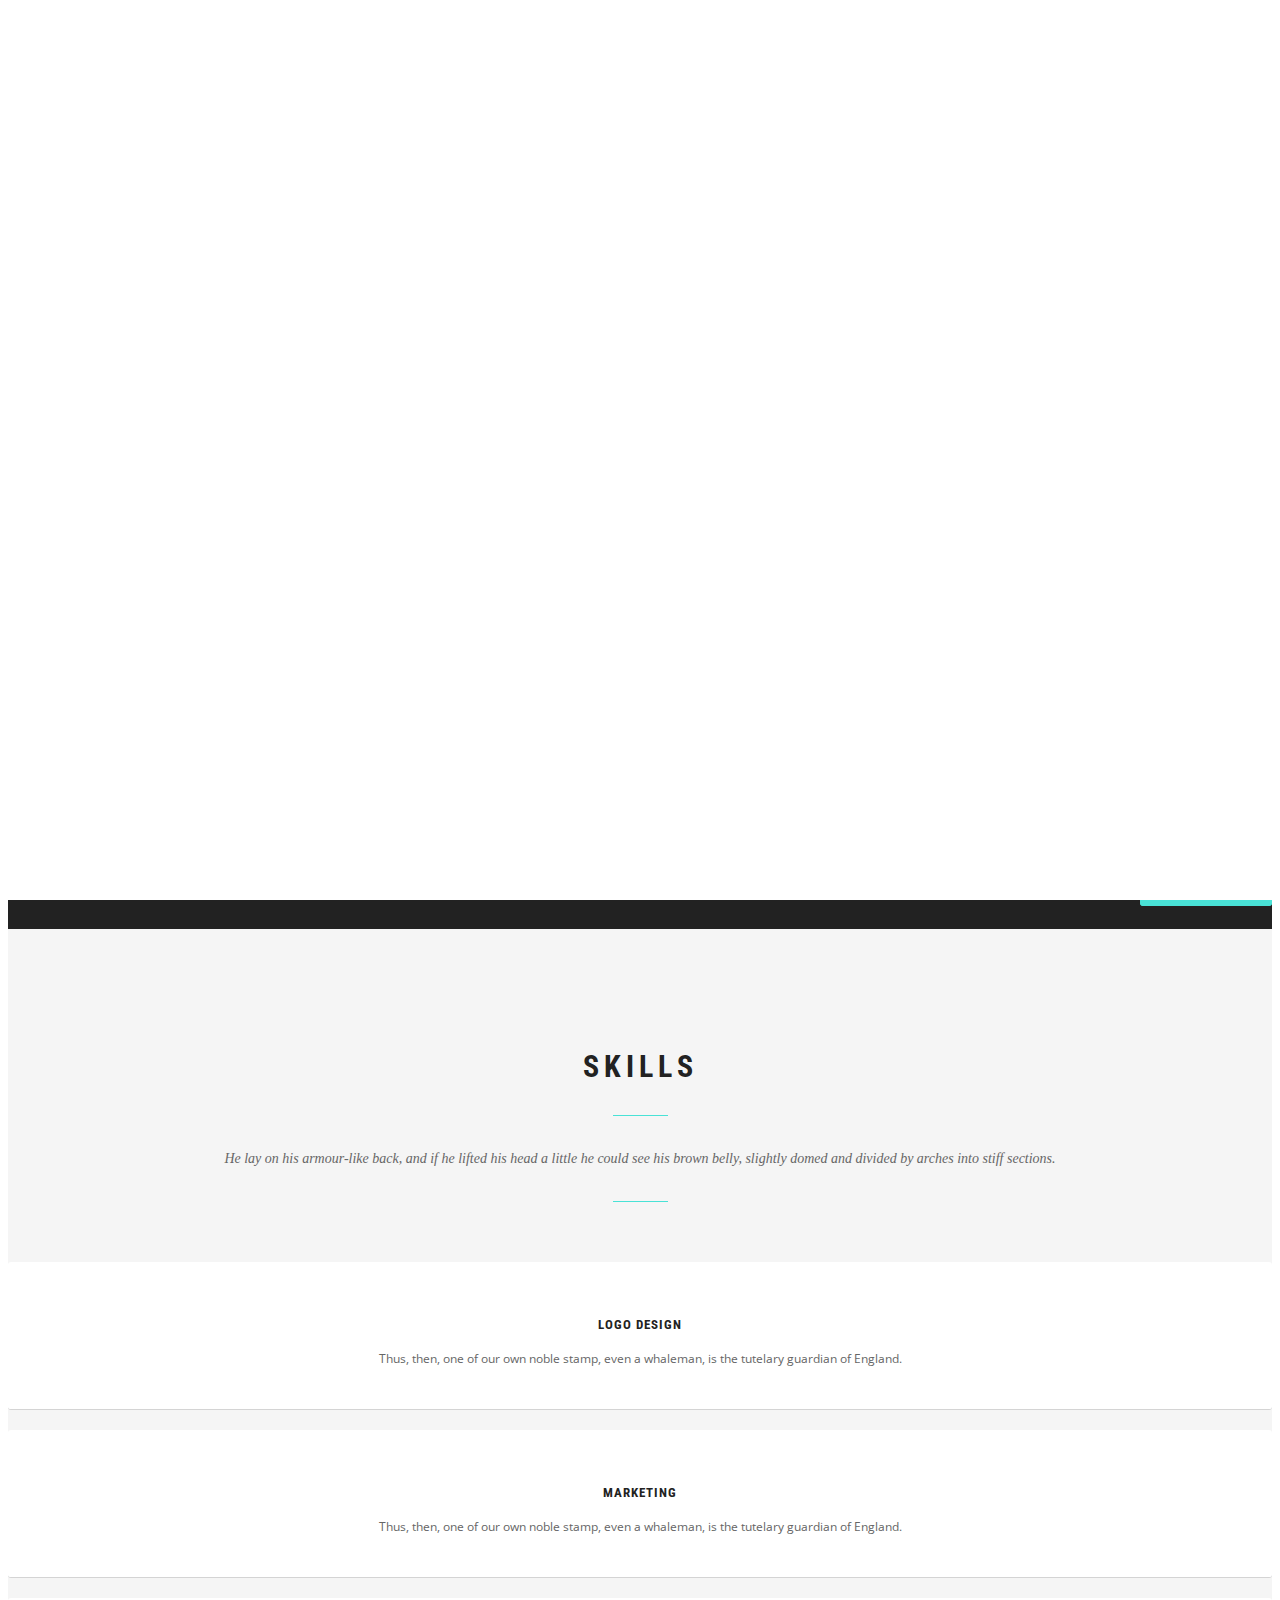
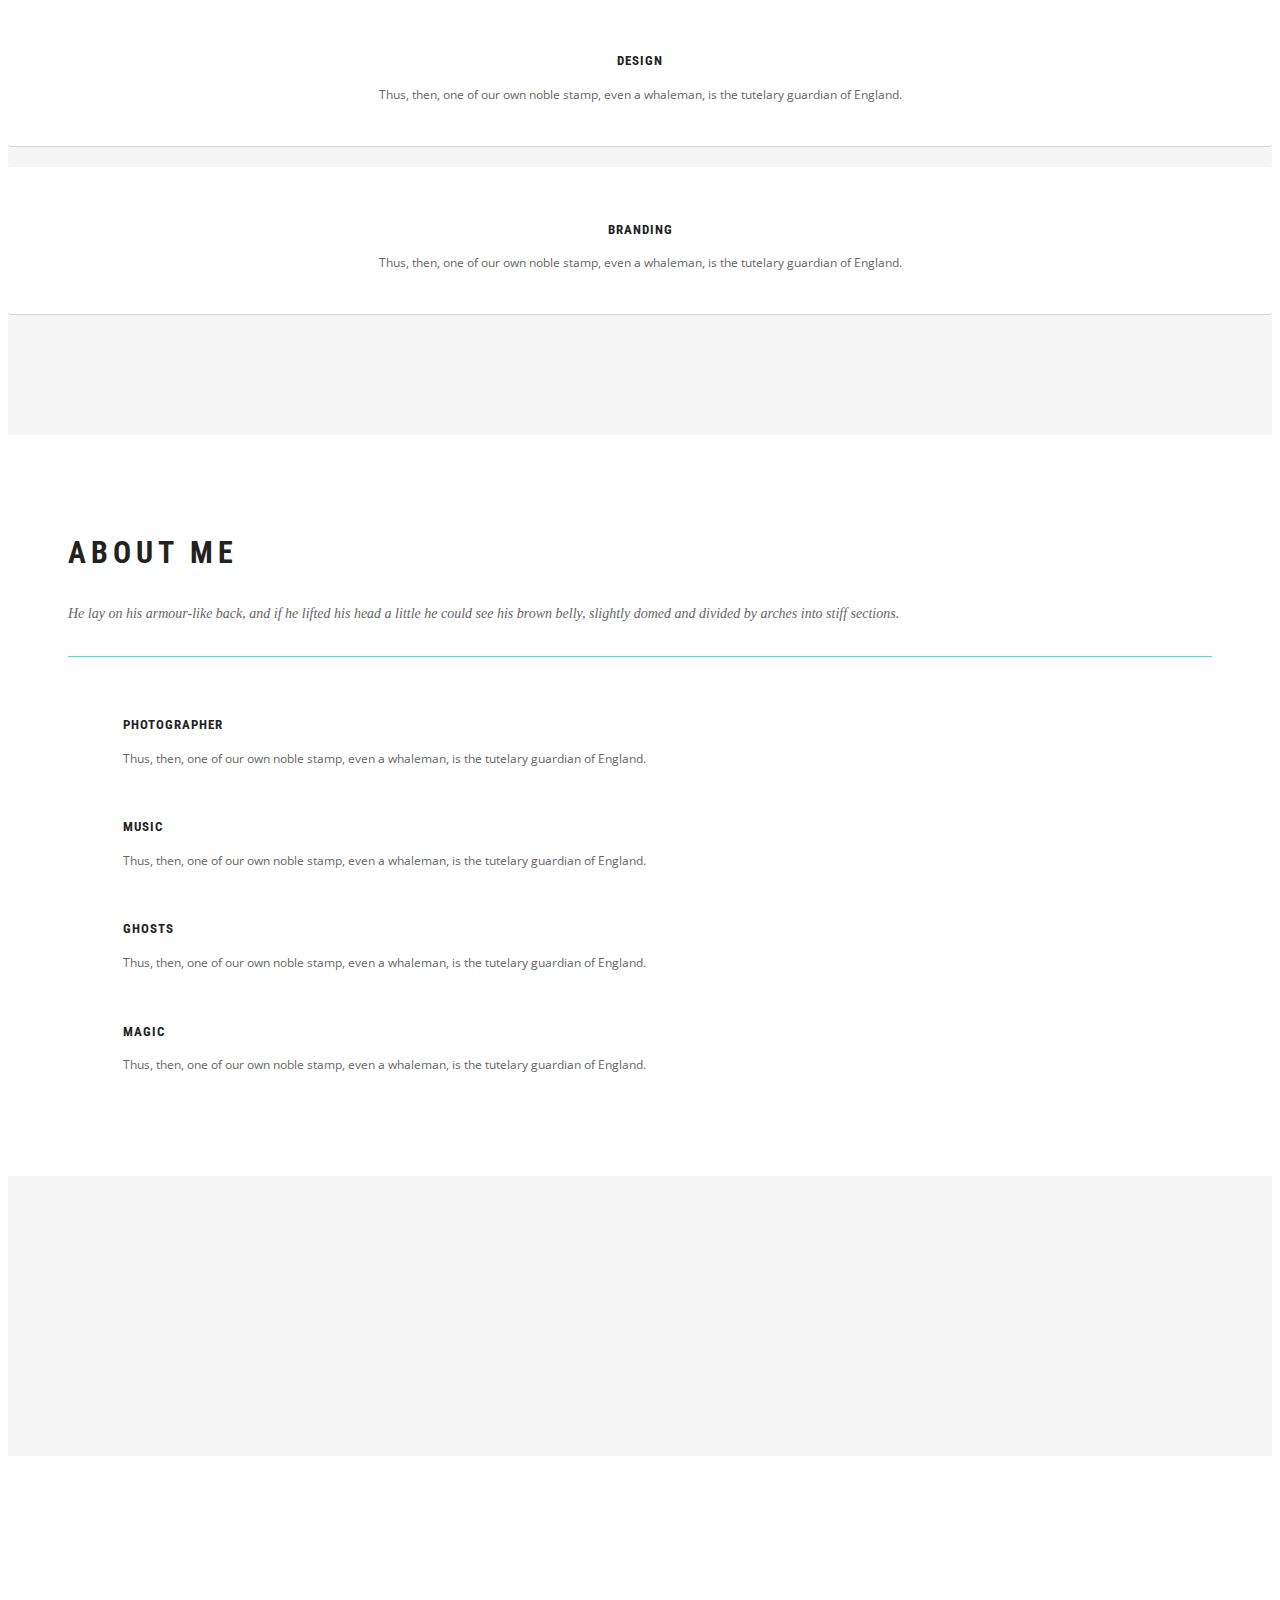
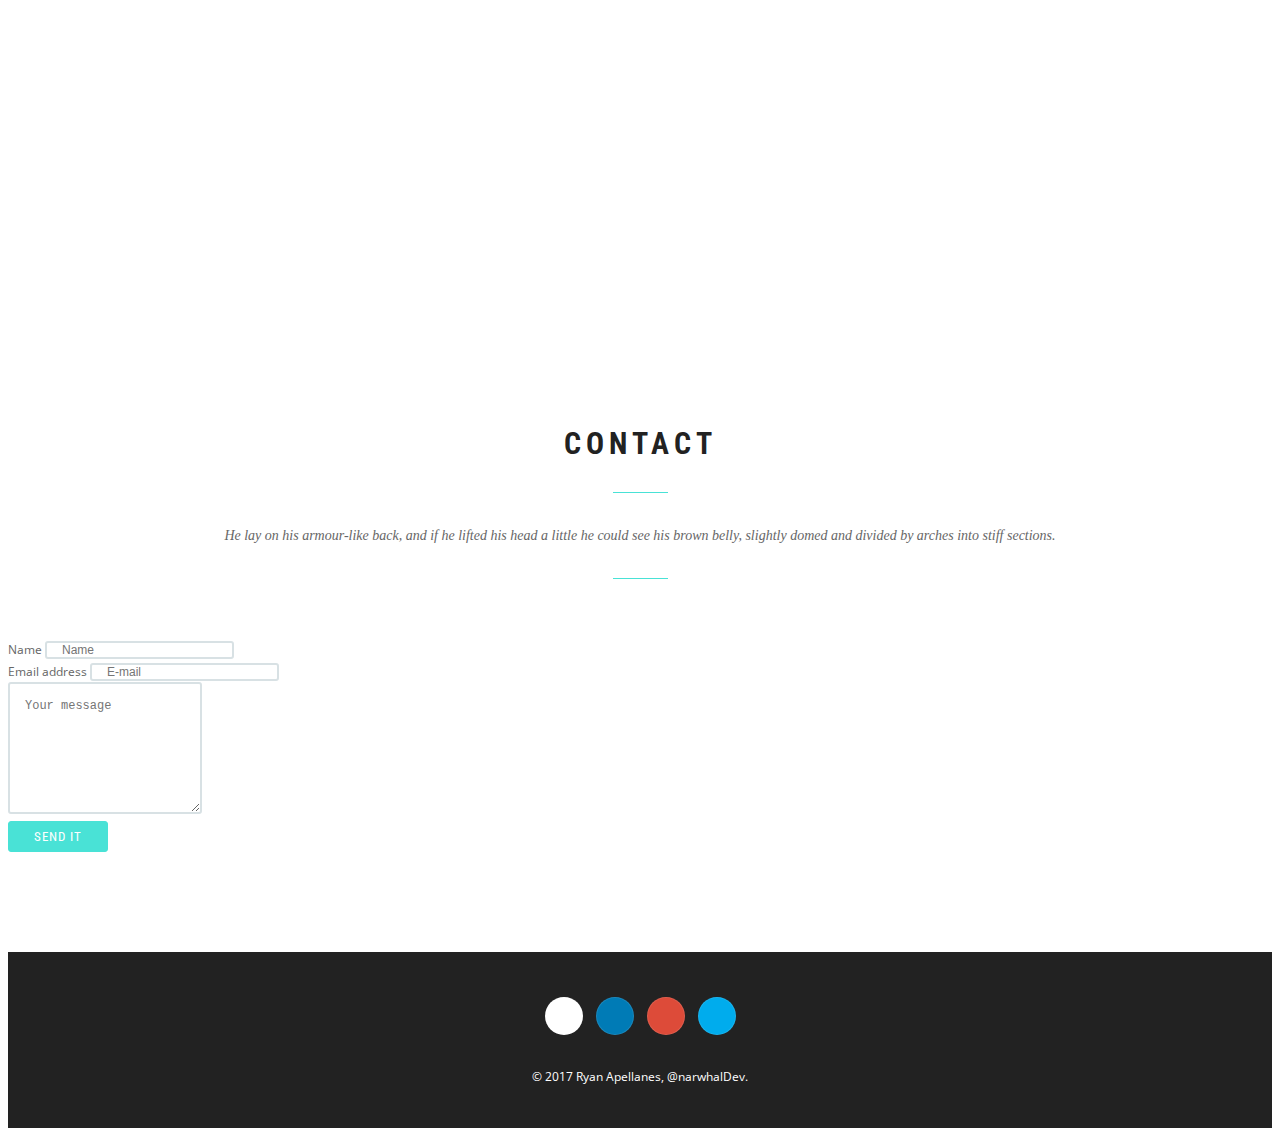
==== components/index.html @ cfd267e5 "edits to portfolio layout and content" ====
﻿<!DOCTYPE html>
<html lang="en">
<head>
	<meta charset="UTF-8">
	<meta name="viewport"
          content="width=device-width, user-scalable=no, initial-scale=1.0, maximum-scale=1.0, minimum-scale=1.0">
    <meta http-equiv="X-UA-Compatible" content="ie=edge">
	<meta name="description" content="Portfolio">
	<meta name="author" content="Ryan Apellanes">

	<title>Ryan Apellanes</title>

	<!-- CSS -->
	<!-- Bootstrap core CSS -->
	<link href="assets/bootstrap/css/bootstrap.min.css" rel="stylesheet" media="screen">

	<!-- Font Awesome CSS -->
	<link href="assets/css/font-awesome.min.css" rel="stylesheet" media="screen">

	<!-- Elegant icons CSS -->
	<link href="assets/css/simple-line-icons.css" rel="stylesheet" media="screen">

	<!--[if lte IE 7]>
		<script src="assets/js/icons-lte-ie7.js"></script>
	<![endif]-->

	<!-- Magnific-popup lightbox -->
	<link href="assets/css/magnific-popup.css" rel="stylesheet">

	<!-- Owl Carousel -->
	<link href="assets/css/owl.theme.css" rel="stylesheet">
	<link href="assets/css/owl.carousel.css" rel="stylesheet">

	<!-- Animate css -->
	<link href="assets/css/animate.css" rel="stylesheet">

	<!-- Custom styles CSS -->
	<link href="assets/css/style.css" rel="stylesheet" media="screen">
</head>
<body>

	<!-- Preloader -->

	<div id="preloader">
		<div id="status">
			<div class="status-mes"></div>
		</div>
	</div>

	<!-- Home start -->

	<section id="home" class="module-image js-height-full">

		<div class="intro">
			<h1 class="name-brand">Ryan Apellanes</h1>
			<div class="occupation">Frontend Web Developer</div>
		</div>

		<div class="mouse-icon">
			<div class="wheel"></div>
		</div>

	</section>

	<!-- Home end -->

	<!-- Navigation start -->

	<header class="header">

		<nav class="navbar navbar-custom" role="navigation">

			<div class="container">

				<div class="navbar-header">
					<button type="button" class="navbar-toggle" data-toggle="collapse" data-target="#custom-collapse">
						<span class="sr-only">Toggle navigation</span>
						<span class="icon-bar"></span>
						<span class="icon-bar"></span>
						<span class="icon-bar"></span>
					</button>
					<a class="navbar-brand" href="index.html">Ryan Apellanes</a>
				</div>

				<div class="collapse navbar-collapse" id="custom-collapse">
					<ul class="nav navbar-nav navbar-right">
						<li><a href="#home">home</a></li>
						<li><a href="#portfolio">Portfolio</a></li>
						<li><a href="#skills">Skills</a></li>
						<li><a href="#about">About</a></li>
						<li><a href="#contact">Contact</a></li>
						<li class="dropdown">
							<a href="#" class="dropdown-toggle" data-toggle="dropdown">
								UI Elements <span class="caret"></span>
							</a>
							<ul class="dropdown-menu" role="menu">
								<li><a href="icons.html">Icons</a></li>
								<li><a href="components.html">Components</a></li>
							</ul>
						</li>
					</ul>
				</div>

			</div><!-- .container -->

		</nav>

	</header>

	<!-- Navigation end -->

	<!-- Portfolio start -->

	<section id="portfolio" class="module paddingb-none">
		<div class="container">
			<div class="row">

				<div class="col-sm-6 col-sm-offset-3">

					<div class="module-header wow fadeInUp">
						<h2 class="module-title">Portfolio</h2>
						<div class="module-line"></div>
						<div class="module-subtitle">
							He lay on his armour-like back, and if he lifted his head a little he could see his brown belly, slightly domed and divided by arches into stiff sections.
						</div>
						<div class="module-line"></div>
					</div>

				</div>

			</div><!-- .row -->

			<!-- Portfolio Filter start-->

			<div class="row">

				<div class="col-sm-12">

					<ul id="filter">
						<li class="active" data-group="all">All</li>
						<li data-group="video">Web</li>
						<li data-group="slideshow">Mobile</li>
						<li data-group="image">Templates</li>
					</ul>

				</div>

			</div><!-- .row -->

			<!-- Portfolio Filter end -->

		</div><!-- .contaier -->

		<ul class="portfolio-items-container">

			<li class="portfolio-item" data-groups="all slideshow">
				<figure>
					<img src="assets/images/portfolio-item.jpg" alt="">
					<figcaption>
						<a href="portfolio/slideshow.html" class="simple-ajax-popup"></a>
						<div class="caption-inner">
							<h3 class="portfolio-item-title">Some work one</h3>
							<div class="portfolio-item-desc">Slideshow</div>
						</div>
					</figcaption>
				</figure>
			</li>

			<li class="portfolio-item" data-groups="all video">
				<figure>
					<img src="assets/images/portfolio-item.jpg" alt="">
					<figcaption>
						<a href="portfolio/video.html" class="simple-ajax-popup"></a>
						<div class="caption-inner">
							<h3 class="portfolio-item-title">Some work one</h3>
							<div class="portfolio-item-desc">Video</div>
						</div>
					</figcaption>
				</figure>
			</li>

			<li class="portfolio-item" data-groups="all image">
				<figure>
					<img src="assets/images/portfolio-item.jpg" alt="">
					<figcaption>
						<a href="portfolio/image.html" class="simple-ajax-popup"></a>
						<div class="caption-inner">
							<h3 class="portfolio-item-title">Some work one</h3>
							<div class="portfolio-item-desc">Image</div>
						</div>
					</figcaption>
				</figure>
			</li>

			<li class="portfolio-item" data-groups="all slideshow">
				<figure>
					<img src="assets/images/portfolio-item.jpg" alt="">
					<figcaption>
						<a href="portfolio/slideshow.html" class="simple-ajax-popup"></a>
						<div class="caption-inner">
							<h3 class="portfolio-item-title">Some work one</h3>
							<div class="portfolio-item-desc">Slideshow</div>
						</div>
					</figcaption>
				</figure>
			</li>

			<li class="portfolio-item" data-groups="all video">
				<figure>
					<img src="assets/images/portfolio-item.jpg" alt="">
					<figcaption>
						<a href="portfolio/video.html" class="simple-ajax-popup"></a>
						<div class="caption-inner">
							<h3 class="portfolio-item-title">Some work one</h3>
							<div class="portfolio-item-desc">Video</div>
						</div>
					</figcaption>
				</figure>
			</li>

			<li class="portfolio-item" data-groups="all image">
				<figure>
					<img src="assets/images/portfolio-item.jpg" alt="">
					<figcaption>
						<a href="portfolio/image.html" class="simple-ajax-popup"></a>
						<div class="caption-inner">
							<h3 class="portfolio-item-title">Some work one</h3>
							<div class="portfolio-item-desc">Image</div>
						</div>
					</figcaption>
				</figure>
			</li>

		</ul><!-- .projects-container -->

	</section>

	<!-- Portfolio end -->

	<!-- Callout start -->

	<section class="callout">
		<div class="container">

			<div class="row">

				<div class="col-md-8 col-lg-6 col-lg-offset-2">
					<h2>ARE YOU READY TO START?</h2>
					<div class="callout-decription">
						I'm currently available for freelance work.
					</div>
				</div>

				<div class="col-md-4 col-lg-2 callout-btn">
					<a href="#contact" class="btn btn-lg btn-block btn-custom-1">Contact me</a>
				</div>

			</div><!-- .row -->
		</div><!-- .container -->
	</section>

	<!-- Callout end -->

	<!-- Services start -->

	<section id="skills" class="module module-gray">
		<div class="container">
			<div class="row">

				<div class="col-sm-6 col-sm-offset-3">

					<div class="module-header wow fadeInUp">
						<h2 class="module-title">Skills</h2>
						<div class="module-line"></div>
						<div class="module-subtitle">
							He lay on his armour-like back, and if he lifted his head a little he could see his brown belly, slightly domed and divided by arches into stiff sections.
						</div>
						<div class="module-line"></div>
					</div>

				</div>

			</div>

			<div class="row">

				<div class="col-sm-3">

					<div class="iconbox wow bounceIn">
						<div class="iconbox-icon">
							<span class="icon-trophy"></span>
						</div>
						<div class="iconbox-text">
							<h3 class="iconbox-title">Logo Design</h3>
							<div class="iconbox-desc">
								Thus, then, one of our own noble stamp, even a whaleman, is the tutelary guardian of England.
							</div>
						</div>
					</div>

				</div>

				<div class="col-sm-3">

					<div class="iconbox wow bounceIn">
						<div class="iconbox-icon">
							<span class="icon-bubbles"></span>
						</div>
						<div class="iconbox-text">
							<h3 class="iconbox-title">Marketing</h3>
							<div class="iconbox-desc">
								Thus, then, one of our own noble stamp, even a whaleman, is the tutelary guardian of England.
							</div>
						</div>
					</div>

				</div>

				<div class="col-sm-3">

					<div class="iconbox wow bounceIn">
						<div class="iconbox-icon">
							<span class="icon-screen-desktop"></span>
						</div>
						<div class="iconbox-text">
							<h3 class="iconbox-title">Design</h3>
							<div class="iconbox-desc">
								Thus, then, one of our own noble stamp, even a whaleman, is the tutelary guardian of England.
							</div>
						</div>
					</div>

				</div>

				<div class="col-sm-3">

					<div class="iconbox wow bounceIn">
						<div class="iconbox-icon">
							<span class="icon-rocket"></span>
						</div>
						<div class="iconbox-text">
							<h3 class="iconbox-title">Branding</h3>
							<div class="iconbox-desc">
								Thus, then, one of our own noble stamp, even a whaleman, is the tutelary guardian of England.
							</div>
						</div>
					</div>

				</div>

			</div><!-- .row -->
		</div><!-- .container -->
	</section>

	<!-- Services end -->

	<!-- About start -->

	<section id="about">

		<div class="row position-relative margin-0">

			<div class="col-xs-12 col-md-6 side-image"></div>

			<div class="col-xs-12 col-md-6 col-md-offset-6 side-image-text">

				<div class="row">

					<div class="col-sm-12">

						<div class="module-header module-header-left wow fadeInUp">
							<h2 class="module-title">About me</h2>
							<div class="module-subtitle">
								He lay on his armour-like back, and if he lifted his head a little he could see his brown belly, slightly domed and divided by arches into stiff sections.
							</div>
							<div class="module-line"></div>
						</div>

					</div>

				</div><!-- .row -->

				<div class="row">

					<div class="col-sm-6">

						<div class="iconboxleft wow fadeInUp">
							<div class="iconboxleft-icon">
								<span class="icon-camera"></span>
							</div>
							<div class="iconboxleft-text">
								<h3 class="iconboxleft-title">Photographer</h3>
								<div class="iconboxleft-desc">
									Thus, then, one of our own noble stamp, even a whaleman, is the tutelary guardian of England.
								</div>
							</div>
						</div>

					</div>

					<div class="col-sm-6">

						<div class="iconboxleft wow fadeInUp" data-wow-delay=".2s">
							<div class="iconboxleft-icon">
								<span class="icon-earphones"></span>
							</div>
							<div class="iconboxleft-text">
								<h3 class="iconboxleft-title">Music</h3>
								<div class="iconboxleft-desc">
									Thus, then, one of our own noble stamp, even a whaleman, is the tutelary guardian of England.
								</div>
							</div>
						</div>

					</div>

				</div><!-- .row -->

				<div class="row">

					<div class="col-sm-6">

						<div class="iconboxleft wow fadeInUp">
							<div class="iconboxleft-icon">
								<span class="icon-ghost"></span>
							</div>
							<div class="iconboxleft-text">
								<h3 class="iconboxleft-title">Ghosts</h3>
								<div class="iconboxleft-desc">
									Thus, then, one of our own noble stamp, even a whaleman, is the tutelary guardian of England.
								</div>
							</div>
						</div>

					</div>

					<div class="col-sm-6">

						<div class="iconboxleft wow fadeInUp" data-wow-delay=".2s">
							<div class="iconboxleft-icon">
								<span class="icon-magic-wand"></span>
							</div>
							<div class="iconboxleft-text">
								<h3 class="iconboxleft-title">Magic</h3>
								<div class="iconboxleft-desc">
									Thus, then, one of our own noble stamp, even a whaleman, is the tutelary guardian of England.
								</div>
							</div>
						</div>

					</div>

				</div><!-- .row -->

			</div><!-- col-xs-12 -->

		</div><!-- .row -->
	</section>

	<!-- About end -->

	<!-- Twitter start -->

	<section id="twitter" class="module module-gray">
		<div class="container">
			<div class="row">

				<div class="col-sm-6 col-sm-offset-3">

					<div class="module-header wow fadeInUp">
						<div class="module-icon"><span class="icon-social-twitter"></span></div>
					</div>

					<div class="testimonials owl-carousel wow fadeInUp"></div>

				</div>

			</div><!-- .row -->
		</div><!-- .container -->
	</section>

	<!-- Twitter end -->

	<!-- Google Map start-->

	<section id="map-section">

		<div id="map"></div>

	</section>

	<!-- Google Map end -->

	<!-- Contact start -->

	<section id="contact" class="module">
		<div class="container">
			<div class="row">

				<div class="col-sm-6 col-sm-offset-3">

					<div class="module-header">
						<h2 class="module-title">Contact</h2>
						<div class="module-line"></div>
						<div class="module-subtitle">
							He lay on his armour-like back, and if he lifted his head a little he could see his brown belly, slightly domed and divided by arches into stiff sections.
						</div>
						<div class="module-line"></div>
					</div>

				</div>

			</div><!-- .row -->

			<div class="row">

				<div class="col-sm-6 col-sm-offset-3">

					<form id="contact-form" role="form">
						<div class="ajax-hidden">
							<div class="form-group wow fadeInUp">
								<label class="sr-only" for="c_name">Name</label>
								<input type="text" id="c_name" class="form-control" name="c_name" placeholder="Name">
							</div>

							<div class="form-group wow fadeInUp" data-wow-delay=".1s">
								<label class="sr-only" for="c_email">Email address</label>
								<input type="email" id="c_email" class="form-control" name="c_email" placeholder="E-mail">
							</div>

							<div class="form-group wow fadeInUp" data-wow-delay=".2s">
								<textarea class="form-control" id="c_message" name="c_message" rows="7" placeholder="Your message"></textarea>
							</div>

							<button type="submit" class="btn btn-block btn-custom-2 wow fadeInUp" data-wow-delay=".3s">Send it
							</button>
						</div>
						<div class="ajax-response"></div>
					</form>

				</div>

			</div><!-- .row -->
		</div><!-- .container -->
	</section>

	<!-- Contact end -->

	<!-- Footer start -->

	<footer id="footer">
		<div class="container">
			<div class="row">

				<div class="col-sm-12">

					<ul class="social-links">
						<li><a href="#" class="wow fadeInUp github"><i class="fa fa-github-alt"></i></a></li>
						<li><a href="#" class="wow fadeInUp linkedin" data-wow-delay=".3s"><i class="fa fa-linkedin"></i></a></li>
						<li><a href="#" class="wow fadeInUp google-plus" data-wow-delay=".2s"><i class="fa fa-google-plus"></i></a></li>
						<li><a href="#" class="wow fadeInUp twitter" data-wow-delay=".1s"><i class="fa fa-twitter"></i></a></li>
					</ul>

					<p class="copyright">
						© 2017 Ryan Apellanes, @narwhalDev.
					</p>

				</div>

			</div><!-- .row -->
		</div><!-- .container -->
	</footer>

	<!-- Footer end -->

	<!-- Scroll-up -->

	<div class="scroll-up">
		<a href="#home"><i class="fa fa-angle-double-up"></i></a>
	</div>

	<!-- Javascript files -->

	<script src="assets/js/jquery-1.11.1.min.js"></script>
	<script src="assets/bootstrap/js/bootstrap.min.js"></script>
	<script src="assets/js/jquery.magnific-popup.min.js"></script>
	<script src="assets/js/jquery.parallax-1.1.3.js"></script>
	<script src="assets/js/imagesloaded.pkgd.js"></script>
	<script src="assets/js/jquery.shuffle.min.js"></script>
	<script src="assets/js/twitterFetcher.js"></script>
	<script src="assets/js/owl.carousel.min.js"></script>
	<script src="assets/js/jquery.fitvids.js"></script>
	<script src="assets/js/jquery.sticky.js"></script>
	<script src="assets/js/smoothscroll.js"></script>
	<script src="assets/js/wow.min.js"></script>
	<!-- Google Maps -->
	<!-- <script src="http://maps.googleapis.com/maps/api/js?key=YOURAPIKEYHERE"></script> -->
	<script src="http://maps.google.com/maps/api/js?sensor=true"></script>
	<script src="assets/js/gmaps.js"></script>
	<!-- Custom scripts -->
	<script src="assets/js/custom.js"></script>
	<script src="assets/js/custom-shuffle-init.js"></script>

</body>
</html>
---- components/assets/css/style.css ----
/**
 * Support: web-master72@yandex.ru;
 *
/* ---------------------------------------------- /*
 * General styles
/* ---------------------------------------------- */

@import url(http://fonts.googleapis.com/css?family=Open+Sans:300,400,700);
@import url(http://fonts.googleapis.com/css?family=Roboto+Condensed:700,400,300);

body {
	font: 400 12px/1.8 'Open Sans', serif;
	color: #666;
	overflow-x: hidden;
}

img {
	max-width: 100%;
	height: auto;
}

a {
	color: #49e2d6;
}

a:hover {
	text-decoration: none;
	color: #999;
}


/* ---------------------------------------------- /*
 * Transition elsements
/* ---------------------------------------------- */


.navbar a,
.form-control {
	-webkit-transition: all 0.4s ease-in-out 0s;
	   -moz-transition: all 0.4s ease-in-out 0s;
		-ms-transition: all 0.4s ease-in-out 0s;
		 -o-transition: all 0.4s ease-in-out 0s;
			transition: all 0.4s ease-in-out 0s;
}

a,
.btn {
	-webkit-transition: all 0.125s ease-in-out 0s;
	   -moz-transition: all 0.125s ease-in-out 0s;
		-ms-transition: all 0.125s ease-in-out 0s;
		 -o-transition: all 0.125s ease-in-out 0s;
			transition: all 0.125s ease-in-out 0s;
}

/* ---------------------------------------------- /*
 * Reset box-shadow
/* ---------------------------------------------- */

.btn,
.form-control,
.form-control:hover,
.form-control:focus,
.navbar-custom .dropdown-menu {
	-webkit-box-shadow: none;
			box-shadow: none;
}

/* ---------------------------------------------- /*
 * Typography
/* ---------------------------------------------- */

h1, h2, h3, h4, h5, h6 {
	font: 700 40px/1.2 'Roboto Condensed', sans-serif;
	text-transform: uppercase;
	letter-spacing: 5px;
	margin: 5px 0 5px;
	color: #222;
}

h2 {
	font-size: 30px;
	margin: 0 0 30px;
}

h3 {
	font-size: 13px;
	letter-spacing: 1px;
	margin: 0 0 5px;
}

h4 {
	font-size: 12px;
	letter-spacing: 1px;
}

h5 {
	font-size: 12px;
	letter-spacing: 1px;
	font-weight: 400;
}

h6 {
	font-size: 11px;
	letter-spacing: 1px;
	font-weight: 400;
}

/* ---------------------------------------------- /*
 * Reset border-radius
/* ---------------------------------------------- */

.btn,
.iconbox,
.progress,
#filter li,
.scroll-up a,
.form-control,
.input-group-addon {
	-webkit-border-radius: 3px;
	   -moz-border-radius: 3px;
		 -o-border-radius: 3px;
			border-radius: 3px;
}

/* ---------------------------------------------- /*
 * Alerts style
/* ---------------------------------------------- */

.alert {
	border: 0;
}

/* ---------------------------------------------- /*
 * Progress bars
/* ---------------------------------------------- */

.progress,
.progress-bar {
	-webkit-box-shadow: none;
			box-shadow: none;
}

.progress-bar {
	background-color: #49e2d6;
}

/* ---------------------------------------------- /*
 * Tabs
/* ---------------------------------------------- */

.nav-pills, .nav-tabs {
	margin-bottom: 20px;
}

.nav-pills > li > a {
	-webkit-border-radius: 3px;
	   -moz-border-radius: 3px;
		 -o-border-radius: 3px;
			border-radius: 3px;
}

.nav-tabs > li > a {
	-webkit-border-radius: 3px 3px 0 0;
	   -moz-border-radius: 3px 3px 0 0;
		 -o-border-radius: 3px 3px 0 0;
			border-radius: 3px 3px 0 0;
}

.nav-pills > li.active > a,
.nav-pills > li.active > a:hover,
.nav-pills > li.active > a:focus {
	background: #49e2d6;
}

/* ---------------------------------------------- /*
 * Panels
/* ---------------------------------------------- */

.panel {
	border: 0;
}

.panel-body {
	background: #f5f5f5;
}

.panel-group .panel-heading + .panel-collapse > .panel-body {
	border: 0;
}

/* ---------------------------------------------- /*
 * Modal
/* ---------------------------------------------- */

.modal-content {
	border: 0;
}

/* ---------------------------------------------- /*
 * Labels
/* ---------------------------------------------- */

.label {
	padding: .2em .6em .2em;
	font-size: 70%;
}

.label-custom-1 {
	background: #49e2d6;
}

.label-custom-2 {
	background: #222;
}

/* ---------------------------------------------- /*
 * Input-group
/* ---------------------------------------------- */

.input-group .form-control {
	z-index: auto;
}

.input-group-addon {
	background: #D8E1E4;
	border: 2px solid #D8E1E4;
	padding: 6px 15px;
	font-weight: 700;
}

/* ---------------------------------------------- /*
 * Inputs styles
/* ---------------------------------------------- */

.form-control {
	background: #FFF;
	border: 2px solid #D8E1E4;
	font-size: 12px;
	padding: 0 15px;
}

.input-lg,
.form-horizontal .form-group-lg .form-control {
	height: 38px;
	font-size: 13px;
}

.input-sm,
.form-horizontal .form-group-sm .form-control {
	font-size: 11px;
	height: 30px;
}

textarea.form-control {
	padding: 15px;
}

/* ---------------------------------------------- /*
 * Custom button style
/* ---------------------------------------------- */

.btn {
	font-family: 'Roboto Condensed', sans-serif;
	text-transform: uppercase;
	letter-spacing: 1px;
	font-size: 13px;
	padding: 8px 26px;
	border: 0;
}

.btn:hover,
.btn:focus,
.btn:active,
.btn.active {
	outline: inherit !important;
}

.btn-list .btn {
	margin-bottom: 5px;
}

.btn-custom-1,
.btn-custom-2,
.btn-custom-3,
.btn-custom-4 {
	padding: 7px 25px;
}

.btn-custom-1 {
	background: #49e2d6;
	border: 1px solid #49e2d6;
	color: #fff;
}

.btn-custom-1:hover,
.btn-custom-1:focus,
.btn-custom-1:active,
.btn-custom-1.active {
	background: #fff;
	border-color: #fff;
	color: #222;
}

.btn-custom-2 {
	background: #49e2d6;
	border: 1px solid #49e2d6;
	color: #fff;
}

.btn-custom-2:hover,
.btn-custom-2:focus,
.btn-custom-2:active,
.btn-custom-2.active {
	background: #222;
	border-color: #222;
	color: #fff;
}

.btn-custom-3 {
	background: none;
	border: 1px solid #222;
	color: #222
}

.btn-custom-3:hover,
.btn-custom-3:focus,
.btn-custom-3:active,
.btn-custom-3.active {
	background: #49e2d6;
	border-color: #49e2d6;
	color: #FFF;
}

.btn-custom-4 {
	background: none;
	border: 1px solid #222;
	color: #222;
}

.btn-custom-4:hover,
.btn-custom-4:focus,
.btn-custom-4:active,
.btn-custom-4.active {
	background: #222;
	color: #FFF;
}

/* Button size */

.btn-lg,
.btn-group-lg > .btn {
	padding: 10px 25px;
	font-size: 13px;
}

.btn-sm,
.btn-group-sm > .btn {
	padding: 6px 25px;
	font-size: 11px;
}

.btn-xs,
.btn-group-xs > .btn {
	padding: 5px 25px;
	font-size: 10px;
}

.btn .icon-before {
	margin-right: 6px;
}

.btn .icon-after {
	margin-left: 6px;
}

/* ---------------------------------------------- /*
 * Main
/* ---------------------------------------------- */

.module {
	padding: 120px 0 100px;
}

.module-gray {
	background: #f5f5f5;
}

.module-image {
	padding: 0;
}

.callout h1,
.callout h2,
.callout h3,
.callout h4,
.callout h5,
.callout h6,
.module-image,
.module-image h1,
.module-image h2,
.module-image h3,
.module-image h4,
.module-image h5,
.module-image h6 {
	color: #fff;
}

.paddingb-none {
	padding-bottom: 0;
}

.module-header {
	text-align: center;
	margin: 0 0 60px;
}

.module-header-left {
	text-align: left;
}

.module-header-left .module-line {
	width: inherit;
	margin: 30px 0;
}

.module-subtitle {
	font-family: Georgia, "Times New Roman", Times, serif;
	font-style: italic;
	font-size: 14px;
}

.module-line {
	background: #49e2d6;
	width: 55px;
	height: 1px;
	margin: 30px auto;
}

.module-icon {
	font-size: 32px;
}

.callout {
	background: #222;
	padding: 30px 0;
	color: #999;
}

.callout h2 {
	font-size: 20px;
	letter-spacing: 1px;
	margin-bottom: 5px;
}

.callout-btn {
	text-align: right;
}

.callout-btn > .btn {
	margin-top: 5px;
	margin-bottom: 5px;
}

.long-down {
	margin-bottom: 40px;
}

/* ---------------------------------------------- /*
 * Home
/* ---------------------------------------------- */

#home {
	background: url(../images/hero-img.jpg);
	background-color: #222;
	background-attachment: fixed;
	background-repeat: no-repeat;
	background-position: 50% 50%;
	-webkit-background-size: cover;
	   -moz-background-size: cover;
		 -o-background-size: cover;
			background-size: cover;
	padding: 0;
}

.intro {
	position: absolute;
	width: 100%;
	top: 50%;
	left: 0;
	text-align: center;
	-webkit-transform: translate(0%, -50%);
	   -moz-transform: translate(0%, -50%);
		-ms-transform: translate(0%, -50%);
		 -o-transform: translate(0%, -50%);
			transform: translate(0%, -50%);
	padding: 0 15px;
}

.name-brand {
	font-size: 55px;
	text-shadow: 1px 1px 2px rgba(150, 150, 150, 1);
}

.occupation {
	font-family: Georgia, "Times New Roman", Times, serif;
	font-size: 23px;
	text-shadow: 1px 1px 2px rgba(150, 150, 150, 1);
	text-transform: none;
	margin: 15px 0;
}

/* ---------------------------------------------- /*
 * Servise
/* ---------------------------------------------- */

.iconbox {
	background: #fff;
	border-bottom: 1px solid #d4d4d4;
	text-align: center;
	padding: 40px 20px;
	margin: 0 0 20px;
}

.iconbox-icon {
	margin: 0 0 15px;
	font-size: 32px;
	color: #222;
}

.iconbox-title {
	margin: 0 0 15px;
	padding: 0;
}

/* ---------------------------------------------- /*
 * About
/* ---------------------------------------------- */

.margin-0 {
	margin: 0!important;
}

.position-relative {
	position: relative;
}

.side-image {
	position: absolute;
	background: url(../images/about.jpg) scroll center no-repeat;
	-webkit-background-size: cover;
	   -moz-background-size: cover;
		 -o-background-size: cover;
			background-size: cover;
	height: 100%;
}

.side-image-text {
	background: #fff;
	padding: 100px 60px 50px;
}

.iconboxleft {
	position: relative;
	margin: 0 0 50px;
}

.iconboxleft-icon {
	position: absolute;
	width: 55px;
	left: 0;
	top: 0;
	font-size: 32px;
	line-height: 1;
}

.iconboxleft-text {
	padding-left: 55px;
}

.iconboxleft-title {
	margin: 0 0 15px;
	padding: 0;
}

/* ---------------------------------------------- /*
 * Portfolio
/* ---------------------------------------------- */

/* Filter */

#filter {
	list-style-type: none;
	text-align: center;
	margin: 0 0 40px 0;
	padding: 0;
}

#filter li {
	background: #f5f5f5;
	display: inline-block;
	font: 400 13px/1.2 'Roboto Condensed', sans-serif;
	text-transform: uppercase;
	text-decoration: none;
	letter-spacing: 1px;
	padding: 6px 20px;
	margin: 5px;
	color: #222;
	cursor: pointer;
}

#filter li:hover,
#filter li.active {
	background: #222;
	color: #fff;
}

/* Grid and portfolio items */

.portfolio-items-container {
	position: relative;
	display: block;
	width: 100%;
	padding: 0;
	margin: 0;
}

.portfolio-items-container .portfolio-item {
	display: block;
	list-style: none;
	overflow: hidden;
	width: 25%;
	width: 33.333%;
	padding: 0;
}

.portfolio-items-container .portfolio-item img {
	display: block;
	width: 100%;
	height: auto;
}

.portfolio-items-container .portfolio-item {
-webkit-transition: opacity 0.35s ease 0s, transform 0.35s ease 0s;
-moz-transition: opacity 0.35s ease 0s, transform 0.35s ease 0s;
-ms-transition: opacity 0.35s ease 0s, transform 0.35s ease 0s;
-o-transition: opacity 0.35s ease 0s, transform 0.35s ease 0s;
transition: opacity 0.35s ease 0s, transform 0.35s ease 0s;
}

.portfolio-items-container .portfolio-item figcaption {
	position: absolute;
	top: 8px;
	right: 8px;
	bottom: 8px;
	left: 8px;
	padding: 25px;
	opacity: 0;
	background: rgba(255,255,255,0.8);
	text-align: center;
	-webkit-transform: scale(1.1);
	-moz-transform: scale(1.1);
	-ms-transform: scale(1.1);
	-o-transform: scale(1.1);
	transform: scale(1.1);
}

.portfolio-items-container .portfolio-item a {
	font-size: 0;
	height: 100%;
	left: 0;
	opacity: 0;
	position: absolute;
	text-indent: 200%;
	top: 0;
	width: 100%;
	z-index: 1000;
}

.portfolio-items-container .caption-inner {
	position: absolute;
	left: 0;
	top: 50%;
	width: 100%;
	margin-top: -20px;
}

.caption-inner .portfolio-item-title {
	font-size: 14px;
	font-weight: 400;
}

.caption-inner .portfolio-item-desc {
	font-family: Georgia, "Times New Roman", Times, serif;
	font-style: italic;
	font-size: 13px;
	color: #777;
}

.portfolio-items-container .portfolio-item:hover figcaption {
	opacity: 1;
	-webkit-transform: scale(1);
	-moz-transform: scale(1);
	-ms-transform: scale(1);
	-o-transform: scale(1);
	transform: scale(1);
}

/* Ajax portfolio */

.white-popup-block {
	position: relative;
	background: #fff;
	text-align: left;
	max-width: 940px;
	margin: 40px auto;
}

.mfp-bg {
	background: #000;
	opacity: 0.97;
	filter: alpha(opacity=97);
}

.popup-content,
.popup-callout {
	padding: 60px 40px;
}

.popup-callout {
	background: #f5f5f5;
	text-align: center;
}

.popup-header {
	text-align: center;
	margin: 0 0 30px;
}

.popup-title {
	margin: 0 0 5px;
}

.popup-subtitle {
	font-family: Georgia, "Times New Roman", Times, serif;
	font-style: italic;
	font-size: 14px;
}

.popup-line {
	background: #49e2d6;
	width: 55px;
	height: 1px;
	margin: 15px auto;
}

.mfp-close-btn-in .mfp-close {
	color: #fff;
}

button.mfp-close {
	position: absolute;
	border: 2px solid #fff;
	display: block;
	right: -60px;
	top: 0px;
	width: 48px;
	height: 48px;
	opacity: 1;
	filter: alpha(opacity=100);
}

.portfolio-slider .owl-controls .owl-buttons div {
	position: absolute;
	top: 50%;
	height: 40px;
	width: 40px;
	line-height: 40px;
	padding: 0;
	font-size: 16px;
}

.portfolio-slider img {
	width: 100%;
}

.portfolio-slider .owl-controls {
	margin: 0;
}

.portfolio-slider .owl-controls .owl-buttons .owl-prev {
	left: 0;
	margin: -20px 0 0 0;
	-webkit-border-radius: 0 3px 3px 0;
	   -moz-border-radius: 0 3px 3px 0;
		 -o-border-radius: 0 3px 3px 0;
			border-radius: 0 3px 3px 0;
}

.portfolio-slider .owl-controls .owl-buttons .owl-next {
	right: 0;
	margin: -20px 0 0 0;
	-webkit-border-radius: 3px 0 0 3px;
	   -moz-border-radius: 3px 0 0 3px;
		 -o-border-radius: 3px 0 0 3px;
			border-radius: 3px 0 0 3px;
}

/* ---------------------------------------------- /*
 * Twitter
/* ---------------------------------------------- */

#twitter {
	text-align: center;
}

.tweet {
	font-family: Georgia, "Times New Roman", Times, serif;
	font-style: italic;
	font-size: 16px;
}

.timePosted {
	font: 400 13px/1.8 'Roboto Condensed', sans-serif;
	text-transform: uppercase;
	letter-spacing: 1px;
	margin: 30px 0;
	color: #777;
}

.interact {
	margin: 0;
}

.interact a {
	margin-right: 10px;
}

/* ---------------------------------------------- /*
 * Contact and Map
/* ---------------------------------------------- */

#map-section {
	position: relative;
	height: 450px;
	width: 100%;
}

#map {
	height: 450px;
	width: 100%;
}

.ajax-response {
	text-align: center;
}

/* ---------------------------------------------- /*
 * Footer
/* ---------------------------------------------- */

#footer {
	background: #222;
	text-align: center;
	padding: 40px 0;
	color: #FFF;
}

.copyright {
	margin: 0;
}

.social-links {
	list-style: none;
	padding: 0;
	margin: 0 0 20px;
}

.social-links li {
	display: inline-block;
	margin: 5px;
}

.social-links a {
	width: 36px;
	height: 36px;
	display: block;
	line-height: 35px;
	text-align: center;
	border: 1px solid rgba(255, 255, 255, .1);
	-webkit-border-radius: 50%;
	   -moz-border-radius: 50%;
			border-radius: 50%;
	font-size: 14px;
	color: rgba(255, 255, 255, .2);
}

.linkedin {
	background-color: #007bb6;
}

.github {
	background-color: #ffffff;
}

.google-plus {
	background-color: #dd4b39;
}

.twitter {
	background-color: #00aced;
}

.fa-github-alt {
	color: #000;	
}
.fa-linkedin, .fa-google-plus, .fa-twitter {
	color: #ffffff;
}

.social-links a:hover {
	border: 1px solid rgba(255, 255, 255, .5);
	color: rgba(255, 255, 255, .5);
}

/* ---------------------------------------------- /*
 * Navigation
/* ---------------------------------------------- */

.header {
	border-bottom: 1px solid #f5f5f5;
	position: relative;
	width: 100%;
	z-index: 998;
}

.navbar-custom {
	border: 0;
	border-radius: 0;
	margin: 0;
	text-transform: uppercase;
	font-family: 'Roboto Condensed', sans-serif;
}

.navbar-custom,
.navbar-custom .dropdown-menu {
	background: #fff;
	padding: 0;
}

.navbar-custom .navbar-brand,
.navbar-custom .navbar-nav > li > a,
.navbar-custom .navbar-nav .dropdown-menu > li > a {
	font-size: 11px;
	letter-spacing: 3px;
	color: #222;
}

.navbar-custom .nav li.active,
.navbar-custom .nav li a:hover,
.navbar-custom .nav li a:focus,
.navbar-custom .navbar-nav > li.active a {
	background: none;
	outline: 0;
	color: #49e2d6;
}

.navbar-custom .navbar-brand {
	font-weight: 700;
	font-size: 18px;
}

.navbar-custom .dropdown-menu {
	border: 0;
	border-top: 2px solid #49e2d6;
	border-radius: 0;
}

.navbar-custom .dropdown-menu > li > a {
	padding: 10px 20px;
}

.navbar-custom .nav .open > a,
.navbar-custom .dropdown-menu > li > a:hover,
.navbar-custom .dropdown-menu > li > a:focus {
	background: #f5f5f5;
}

.navbar-custom .navbar-toggle .icon-bar {
	background: #222;
}

/* ---------------------------------------------- /*
 * Scroll to top
/* ---------------------------------------------- */

.scroll-up {
	position: fixed;
	display: none;
	z-index: 999;
	bottom: 1.8em;
	right: 1.8em;
}

.scroll-up a {
	background-color: rgba(135, 135, 135, 0.5);
	display: block;
	width: 28px;
	height: 28px;
	text-align: center;
	color: #222;
	font-size: 14px;
	line-height: 30px;
}

.scroll-up a:hover,
.scroll-up a:active {
	background-color: rgba(235, 235, 235, .8);
	color: #222;
}

/* ---------------------------------------------- /*
 * Mouse animate icon
/* ---------------------------------------------- */

.mouse-icon {
	position: absolute;
	left: 50%;
	bottom: 40px;
	border: 2px solid #fff;
	border-radius: 16px;
	height: 50px;
	width: 30px;
	margin-left: -15px;
	display: block;
	z-index: 10;
}

.mouse-icon .wheel {
	-webkit-animation-name: drop;
	-webkit-animation-duration: 1s;
	-webkit-animation-timing-function: linear;
	-webkit-animation-delay: 0s;
	-webkit-animation-iteration-count: infinite;
	-webkit-animation-play-state: running;
	animation-name: drop;
	animation-duration: 1s;
	animation-timing-function: linear;
	animation-delay: 0s;
	animation-iteration-count: infinite;
	animation-play-state: running;
}

.mouse-icon .wheel {
	position: relative;
	border-radius: 10px;
	background: #fff;
	width: 4px;
	height: 10px;
	top: 4px;
	margin-left: auto;
	margin-right: auto;
}

@-webkit-keyframes drop	{
	0%   { top:5px;  opacity: 0;}
	30%  { top:10px; opacity: 1;}
	100% { top:25px; opacity: 0;}
}

@keyframes drop	{
	0%   { top:5px;  opacity: 0;}
	30%  { top:10px; opacity: 1;}
	100% { top:25px; opacity: 0;}
}

/* ---------------------------------------------- /*
 * Preloader
/* ---------------------------------------------- */

#preloader {
	background: #FFF;
	bottom: 0;
	left: 0;
	position: fixed;
	right: 0;
	top: 0;
	z-index: 9999;
}

#status,
.status-mes {
	background-image: url(../images/preloader.gif);
	background-position: center;
	background-repeat: no-repeat;
	height: 200px;
	left: 50%;
	margin: -100px 0 0 -100px;
	position: absolute;
	top: 50%;
	width: 200px;
}

.status-mes {
	background: none;
	left: 0;
	margin: 0;
	text-align: center;
	top: 65%;
}

/* ---------------------------------------------- /*
 * Media
/* ---------------------------------------------- */

@media (max-width: 991px) {

	.side-image {
		position: relative;
		height: 300px;
	}

	.portfolio-items-container .portfolio-item {
		width: 50%;
	}

	.white-popup-block {
		margin: 80px auto;
	}

	button.mfp-close {
		position: absolute;
		right: 50%;
		margin-right: -24px;
		top: -60px;
	}

	.mfp-close:active {
		top: -59px;
	}

}

@media (max-width: 767px) {

	.portfolio-items-container .portfolio-item {
		width: 100%;
	}

	.callout {
		text-align: center;
	}

	.side-image-text {
		padding-left: 15px;
		padding-right: 15px;
	}

	.mouse-icon {
		display: none;
	}

}

@media (max-width: 480px) {

	h1 {
		font-size: 34px;
		letter-spacing: 3px;
	}

	h2 {
		font-size: 24px;
		margin: 0 0 30px;
		letter-spacing: 3px;
	}



}

.sli-examples .item:hover {
background: #f0f0f0;
color: #000;
}
.sli-examples .item {
display: block;
width: 33%;
float: left;
padding: 0;
border: 1px solid #e5e5e5;
margin: -1px 0 0 -1px;
font-size: 13px;
}.sli-examples .item > span {
display: inline-block;
margin-right: 5px;
min-width: 70px;
min-height: 70px;
border-right: 1px solid #f1f1f1;
line-height: 70px;
text-align: center;
font-size: 32px;
}
.fa-examples > div {
padding: 0;
border: 1px solid #e5e5e5;
margin: -1px 0 0 -1px;
font-size: 13px;
}.fa-examples > div > i {
display: inline-block;
margin-right: 5px;
min-width: 40px;
min-height: 40px;
border-right: 1px solid #f1f1f1;
line-height: 40px;
text-align: center;
font-size: 14px;
}
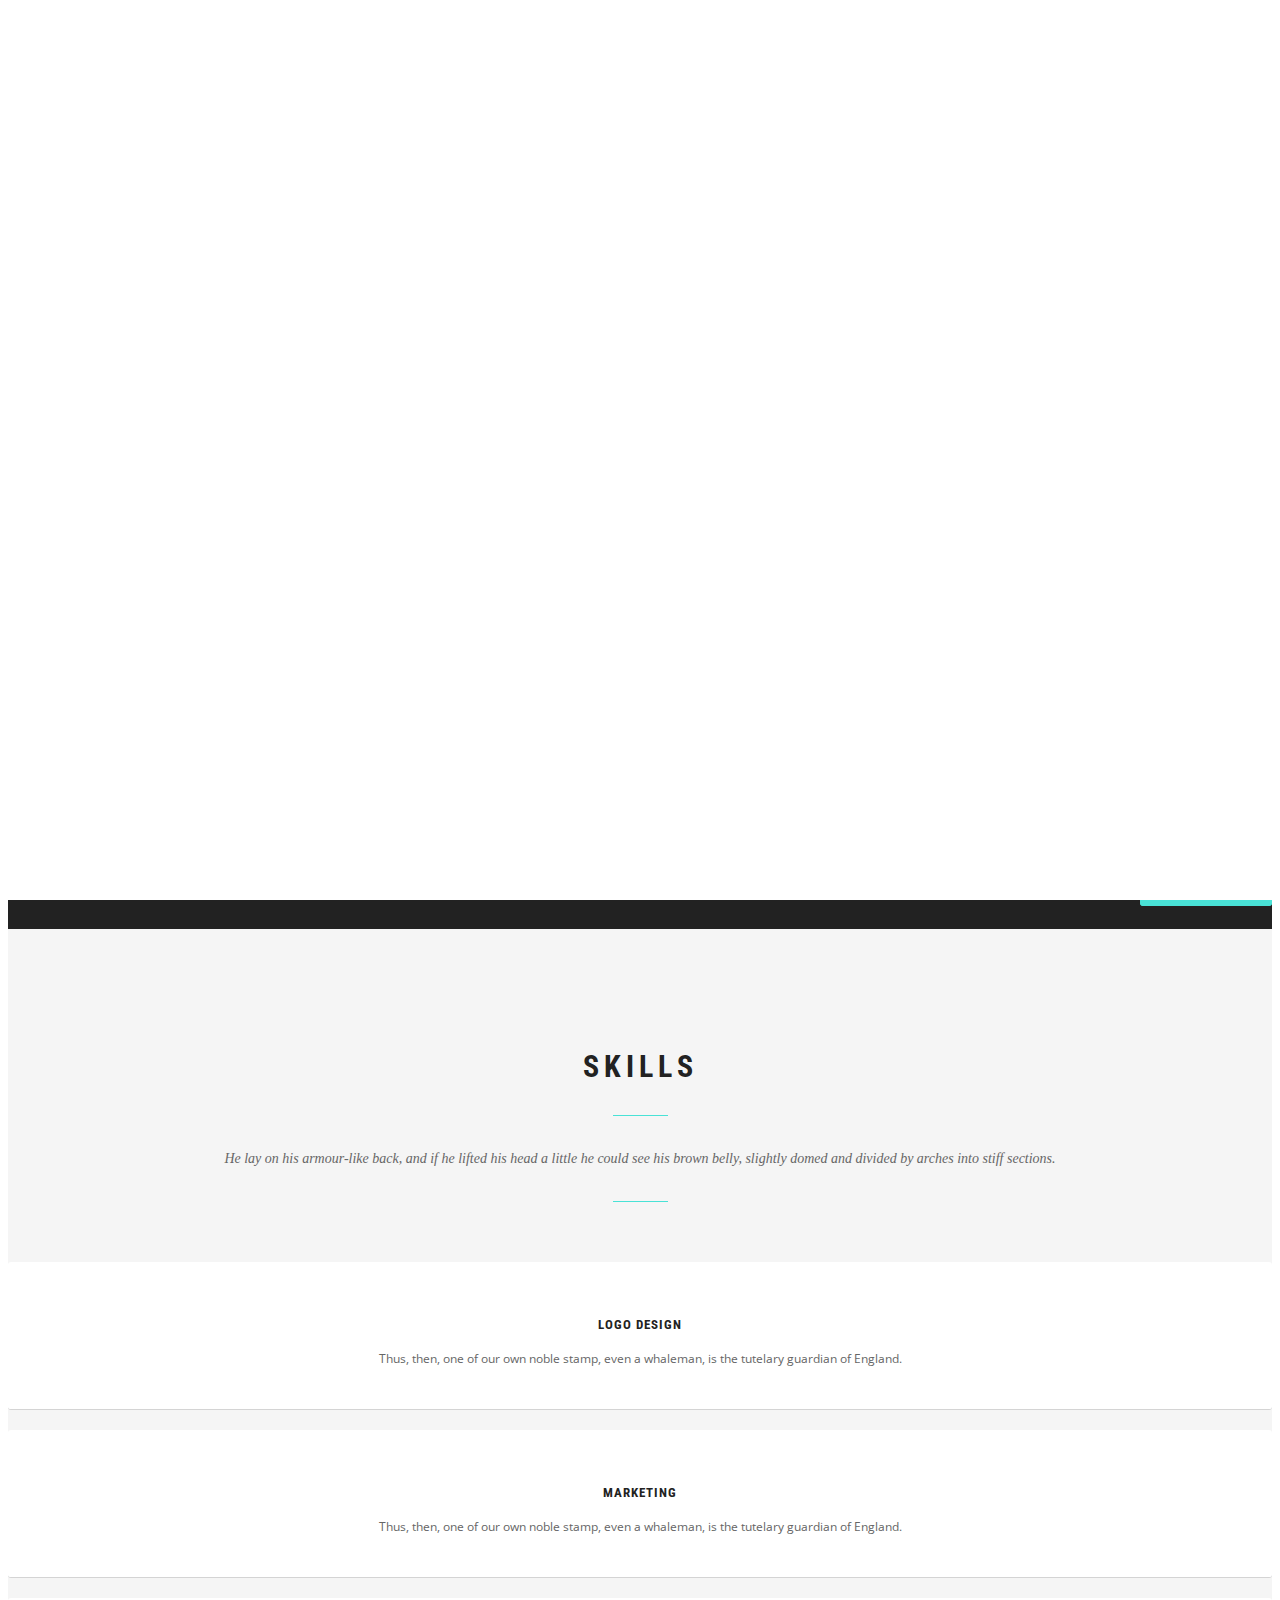
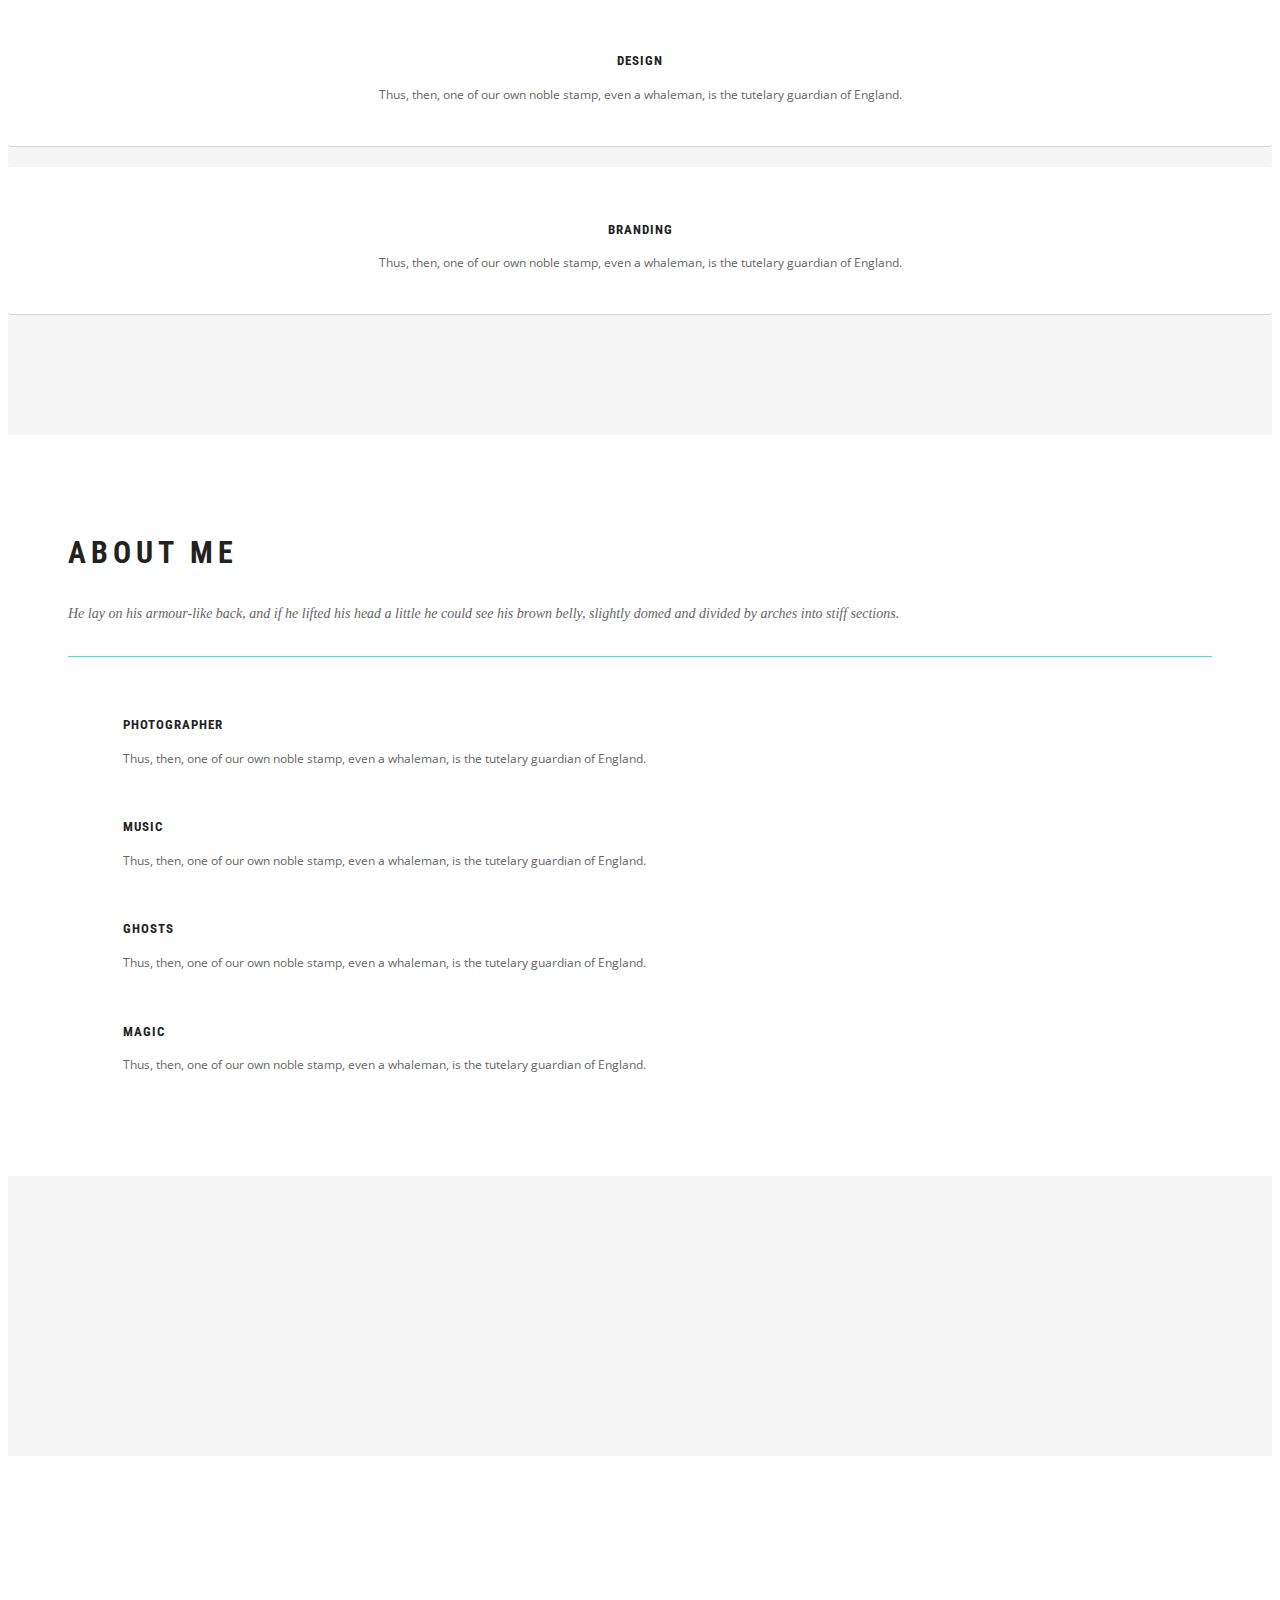
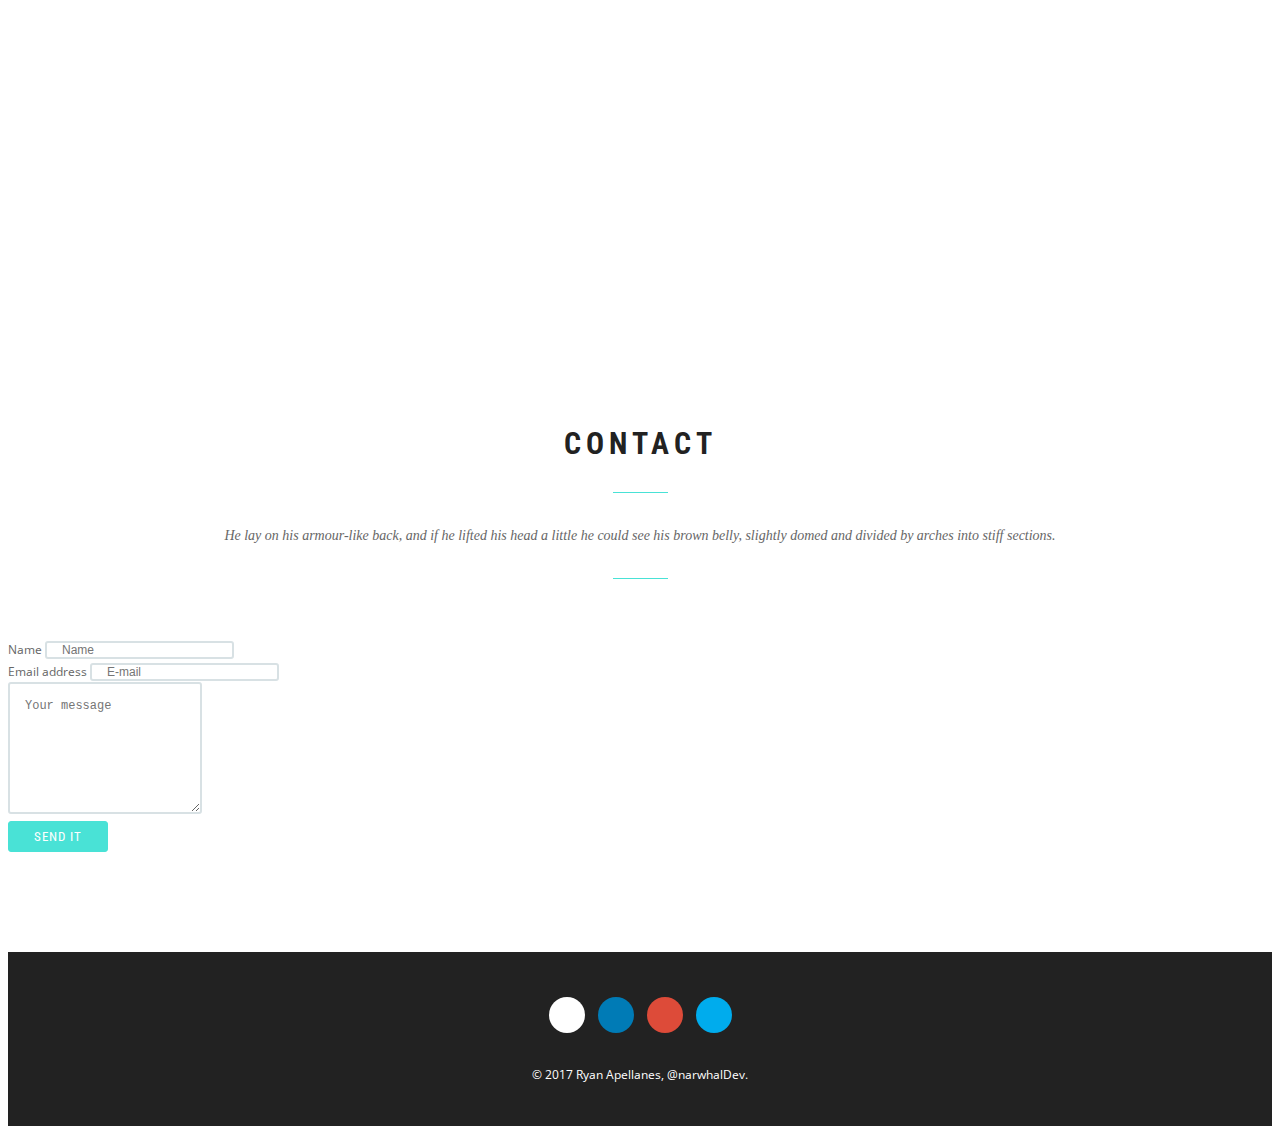
==== commit 859792b9: "will be working on structure of site" ====
--- a/components/index.html
+++ b/components/index.html
@@ -555,10 +555,10 @@
 				<div class="col-sm-12">
 
 					<ul class="social-links">
-						<li><a href="#" class="wow fadeInUp github"><i class="fa fa-github-alt"></i></a></li>
-						<li><a href="#" class="wow fadeInUp linkedin" data-wow-delay=".3s"><i class="fa fa-linkedin"></i></a></li>
+						<li><a href="https://github.com/apellanr" target="_blank" class="wow fadeInUp github"><i class="fa fa-github-alt"></i></a></li>
+						<li><a href="#" class="wow fadeInUp linkedin" data-wow-delay=".1s"><i class="fa fa-linkedin"></i></a></li>
 						<li><a href="#" class="wow fadeInUp google-plus" data-wow-delay=".2s"><i class="fa fa-google-plus"></i></a></li>
-						<li><a href="#" class="wow fadeInUp twitter" data-wow-delay=".1s"><i class="fa fa-twitter"></i></a></li>
+						<li><a href="#" class="wow fadeInUp twitter" data-wow-delay=".3s"><i class="fa fa-twitter"></i></a></li>
 					</ul>
 
 					<p class="copyright">
--- a/components/assets/css/style.css
+++ b/components/assets/css/style.css
@@ -886,7 +886,7 @@
 	display: block;
 	line-height: 35px;
 	text-align: center;
-	border: 1px solid rgba(255, 255, 255, .1);
+	/*border: 1px solid rgba(255, 255, 255, .1);*/
 	-webkit-border-radius: 50%;
 	   -moz-border-radius: 50%;
 			border-radius: 50%;
@@ -894,32 +894,32 @@
 	color: rgba(255, 255, 255, .2);
 }
 
-.linkedin {
-	background-color: #007bb6;
-}
-
-.github {
-	background-color: #ffffff;
-}
-
-.google-plus {
-	background-color: #dd4b39;
-}
-
-.twitter {
-	background-color: #00aced;
-}
-
-.fa-github-alt {
-	color: #000;	
-}
-.fa-linkedin, .fa-google-plus, .fa-twitter {
-	color: #ffffff;
-}
-
 .social-links a:hover {
 	border: 1px solid rgba(255, 255, 255, .5);
 	color: rgba(255, 255, 255, .5);
+}
+
+.linkedin {
+	background-color: #007bb6;
+}
+
+.github {
+	background-color: #ffffff;
+}
+
+.google-plus {
+	background-color: #dd4b39;
+}
+
+.twitter {
+	background-color: #00aced;
+}
+
+.fa-github-alt {
+	color: #000;	
+}
+.fa-linkedin, .fa-google-plus, .fa-twitter {
+	color: #ffffff;
 }
 
 /* ---------------------------------------------- /*
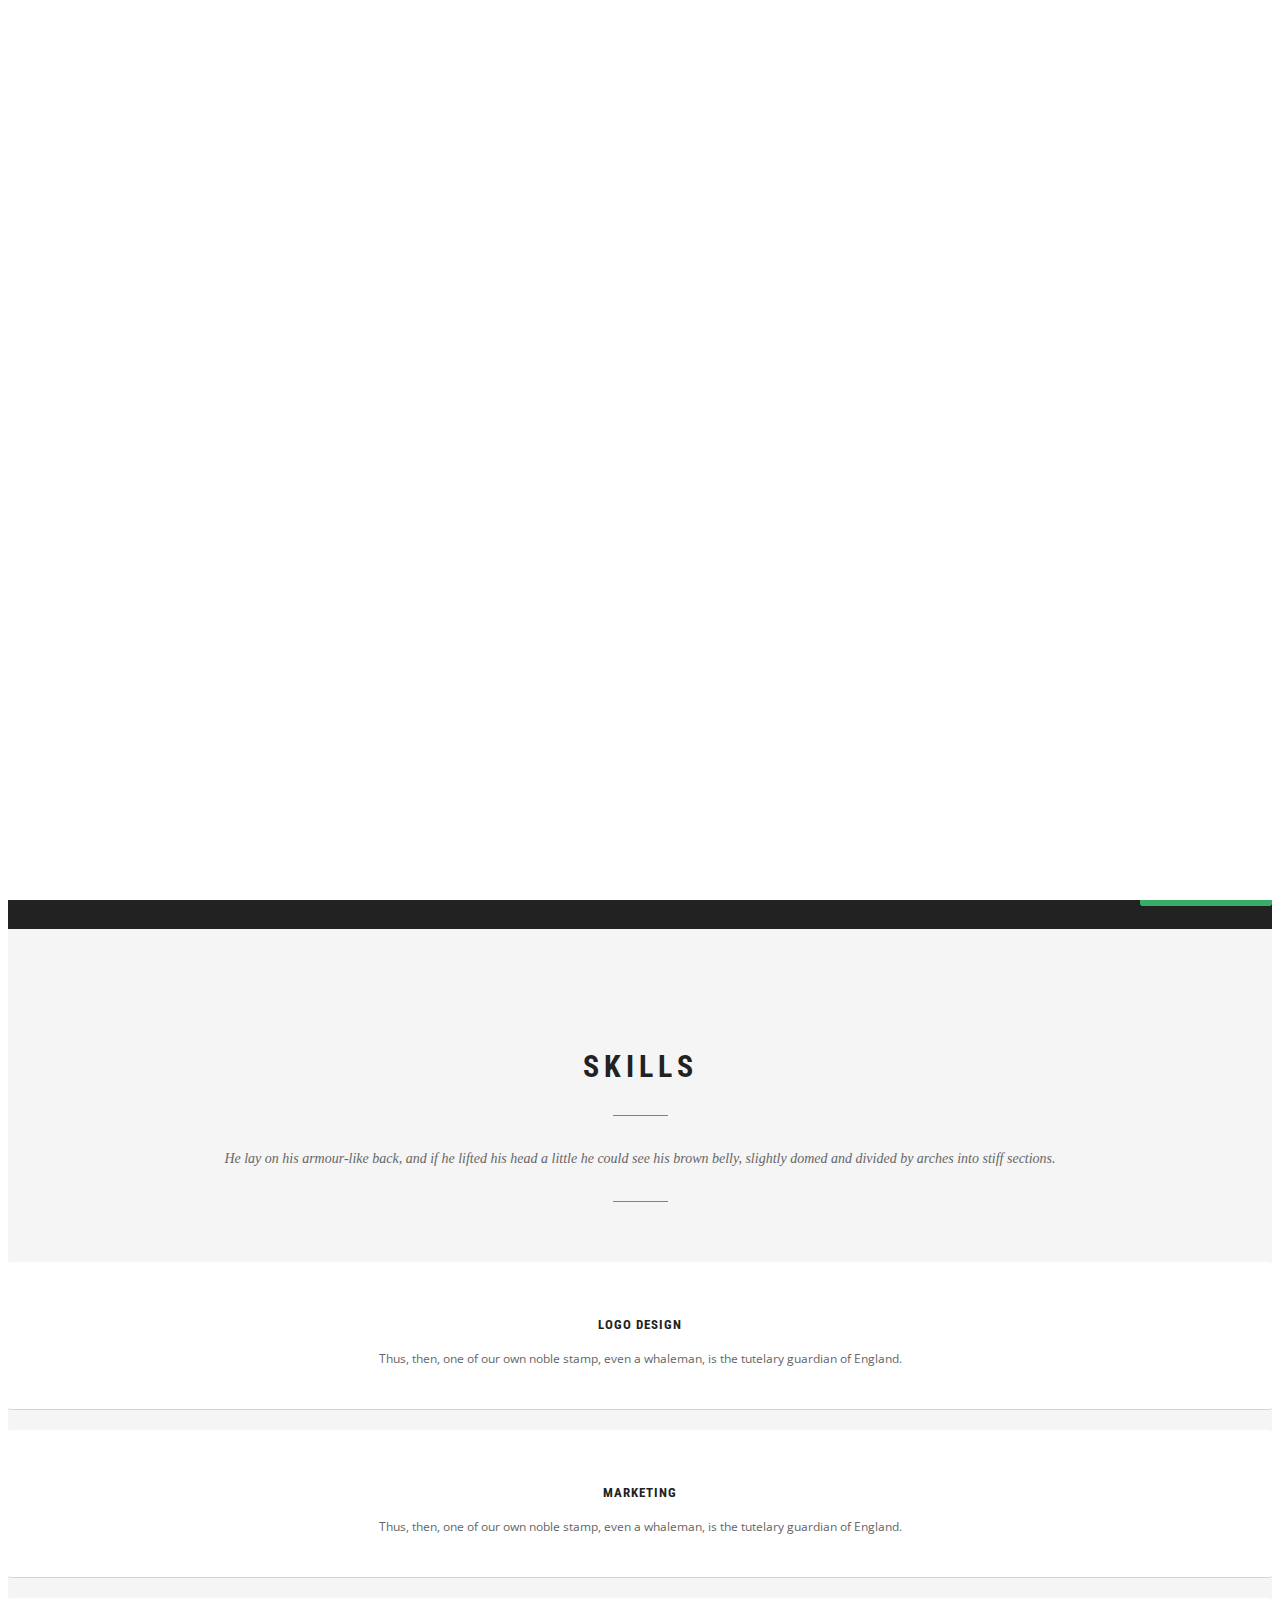
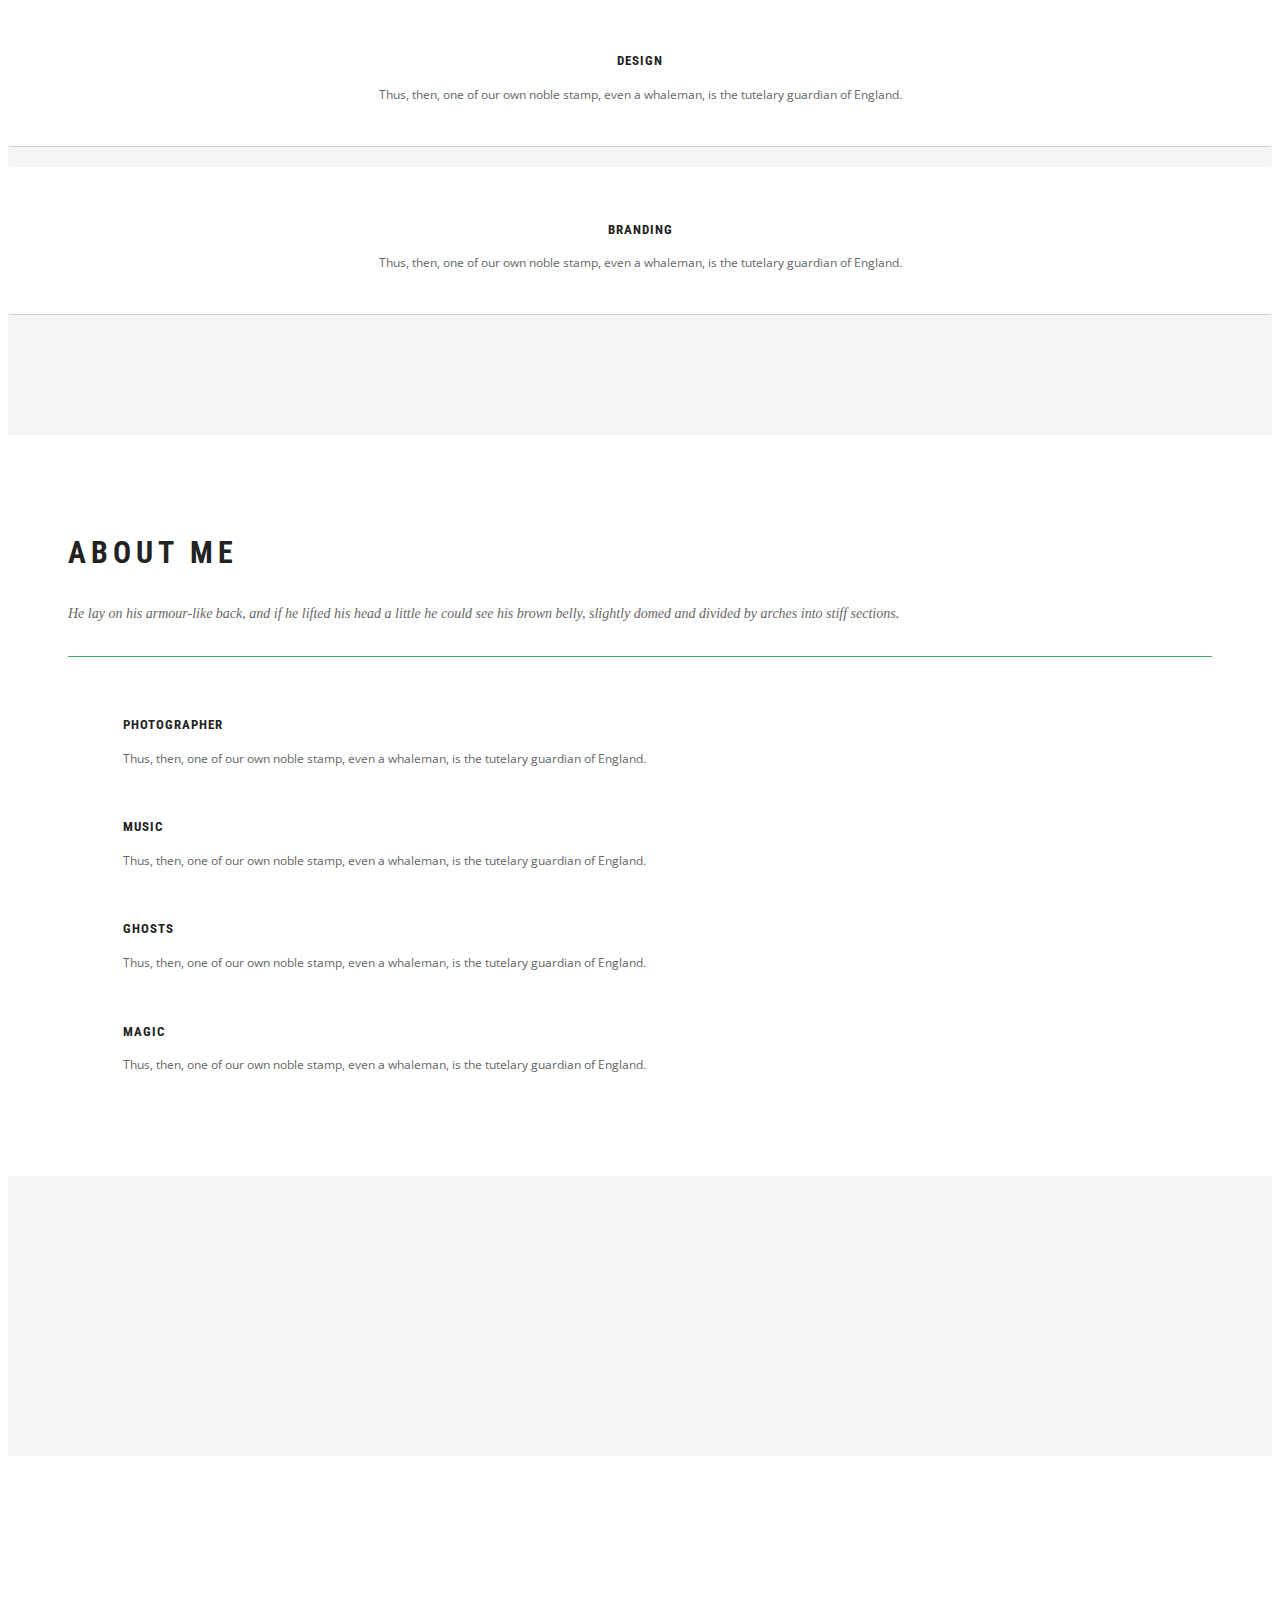
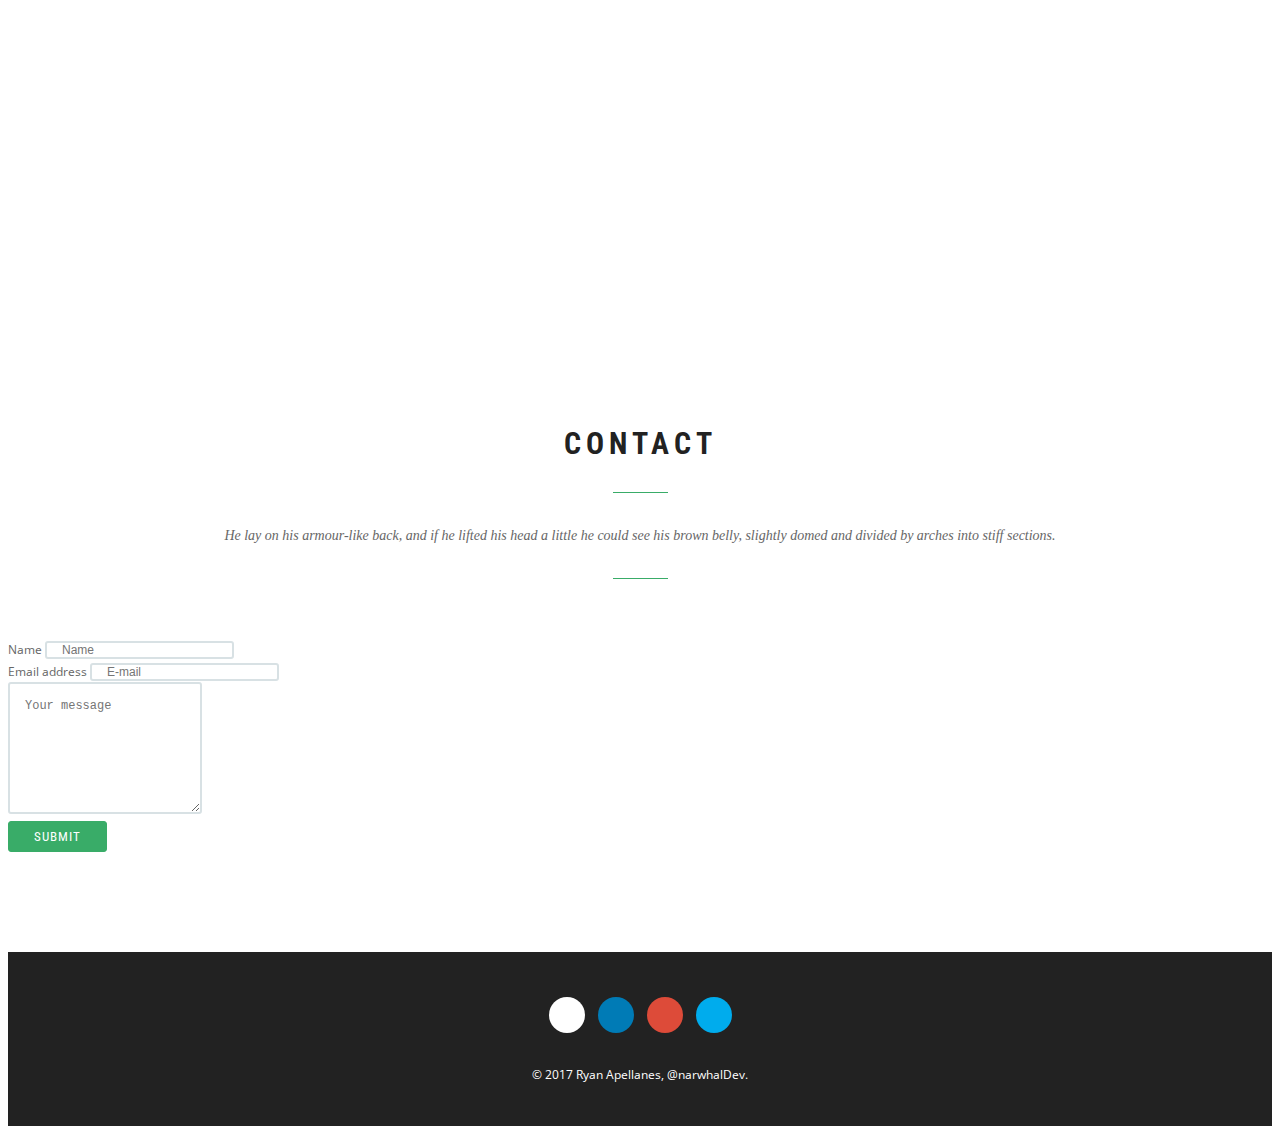
==== commit 3a97115c: "minor updates" ====
--- a/components/index.html
+++ b/components/index.html
@@ -532,7 +532,7 @@
 								<textarea class="form-control" id="c_message" name="c_message" rows="7" placeholder="Your message"></textarea>
 							</div>
 
-							<button type="submit" class="btn btn-block btn-custom-2 wow fadeInUp" data-wow-delay=".3s">Send it
+							<button type="submit" class="btn btn-block btn-custom-2 wow fadeInUp" data-wow-delay=".3s">Submit
 							</button>
 						</div>
 						<div class="ajax-response"></div>
--- a/components/assets/css/style.css
+++ b/components/assets/css/style.css
@@ -20,7 +20,7 @@
 }
 
 a {
-	color: #49e2d6;
+	color: rgb(57, 172, 104);
 }
 
 a:hover {
@@ -287,8 +287,8 @@
 }
 
 .btn-custom-1 {
-	background: #49e2d6;
-	border: 1px solid #49e2d6;
+	background: rgb(57, 172, 104);
+	border: 1px solid rgb(57, 172, 104);
 	color: #fff;
 }
 
@@ -302,8 +302,8 @@
 }
 
 .btn-custom-2 {
-	background: #49e2d6;
-	border: 1px solid #49e2d6;
+	background: rgb(57, 172, 104);
+	border: 1px solid rgb(57, 172, 104);
 	color: #fff;
 }
 
@@ -326,8 +326,8 @@
 .btn-custom-3:focus,
 .btn-custom-3:active,
 .btn-custom-3.active {
-	background: #49e2d6;
-	border-color: #49e2d6;
+	background: #4e9490;
+	border-color: #4e9490;
 	color: #FFF;
 }
 
@@ -430,7 +430,7 @@
 }
 
 .module-line {
-	background: #49e2d6;
+	background: rgb(57, 172, 104);
 	width: 55px;
 	height: 1px;
 	margin: 30px auto;
@@ -470,7 +470,7 @@
 /* ---------------------------------------------- */
 
 #home {
-	background: url(../images/hero-img.jpg);
+	background: url(../images/venice.jpg);
 	background-color: #222;
 	background-attachment: fixed;
 	background-repeat: no-repeat;
@@ -497,16 +497,16 @@
 }
 
 .name-brand {
-	font-size: 55px;
-	text-shadow: 1px 1px 2px rgba(150, 150, 150, 1);
+	font-size: 60px;
+	text-shadow: 1px 4px 13px rgba(0,0,0,.75);
 }
 
 .occupation {
 	font-family: Georgia, "Times New Roman", Times, serif;
-	font-size: 23px;
-	text-shadow: 1px 1px 2px rgba(150, 150, 150, 1);
+	font-size: 25px;
+	text-shadow: 1px 4px 13px rgba(0,0,0,.75);
 	text-transform: none;
-	margin: 15px 0;
+	margin: 10px 0;
 }
 
 /* ---------------------------------------------- /*
@@ -961,7 +961,7 @@
 .navbar-custom .navbar-nav > li.active a {
 	background: none;
 	outline: 0;
-	color: #49e2d6;
+	color: rgb(57, 172, 104);
 }
 
 .navbar-custom .navbar-brand {
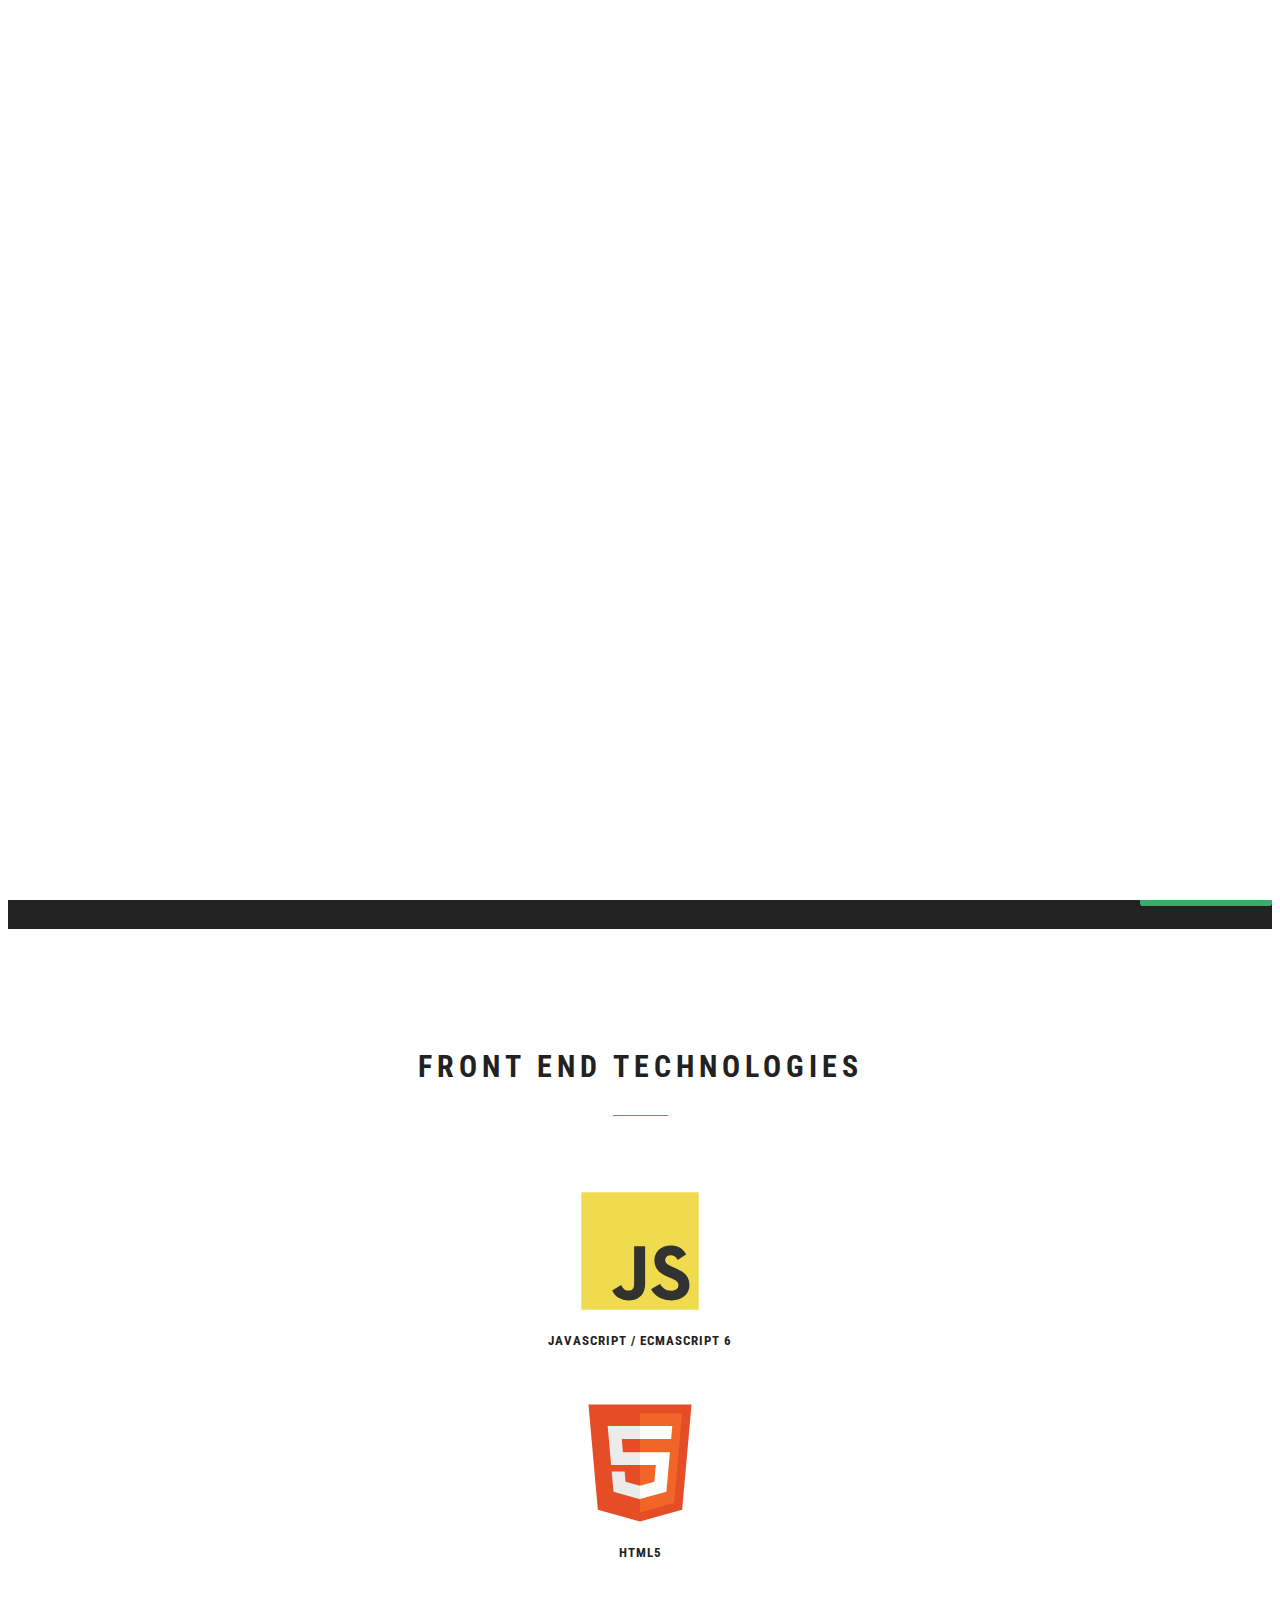
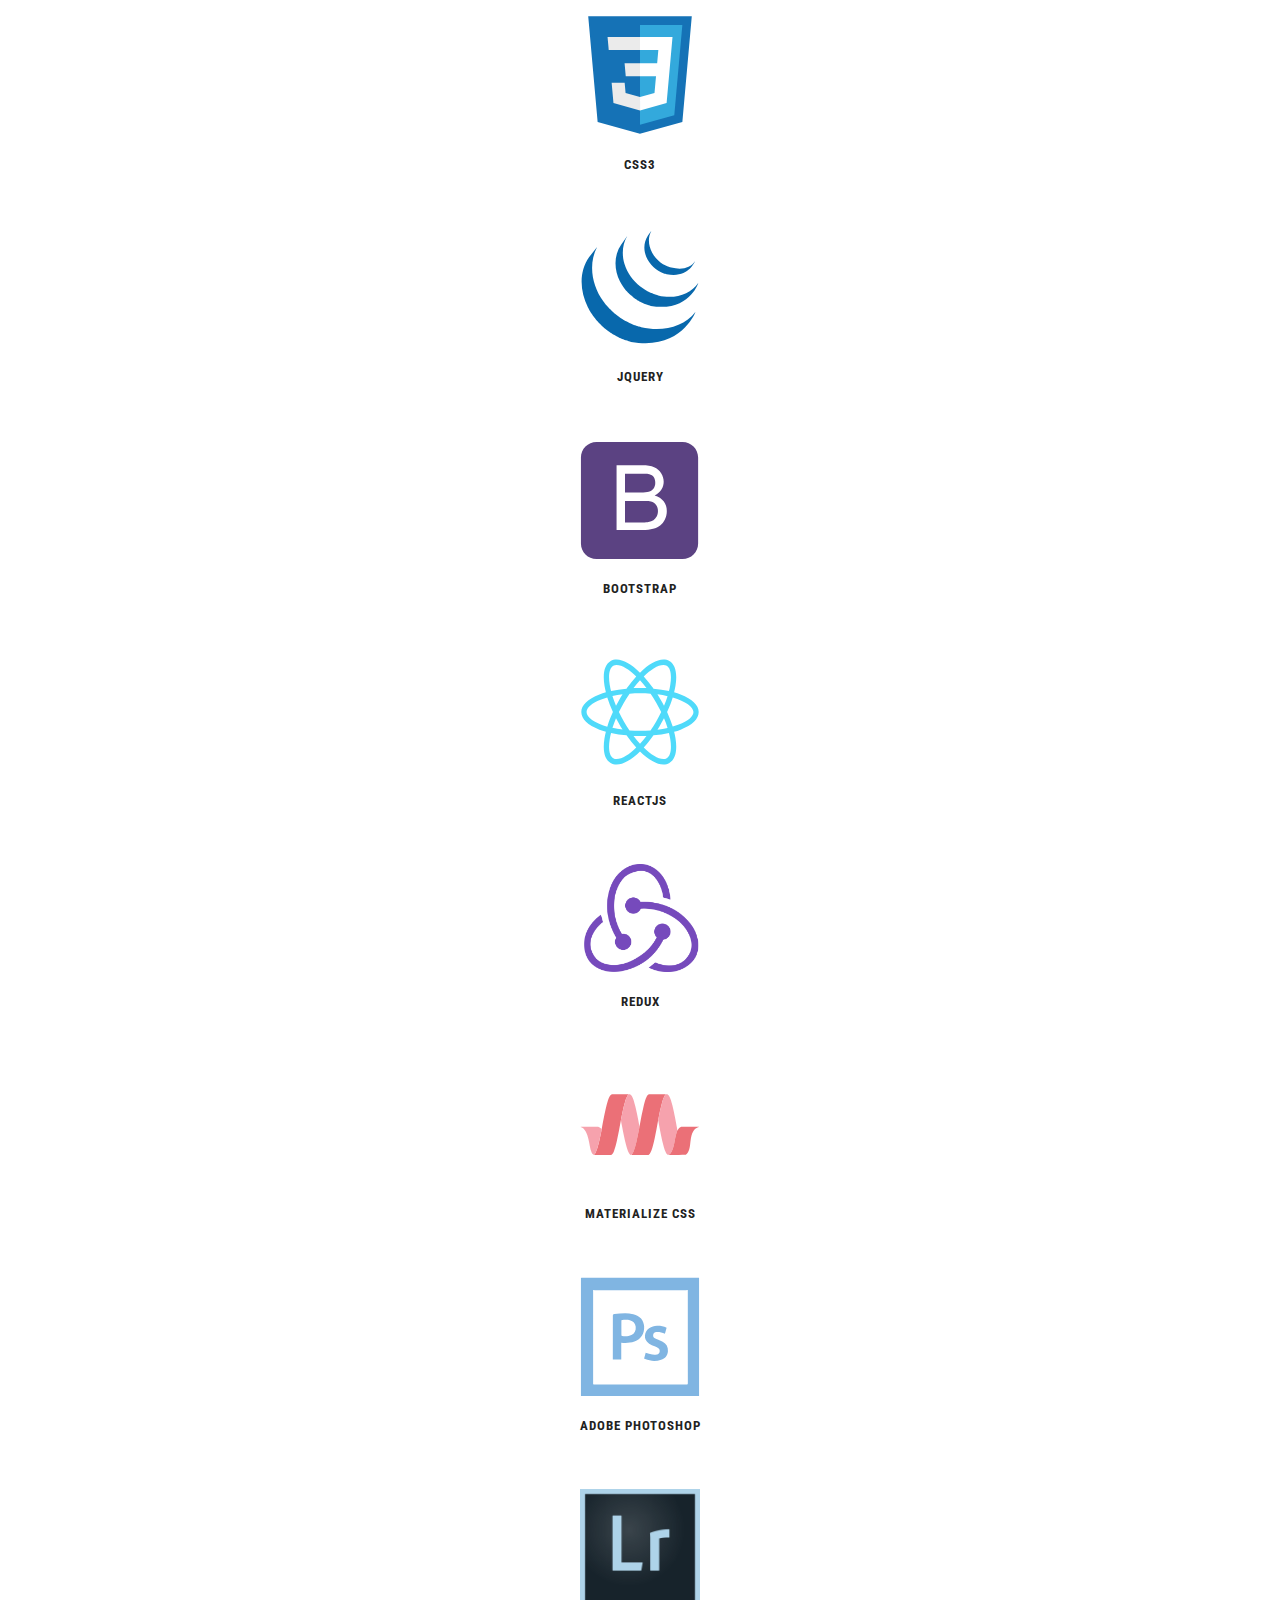
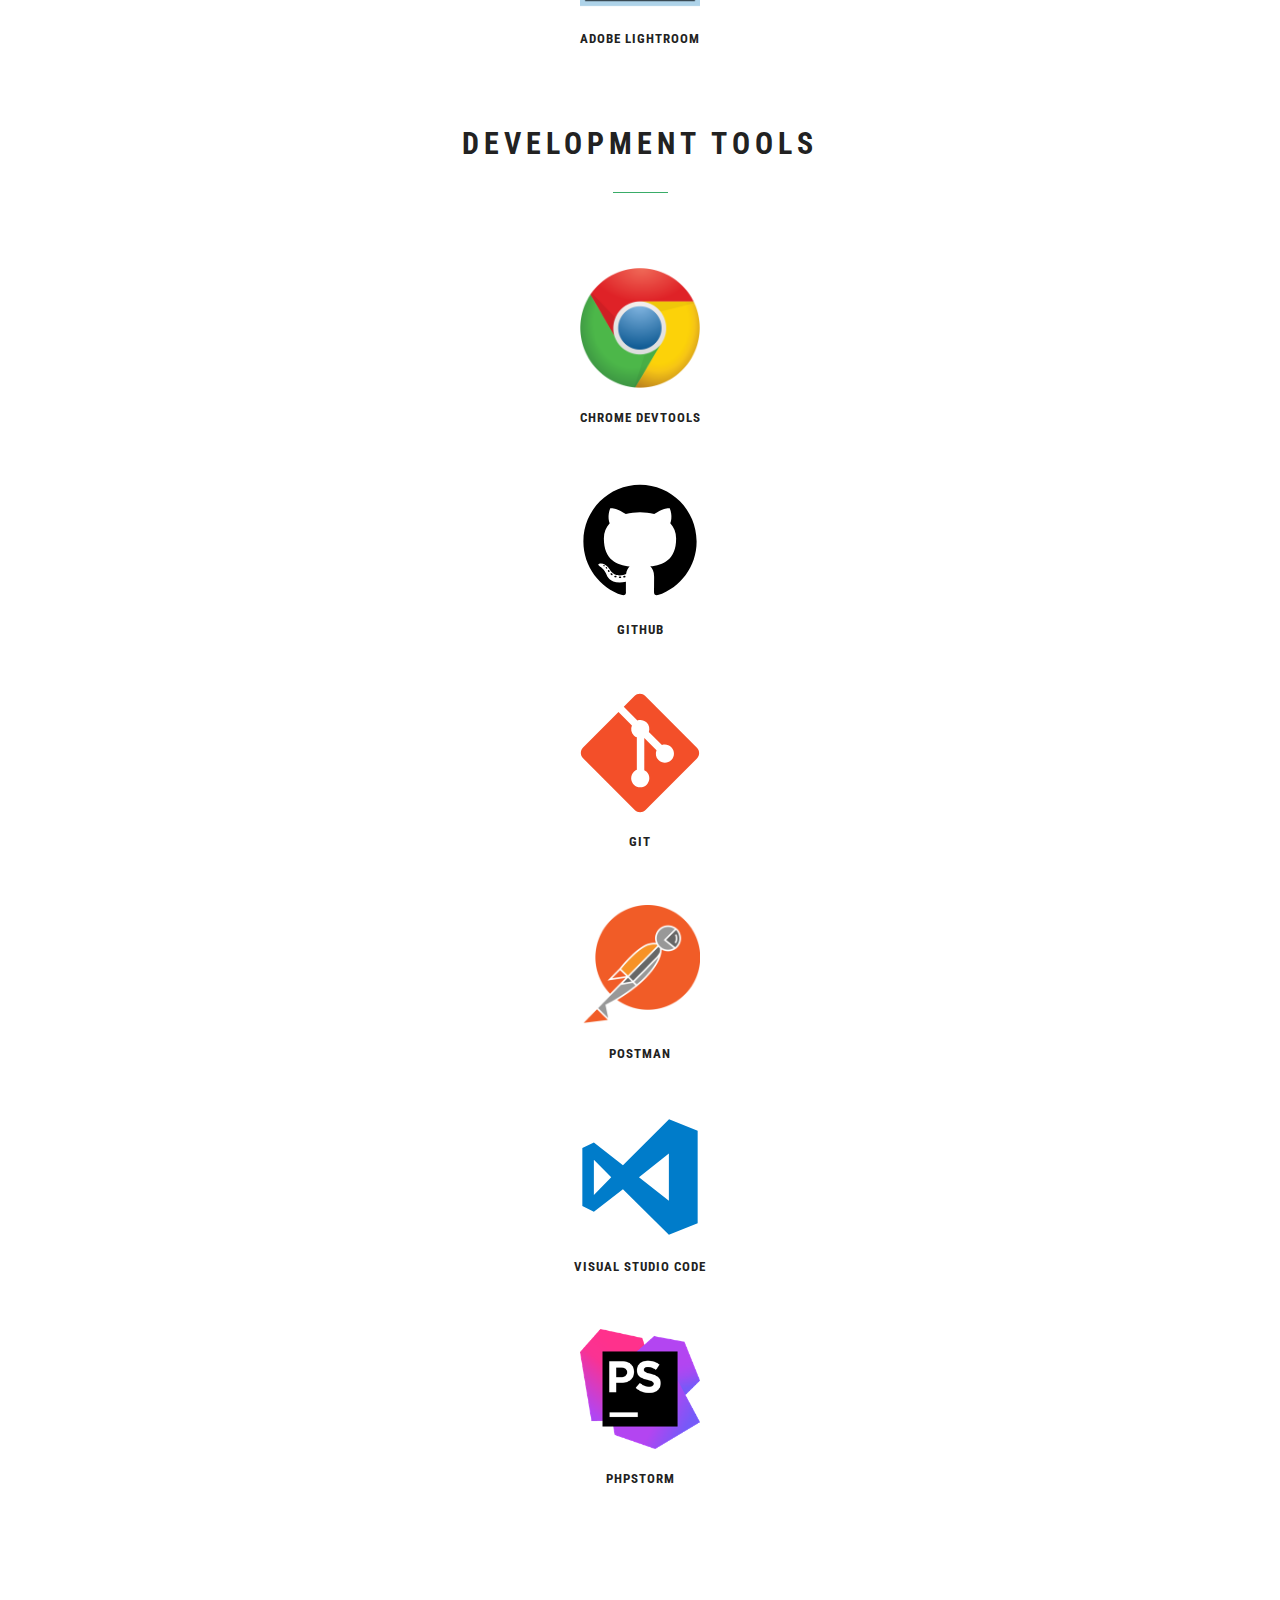
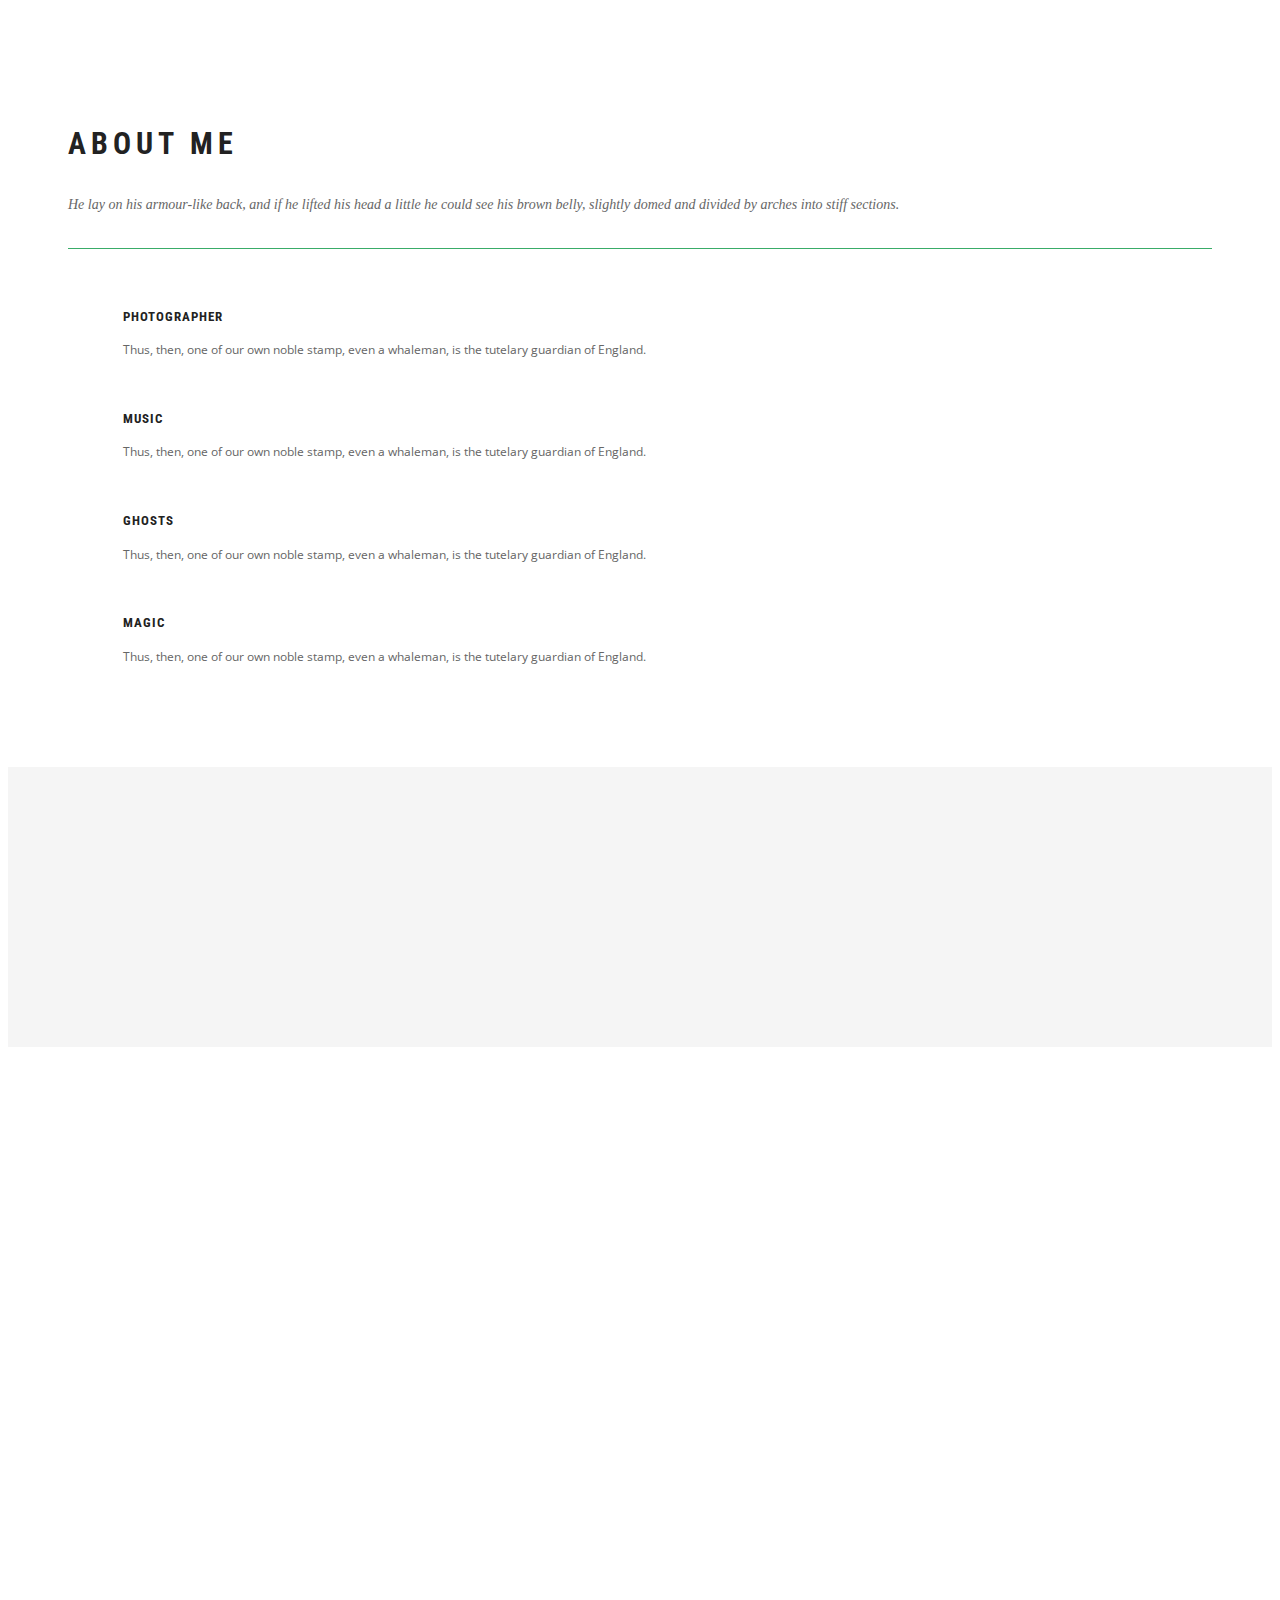
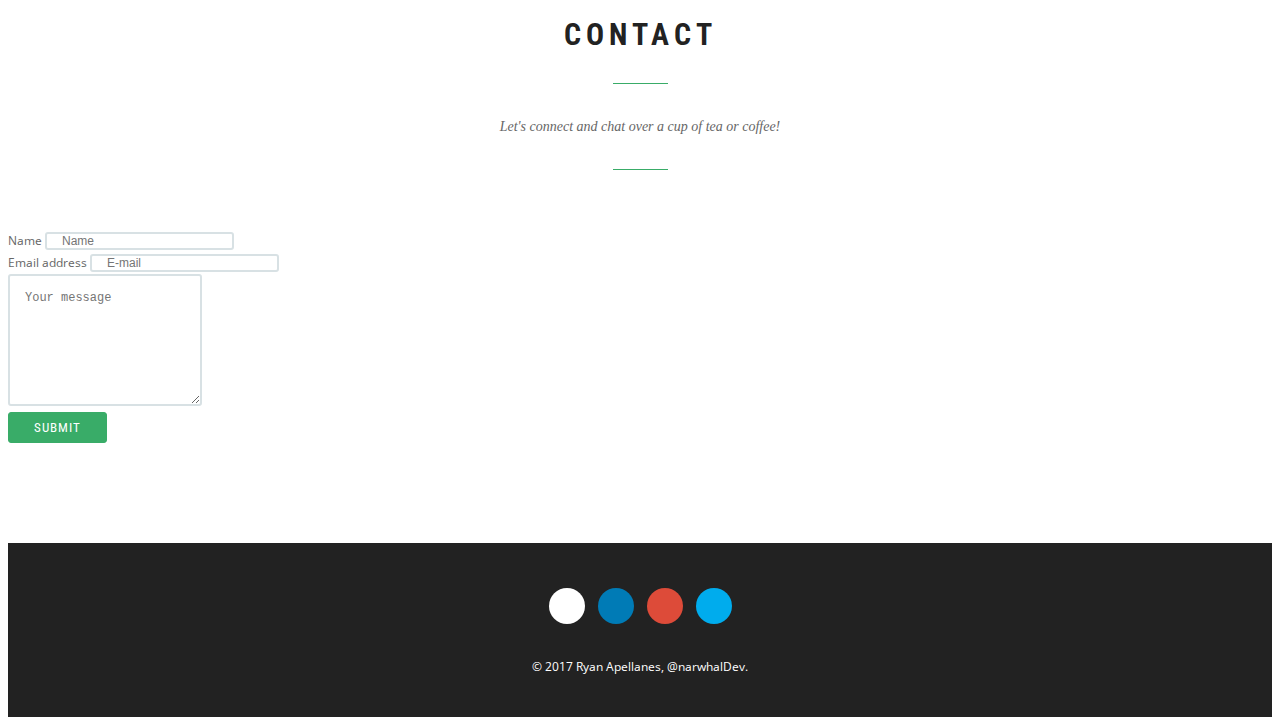
==== commit d7cac032: "skill section complete alpha version" ====
--- a/components/index.html
+++ b/components/index.html
@@ -7,10 +7,10 @@
     <meta http-equiv="X-UA-Compatible" content="ie=edge">
 	<meta name="description" content="Portfolio">
 	<meta name="author" content="Ryan Apellanes">
-
 	<title>Ryan Apellanes</title>
-
 	<!-- CSS -->
+	<link href="https://fonts.googleapis.com/css?family=Abril+Fatface" rel="stylesheet">
+	<link rel="stylesheet" href="devicon-colors.css">
 	<!-- Bootstrap core CSS -->
 	<link href="assets/bootstrap/css/bootstrap.min.css" rel="stylesheet" media="screen">
 
@@ -53,7 +53,7 @@
 
 		<div class="intro">
 			<h1 class="name-brand">Ryan Apellanes</h1>
-			<div class="occupation">Frontend Web Developer</div>
+			<div class="occupation">Front End Developer</div>
 		</div>
 
 		<div class="mouse-icon">
@@ -245,9 +245,9 @@
 			<div class="row">
 
 				<div class="col-md-8 col-lg-6 col-lg-offset-2">
-					<h2>ARE YOU READY TO START?</h2>
+					<h2>Ready to collaborate?</h2>
 					<div class="callout-decription">
-						I'm currently available for freelance work.
+						I am available for freelance work.
 					</div>
 				</div>
 
@@ -263,18 +263,23 @@
 
 	<!-- Services start -->
 
-	<section id="skills" class="module module-gray">
+	<section id="skills" class="module module-white">
 		<div class="container">
-			<div class="row">
-
+			<!--<div class="row">
 				<div class="col-sm-6 col-sm-offset-3">
-
 					<div class="module-header wow fadeInUp">
 						<h2 class="module-title">Skills</h2>
 						<div class="module-line"></div>
-						<div class="module-subtitle">
-							He lay on his armour-like back, and if he lifted his head a little he could see his brown belly, slightly domed and divided by arches into stiff sections.
-						</div>
+					</div>
+				</div>
+			</div>-->
+
+			<div class="row">
+
+				<div class="col-sm-6 col-sm-offset-3">
+
+					<div class="module-header wow fadeInUp">
+						<h2 class="module-title">Front End Technologies</h2>
 						<div class="module-line"></div>
 					</div>
 
@@ -282,73 +287,228 @@
 
 			</div>
 
-			<div class="row">
-
-				<div class="col-sm-3">
-
-					<div class="iconbox wow bounceIn">
-						<div class="iconbox-icon">
-							<span class="icon-trophy"></span>
-						</div>
-						<div class="iconbox-text">
-							<h3 class="iconbox-title">Logo Design</h3>
-							<div class="iconbox-desc">
-								Thus, then, one of our own noble stamp, even a whaleman, is the tutelary guardian of England.
-							</div>
-						</div>
-					</div>
-
-				</div>
-
-				<div class="col-sm-3">
-
-					<div class="iconbox wow bounceIn">
-						<div class="iconbox-icon">
-							<span class="icon-bubbles"></span>
-						</div>
-						<div class="iconbox-text">
-							<h3 class="iconbox-title">Marketing</h3>
-							<div class="iconbox-desc">
-								Thus, then, one of our own noble stamp, even a whaleman, is the tutelary guardian of England.
-							</div>
-						</div>
-					</div>
-
-				</div>
-
-				<div class="col-sm-3">
-
-					<div class="iconbox wow bounceIn">
-						<div class="iconbox-icon">
-							<span class="icon-screen-desktop"></span>
-						</div>
-						<div class="iconbox-text">
-							<h3 class="iconbox-title">Design</h3>
-							<div class="iconbox-desc">
-								Thus, then, one of our own noble stamp, even a whaleman, is the tutelary guardian of England.
-							</div>
-						</div>
-					</div>
-
-				</div>
-
-				<div class="col-sm-3">
-
-					<div class="iconbox wow bounceIn">
-						<div class="iconbox-icon">
-							<span class="icon-rocket"></span>
-						</div>
-						<div class="iconbox-text">
-							<h3 class="iconbox-title">Branding</h3>
-							<div class="iconbox-desc">
-								Thus, then, one of our own noble stamp, even a whaleman, is the tutelary guardian of England.
-							</div>
-						</div>
-					</div>
-
-				</div>
-
+			<div class="row icon-row">
+
+				<div class="col-sm-3">
+					<div class="iconbox wow bounceIn">
+						<div class="iconbox-icon">
+							<svg class="devicon" viewBox="0 0 128 128">
+								<path fill="#F0DB4F" d="M1.408 1.408h125.184v125.185h-125.184z"></path><path fill="#323330" d="M116.347 96.736c-.917-5.711-4.641-10.508-15.672-14.981-3.832-1.761-8.104-3.022-9.377-5.926-.452-1.69-.512-2.642-.226-3.665.821-3.32 4.784-4.355 7.925-3.403 2.023.678 3.938 2.237 5.093 4.724 5.402-3.498 5.391-3.475 9.163-5.879-1.381-2.141-2.118-3.129-3.022-4.045-3.249-3.629-7.676-5.498-14.756-5.355l-3.688.477c-3.534.893-6.902 2.748-8.877 5.235-5.926 6.724-4.236 18.492 2.975 23.335 7.104 5.332 17.54 6.545 18.873 11.531 1.297 6.104-4.486 8.08-10.234 7.378-4.236-.881-6.592-3.034-9.139-6.949-4.688 2.713-4.688 2.713-9.508 5.485 1.143 2.499 2.344 3.63 4.26 5.795 9.068 9.198 31.76 8.746 35.83-5.176.165-.478 1.261-3.666.38-8.581zm-46.885-37.793h-11.709l-.048 30.272c0 6.438.333 12.34-.714 14.149-1.713 3.558-6.152 3.117-8.175 2.427-2.059-1.012-3.106-2.451-4.319-4.485-.333-.584-.583-1.036-.667-1.071l-9.52 5.83c1.583 3.249 3.915 6.069 6.902 7.901 4.462 2.678 10.459 3.499 16.731 2.059 4.082-1.189 7.604-3.652 9.448-7.401 2.666-4.915 2.094-10.864 2.07-17.444.06-10.735.001-21.468.001-32.237z"></path>
+							</svg>
+						</div>
+						<div class="iconbox-text">
+							<h3 class="iconbox-title">Javascript / Ecmascript 6</h3>
+						</div>
+					</div>
+				</div>
+
+				<div class="col-sm-3">
+					<div class="iconbox wow bounceIn">
+						<div class="iconbox-icon">
+							<svg class="devicon" viewBox="0 0 128 128">
+								<path fill="#E44D26" d="M19.037 113.876l-10.005-112.215h109.936l-10.016 112.198-45.019 12.48z"></path><path fill="#F16529" d="M64 116.8l36.378-10.086 8.559-95.878h-44.937z"></path><path fill="#EBEBEB" d="M64 52.455h-18.212l-1.258-14.094h19.47v-13.762h-34.511l.33 3.692 3.382 37.927h30.799zM64 88.198l-.061.017-15.327-4.14-.979-10.975h-13.817l1.928 21.609 28.193 7.826.063-.017z"></path><path fill="#fff" d="M63.952 52.455v13.763h16.947l-1.597 17.849-15.35 4.143v14.319l28.215-7.82.207-2.325 3.234-36.233.335-3.696h-3.708zM63.952 24.599v13.762h33.244l.276-3.092.628-6.978.329-3.692z"></path>
+							</svg>
+						</div>
+						<div class="iconbox-text">
+							<h3 class="iconbox-title">HTML5</h3>
+						</div>
+					</div>
+				</div>
+
+				<div class="col-sm-3">
+					<div class="iconbox wow bounceIn">
+						<div class="iconbox-icon">
+							<svg class="devicon" viewBox="0 0 128 128">
+								<path fill="#1572B6" d="M18.814 114.123l-10.054-112.771h110.48l-10.064 112.754-45.243 12.543-45.119-12.526z"></path><path fill="#33A9DC" d="M64.001 117.062l36.559-10.136 8.601-96.354h-45.16v106.49z"></path><path fill="#fff" d="M64.001 51.429h18.302l1.264-14.163h-19.566v-13.831h34.681999999999995l-.332 3.711-3.4 38.114h-30.95v-13.831z"></path><path fill="#EBEBEB" d="M64.083 87.349l-.061.018-15.403-4.159-.985-11.031h-13.882l1.937 21.717 28.331 7.863.063-.018v-14.39z"></path><path fill="#fff" d="M81.127 64.675l-1.666 18.522-15.426 4.164v14.39l28.354-7.858.208-2.337 2.406-26.881h-13.876z"></path><path fill="#EBEBEB" d="M64.048 23.435v13.831000000000001h-33.407999999999994l-.277-3.108-.63-7.012-.331-3.711h34.646zM64.001 51.431v13.831000000000001h-15.209l-.277-3.108-.631-7.012-.33-3.711h16.447z"></path>
+							</svg>
+						</div>
+						<div class="iconbox-text">
+							<h3 class="iconbox-title">CSS3</h3>
+						</div>
+					</div>
+				</div>
+
+				<div class="col-sm-3">
+					<div class="iconbox wow bounceIn">
+						<div class="iconbox-icon">
+							<svg class="devicon" viewBox="0 0 128 128">
+								<path fill="#0868AC" d="M9.625 32.181c-11.029 15.851-9.656 36.476-1.231 53.32.2.404.41.801.617 1.198l.394.759.246.437.439.786c.262.461.53.92.804 1.379l.459.756c.304.491.615.976.933 1.46l.398.614c.439.655.888 1.309 1.352 1.951l.039.05.228.308c.401.553.814 1.099 1.232 1.639l.464.59c.373.469.752.935 1.138 1.399l.435.52c.518.61 1.047 1.217 1.586 1.812l.033.033.061.068c.527.575 1.066 1.137 1.612 1.699l.517.521c.423.426.853.845 1.287 1.262l.527.5c.58.547 1.166 1.083 1.764 1.607l.028.022.307.262c.527.456 1.063.909 1.603 1.353l.664.529c.441.354.887.702 1.336 1.044l.714.543c.496.365.995.724 1.499 1.075l.546.387.15.107c.478.329.967.646 1.456.963l.63.42c.75.474 1.51.943 2.279 1.396l.63.355c.565.326 1.134.646 1.71.959.312.168.632.327.946.488.407.213.811.429 1.225.636l.283.137.501.242c.641.306 1.287.607 1.94.897l.41.184c.748.327 1.502.641 2.263.941l.551.217c.704.271 1.418.539 2.135.791l.268.093c.787.275 1.581.53 2.381.779l.575.172c.814.245 1.619.538 2.458.693 53.339 9.727 68.833-32.053 68.833-32.053-13.013 16.953-36.111 21.425-57.996 16.446-.829-.187-1.633-.446-2.442-.685l-.609-.185c-.79-.242-1.573-.497-2.352-.765l-.323-.117c-.698-.245-1.387-.504-2.074-.769l-.582-.229c-.752-.297-1.5-.607-2.239-.931l-.447-.198c-.635-.288-1.263-.578-1.889-.879l-.546-.262c-.491-.239-.977-.493-1.461-.743-.324-.171-.654-.332-.975-.51-.592-.317-1.172-.646-1.751-.982l-.591-.33c-.769-.452-1.528-.921-2.28-1.397l-.615-.41c-.545-.351-1.088-.709-1.623-1.079l-.522-.367c-.516-.365-1.027-.734-1.534-1.109l-.679-.514c-.465-.355-.927-.713-1.384-1.082l-.617-.495c-.582-.479-1.156-.959-1.724-1.453l-.189-.159c-.614-.539-1.216-1.092-1.812-1.647l-.511-.491c-.441-.42-.875-.843-1.302-1.277l-.51-.509c-.543-.556-1.076-1.119-1.598-1.69l-.079-.084c-.552-.604-1.092-1.221-1.621-1.844l-.424-.504c-.394-.475-.785-.956-1.167-1.442l-.427-.532c-.459-.596-.908-1.189-1.347-1.794-12.15-16.574-16.516-39.432-6.805-58.204M43.862 18.825c-7.977 11.478-7.543 26.844-1.321 38.983 1.043 2.035 2.216 4.01 3.528 5.889 1.195 1.713 2.52 3.751 4.106 5.127.575.633 1.176 1.251 1.79 1.858l.472.465c.596.578 1.201 1.146 1.828 1.698l.074.064.018.018c.693.608 1.408 1.191 2.135 1.767l.485.378c.729.559 1.472 1.107 2.233 1.631l.065.049c.336.232.678.448 1.019.672l.483.319c.544.349 1.095.689 1.655 1.015l.235.136c.483.278.972.552 1.463.818l.521.271c.339.177.678.358 1.023.53l.155.07c.703.346 1.412.68 2.136.995l.472.194c.579.246 1.164.486 1.75.71l.75.275c.533.198 1.068.378 1.607.559l.727.233c.767.238 1.525.539 2.324.672 41.183 6.823 50.691-24.886 50.691-24.886-8.57 12.343-25.168 18.233-42.879 13.635-.787-.207-1.562-.431-2.333-.674l-.701-.227c-.548-.177-1.092-.365-1.631-.562l-.736-.274c-.592-.228-1.176-.462-1.756-.708l-.473-.2c-.727-.316-1.443-.65-2.148-.999-.363-.177-.72-.364-1.078-.548l-.622-.32c-.458-.248-.914-.506-1.363-.77l-.326-.185c-.558-.325-1.107-.661-1.651-1.008l-.498-.332c-.359-.232-.717-.469-1.069-.707-.759-.524-1.498-1.072-2.226-1.628l-.501-.395c-7.752-6.12-13.898-14.486-16.819-23.971-3.062-9.836-2.402-20.878 2.903-29.84M72.657 8.847c-4.702 6.92-5.164 15.514-1.901 23.156 3.441 8.113 10.491 14.476 18.72 17.495.339.125.679.237 1.022.354l.451.143c.485.152.966.329 1.467.424 22.74 4.394 28.908-11.669 30.549-14.034-5.402 7.779-14.482 9.646-25.623 6.942-.88-.213-1.847-.531-2.695-.832-1.088-.388-2.16-.83-3.201-1.329-1.978-.951-3.864-2.104-5.612-3.424-9.969-7.565-16.162-21.994-9.657-33.745"></path>
+							</svg>
+						</div>
+						<div class="iconbox-text">
+							<h3 class="iconbox-title">JQuery</h3>
+						</div>
+					</div>
+				</div>
+			</div>
+
+			<div class="row">
+				<div class="col-sm-3">
+					<div class="iconbox wow bounceIn">
+						<div class="iconbox-icon">
+							<svg class="devicon" viewBox="0 0 128 128">
+								<path fill="#5B4282" d="M75.701 65.603c-2.334-.768-5.694-.603-10.08-.603h-17.621v23h18.844c2.944 0 5.012-.315 6.203-.535 2.099-.376 3.854-1.104 5.264-1.982 1.409-.876 2.568-2.205 3.478-3.881.908-1.676 1.363-3.637 1.363-5.83 0-2.568-.658-4.54-1.975-6.436-1.316-1.896-3.141-2.965-5.476-3.733zM73.282 55.087c2.317-.688 4.064-1.89 5.239-3.487 1.176-1.598 1.763-3.631 1.763-6.044 0-2.286-.549-4.314-1.646-6.054s-2.662-2.413-4.699-3.056c-2.037-.641-5.53-.446-10.48-.446h-15.459v20h16.587c4.042 0 6.939-.38 8.695-.913zM126 18.625c0-9.182-7.443-16.625-16.625-16.625h-91.75c-9.182 0-16.625 7.443-16.625 16.625v91.75c0 9.182 7.443 16.625 16.625 16.625h91.75c9.182 0 16.625-7.443 16.625-16.625v-91.75zm-35.447 66.12c-1.362 2.773-3.047 4.911-5.052 6.415-2.006 1.504-4.521 2.78-7.544 3.548-3.022.769-6.728 1.292-11.113 1.292h-27.844v-69h27.42c5.264 0 9.485.609 12.665 2.002 3.181 1.395 5.671 3.497 7.474 6.395 1.801 2.898 2.702 5.907 2.702 9.071 0 2.945-.8 5.708-2.397 8.308-1.598 2.602-4.011 4.694-7.237 6.292 4.166 1.222 7.37 3.304 9.61 6.248 2.24 2.945 3.36 6.422 3.36 10.432 0 3.227-.681 6.225-2.044 8.997z"></path>
+							</svg>
+						</div>
+						<div class="iconbox-text">
+							<h3 class="iconbox-title">Bootstrap</h3>
+						</div>
+					</div>
+				</div>
+
+				<div class="col-sm-3">
+					<div class="iconbox wow bounceIn">
+						<div class="iconbox-icon">
+							<svg class="devicon react" viewBox="0 0 128 128">
+								<path d="M107.3 45.2c-2.2-.8-4.5-1.6-6.9-2.3.6-2.4 1.1-4.8 1.5-7.1 2.1-13.2-.2-22.5-6.6-26.1-1.9-1.1-4-1.6-6.4-1.6-7 0-15.9 5.2-24.9 13.9-9-8.7-17.9-13.9-24.9-13.9-2.4 0-4.5.5-6.4 1.6-6.4 3.7-8.7 13-6.6 26.1.4 2.3.9 4.7 1.5 7.1-2.4.7-4.7 1.4-6.9 2.3-12.5 4.8-19.3 11.4-19.3 18.8s6.9 14 19.3 18.8c2.2.8 4.5 1.6 6.9 2.3-.6 2.4-1.1 4.8-1.5 7.1-2.1 13.2.2 22.5 6.6 26.1 1.9 1.1 4 1.6 6.4 1.6 7.1 0 16-5.2 24.9-13.9 9 8.7 17.9 13.9 24.9 13.9 2.4 0 4.5-.5 6.4-1.6 6.4-3.7 8.7-13 6.6-26.1-.4-2.3-.9-4.7-1.5-7.1 2.4-.7 4.7-1.4 6.9-2.3 12.5-4.8 19.3-11.4 19.3-18.8s-6.8-14-19.3-18.8zm-14.8-30.5c4.1 2.4 5.5 9.8 3.8 20.3-.3 2.1-.8 4.3-1.4 6.6-5.2-1.2-10.7-2-16.5-2.5-3.4-4.8-6.9-9.1-10.4-13 7.4-7.3 14.9-12.3 21-12.3 1.3 0 2.5.3 3.5.9zm-11.2 59.3c-1.8 3.2-3.9 6.4-6.1 9.6-3.7.3-7.4.4-11.2.4-3.9 0-7.6-.1-11.2-.4-2.2-3.2-4.2-6.4-6-9.6-1.9-3.3-3.7-6.7-5.3-10 1.6-3.3 3.4-6.7 5.3-10 1.8-3.2 3.9-6.4 6.1-9.6 3.7-.3 7.4-.4 11.2-.4 3.9 0 7.6.1 11.2.4 2.2 3.2 4.2 6.4 6 9.6 1.9 3.3 3.7 6.7 5.3 10-1.7 3.3-3.4 6.6-5.3 10zm8.3-3.3c1.5 3.5 2.7 6.9 3.8 10.3-3.4.8-7 1.4-10.8 1.9 1.2-1.9 2.5-3.9 3.6-6 1.2-2.1 2.3-4.2 3.4-6.2zm-25.6 27.1c-2.4-2.6-4.7-5.4-6.9-8.3 2.3.1 4.6.2 6.9.2 2.3 0 4.6-.1 6.9-.2-2.2 2.9-4.5 5.7-6.9 8.3zm-18.6-15c-3.8-.5-7.4-1.1-10.8-1.9 1.1-3.3 2.3-6.8 3.8-10.3 1.1 2 2.2 4.1 3.4 6.1 1.2 2.2 2.4 4.1 3.6 6.1zm-7-25.5c-1.5-3.5-2.7-6.9-3.8-10.3 3.4-.8 7-1.4 10.8-1.9-1.2 1.9-2.5 3.9-3.6 6-1.2 2.1-2.3 4.2-3.4 6.2zm25.6-27.1c2.4 2.6 4.7 5.4 6.9 8.3-2.3-.1-4.6-.2-6.9-.2-2.3 0-4.6.1-6.9.2 2.2-2.9 4.5-5.7 6.9-8.3zm22.2 21l-3.6-6c3.8.5 7.4 1.1 10.8 1.9-1.1 3.3-2.3 6.8-3.8 10.3-1.1-2.1-2.2-4.2-3.4-6.2zm-54.5-16.2c-1.7-10.5-.3-17.9 3.8-20.3 1-.6 2.2-.9 3.5-.9 6 0 13.5 4.9 21 12.3-3.5 3.8-7 8.2-10.4 13-5.8.5-11.3 1.4-16.5 2.5-.6-2.3-1-4.5-1.4-6.6zm-24.7 29c0-4.7 5.7-9.7 15.7-13.4 2-.8 4.2-1.5 6.4-2.1 1.6 5 3.6 10.3 6 15.6-2.4 5.3-4.5 10.5-6 15.5-13.8-4-22.1-10-22.1-15.6zm28.5 49.3c-4.1-2.4-5.5-9.8-3.8-20.3.3-2.1.8-4.3 1.4-6.6 5.2 1.2 10.7 2 16.5 2.5 3.4 4.8 6.9 9.1 10.4 13-7.4 7.3-14.9 12.3-21 12.3-1.3 0-2.5-.3-3.5-.9zm60.8-20.3c1.7 10.5.3 17.9-3.8 20.3-1 .6-2.2.9-3.5.9-6 0-13.5-4.9-21-12.3 3.5-3.8 7-8.2 10.4-13 5.8-.5 11.3-1.4 16.5-2.5.6 2.3 1 4.5 1.4 6.6zm9-15.6c-2 .8-4.2 1.5-6.4 2.1-1.6-5-3.6-10.3-6-15.6 2.4-5.3 4.5-10.5 6-15.5 13.8 4 22.1 10 22.1 15.6 0 4.7-5.8 9.7-15.7 13.4z"></path>
+							</svg>
+						</div>
+						<div class="iconbox-text">
+							<h3 class="iconbox-title">ReactJS</h3>
+						</div>
+					</div>
+				</div>
+
+				<div class="col-sm-3">
+					<div class="iconbox wow bounceIn">
+						<div class="iconbox-icon">
+							<img class="devicon" src="./assets/images/redux.png" alt="redux">
+						</div>
+						<div class="iconbox-text">
+							<h3 class="iconbox-title">Redux</h3>
+						</div>
+					</div>
+				</div>
+
+				<div class="col-sm-3">
+					<div class="iconbox wow bounceIn">
+						<div class="iconbox-icon">
+							<img class="devicon" src="./assets/images/materializecss.svg" alt="materializecss">
+						</div>
+						<div class="iconbox-text">
+							<h3 class="iconbox-title">Materialize CSS</h3>
+						</div>
+					</div>
+				</div>
+			</div>
+
+			<div class="row">
+				<div class="col-sm-6">
+					<div class="iconbox wow bounceIn">
+						<div class="iconbox-icon">
+							<svg class="devicon" viewBox="0 0 128 128">
+								<path fill-rule="evenodd" clip-rule="evenodd" fill="#80B5E2" d="M126.216.727c-36.223-.011-72.284-.01-108.508-.01-5.181 0-10.451-.004-15.632.011-.328.001-1.076.153-1.076.236v126.036h126v-126.036c0-.083-.414-.237-.784-.237zm-12.736 113.939c-32.641-.038-65.271-.03-97.912-.03-1.576 0-1.569-.003-1.569-1.627v-97.797c.001-1.607-.015-1.212 1.578-1.212h97.798c1.638 0 1.625-.396 1.625 1.291v48.837c0 16.32-.007 32.64.036 48.959.004 1.243-.289 1.58-1.556 1.579zM56.82 39.644c-6.668-1.563-13.38-.792-20.085-.107-1.423.146-1.695.755-1.691 2.018.043 15.207-.044 30.414-.044 45.621v.824h9v-17.861c5 .375 9.576.286 14.049-1.31 7.169-2.558 10.752-8.111 10.365-16.219-.313-6.548-4.426-11.286-11.594-12.966zm-1.953 22.344c-3.194 1.557-6.59 1.52-10.005 1.058-.266-.036-.675-.511-.677-.784-.04-5.331-.03-10.661-.03-16.138 3.131-.488 6.1-.726 9.062.018 3.673.923 5.804 3.319 6.201 6.917.436 3.954-1.247 7.319-4.551 8.929zM88.168 69.094c-1.469-.805-3.08-1.347-4.606-2.053-1.41-.653-2.833-1.296-4.174-2.076-.935-.543-1.36-1.492-1.36-2.611 0-1.892 1.294-3.417 3.504-3.598 1.649-.135 3.361.035 4.994.34 1.376.256 2.681.899 4.082 1.395l1.767-6.269c-3.345-1.624-6.749-2.235-10.285-2.11-3.006.105-5.814.871-8.352 2.599-4.743 3.229-7.057 11.807.051 16.416 1.805 1.171 3.893 1.905 5.851 2.841 1.218.583 2.489 1.079 3.641 1.772 1.452.874 1.946 2.297 1.694 3.94-.247 1.615-1.33 2.638-2.836 2.874-1.68.264-3.466.435-5.118.144-2.339-.411-4.599-1.281-6.974-1.979-.426 1.59-.831 3.349-1.384 5.06-.303.938-.125 1.401.795 1.768 5.617 2.231 11.334 2.69 17.082.717 4.296-1.475 6.915-4.524 7.256-9.169.332-4.527-1.708-7.851-5.628-10.001z"></path>
+							</svg>
+						</div>
+						<div class="iconbox-text">
+							<h3 class="iconbox-title">Adobe Photoshop</h3>
+						</div>
+					</div>
+				</div>
+
+				<div class="col-sm-6">
+					<div class="iconbox wow bounceIn">
+						<div class="iconbox-icon">
+							<img class="devicon" src="./assets/images/lightroom.png" alt="lightroom">
+						</div>
+						<div class="iconbox-text">
+							<h3 class="iconbox-title">Adobe Lightroom</h3>
+						</div>
+					</div>
+				</div>
 			</div><!-- .row -->
+
+			<div class="row devtools">
+
+				<div class="col-sm-6 col-sm-offset-3">
+
+					<div class="module-header wow fadeInUp">
+						<h2 class="module-title">Development Tools</h2>
+						<div class="module-line"></div>
+					</div>
+
+				</div>
+
+			</div> <!-- .row for dev tools -->
+
+			<div class="row">
+
+				<div class="col-sm-3">
+					<div class="iconbox wow bounceIn">
+						<div class="iconbox-icon">
+							<img class="devicon" src="./assets/images/chrome.png" alt="chrome">
+						</div>
+						<div class="iconbox-text">
+							<h3 class="iconbox-title">Chrome DevTools</h3>
+						</div>
+					</div>
+				</div>
+
+				<div class="col-sm-3">
+					<div class="iconbox wow bounceIn">
+						<div class="iconbox-icon">
+							<svg class="devicon" viewBox="0 0 128 128">
+								<path fill-rule="evenodd" clip-rule="evenodd" d="M64 5.103c-33.347 0-60.388 27.035-60.388 60.388 0 26.682 17.303 49.317 41.297 57.303 3.017.56 4.125-1.31 4.125-2.905 0-1.44-.056-6.197-.082-11.243-16.8 3.653-20.345-7.125-20.345-7.125-2.747-6.98-6.705-8.836-6.705-8.836-5.48-3.748.413-3.67.413-3.67 6.063.425 9.257 6.223 9.257 6.223 5.386 9.23 14.127 6.562 17.573 5.02.542-3.903 2.107-6.568 3.834-8.076-13.413-1.525-27.514-6.704-27.514-29.843 0-6.593 2.36-11.98 6.223-16.21-.628-1.52-2.695-7.662.584-15.98 0 0 5.07-1.623 16.61 6.19C53.7 35 58.867 34.327 64 34.304c5.13.023 10.3.694 15.127 2.033 11.526-7.813 16.59-6.19 16.59-6.19 3.287 8.317 1.22 14.46.593 15.98 3.872 4.23 6.215 9.617 6.215 16.21 0 23.194-14.127 28.3-27.574 29.796 2.167 1.874 4.097 5.55 4.097 11.183 0 8.08-.07 14.583-.07 16.572 0 1.607 1.088 3.49 4.148 2.897 23.98-7.994 41.263-30.622 41.263-57.294C124.388 32.14 97.35 5.104 64 5.104z"></path><path d="M26.484 91.806c-.133.3-.605.39-1.035.185-.44-.196-.685-.605-.543-.906.13-.31.603-.395 1.04-.188.44.197.69.61.537.91zm-.743-.55M28.93 94.535c-.287.267-.85.143-1.232-.28-.396-.42-.47-.983-.177-1.254.298-.266.844-.14 1.24.28.394.426.472.984.17 1.255zm-.575-.618M31.312 98.012c-.37.258-.976.017-1.35-.52-.37-.538-.37-1.183.01-1.44.373-.258.97-.025 1.35.507.368.545.368 1.19-.01 1.452zm0 0M34.573 101.373c-.33.365-1.036.267-1.552-.23-.527-.487-.674-1.18-.343-1.544.336-.366 1.045-.264 1.564.23.527.486.686 1.18.333 1.543zm0 0M39.073 103.324c-.147.473-.825.688-1.51.486-.683-.207-1.13-.76-.99-1.238.14-.477.823-.7 1.512-.485.683.206 1.13.756.988 1.237zm0 0M44.016 103.685c.017.498-.563.91-1.28.92-.723.017-1.308-.387-1.315-.877 0-.503.568-.91 1.29-.924.717-.013 1.306.387 1.306.88zm0 0M48.614 102.903c.086.485-.413.984-1.126 1.117-.7.13-1.35-.172-1.44-.653-.086-.498.422-.997 1.122-1.126.714-.123 1.354.17 1.444.663zm0 0"></path>
+							</svg>
+						</div>
+						<div class="iconbox-text">
+							<h3 class="iconbox-title">Github</h3>
+						</div>
+					</div>
+				</div>
+
+				<div class="col-sm-3">
+					<div class="iconbox wow bounceIn">
+						<div class="iconbox-icon">
+							<svg class="devicon" viewBox="0 0 128 128">
+								<path fill="#F34F29" d="M124.737 58.378l-55.116-55.114c-3.172-3.174-8.32-3.174-11.497 0l-11.444 11.446 14.518 14.518c3.375-1.139 7.243-.375 9.932 2.314 2.703 2.706 3.461 6.607 2.294 9.993l13.992 13.993c3.385-1.167 7.292-.413 9.994 2.295 3.78 3.777 3.78 9.9 0 13.679-3.78 3.78-9.901 3.78-13.683 0-2.842-2.844-3.545-7.019-2.105-10.521l-13.048-13.048-.002 34.341c.922.455 1.791 1.063 2.559 1.828 3.778 3.777 3.778 9.898 0 13.683-3.779 3.777-9.904 3.777-13.679 0-3.778-3.784-3.778-9.905 0-13.683.934-.933 2.014-1.638 3.167-2.11v-34.659c-1.153-.472-2.231-1.172-3.167-2.111-2.862-2.86-3.551-7.06-2.083-10.576l-14.313-14.313-37.792 37.79c-3.175 3.177-3.175 8.325 0 11.5l55.117 55.114c3.174 3.174 8.32 3.174 11.499 0l54.858-54.858c3.174-3.176 3.174-8.327-.001-11.501z"></path>
+							</svg>
+						</div>
+						<div class="iconbox-text">
+							<h3 class="iconbox-title">Git</h3>
+						</div>
+					</div>
+				</div>
+
+				<div class="col-sm-3">
+					<div class="iconbox wow bounceIn">
+						<div class="iconbox-icon">
+							<img class="devicon" src="./assets/images/postman.png" alt="postman">
+						</div>
+						<div class="iconbox-text">
+							<h3 class="iconbox-title">Postman</h3>
+						</div>
+					</div>
+				</div>
+			</div>
+
+			<div class="row">
+				<div class="col-sm-6">
+					<div class="iconbox wow bounceIn">
+						<div class="iconbox-icon">
+							<svg class="devicon" viewBox="0 0 128 128">
+								<path class="a"  fill="rgb(0, 124, 202)" d="M95 2.3l30.5 12.3v98.7L94.8 125.7 45.8 77l-31 24.1L2.5 94.9V33.1l12.3-5.9 31 24.3ZM14.8 45.7V83.2l18.5-19Zm48.1 18.5L94.8 89.3V39Z"></path>
+							</svg>
+						</div>
+						<div class="iconbox-text">
+							<h3 class="iconbox-title">Visual Studio Code</h3>
+						</div>
+					</div>
+				</div>
+
+				<div class="col-sm-6">
+					<div class="iconbox wow bounceIn">
+						<div class="iconbox-icon">
+							<img class="devicon" src="./assets/images/phpstorm.png" alt="phpstorm">
+						</div>
+						<div class="iconbox-text">
+							<h3 class="iconbox-title">PhpStorm</h3>
+						</div>
+					</div>
+				</div>
+
+			</div>
+
 		</div><!-- .container -->
 	</section>
 
@@ -503,7 +663,7 @@
 						<h2 class="module-title">Contact</h2>
 						<div class="module-line"></div>
 						<div class="module-subtitle">
-							He lay on his armour-like back, and if he lifted his head a little he could see his brown belly, slightly domed and divided by arches into stiff sections.
+							Let's connect and chat over a cup of tea or coffee!
 						</div>
 						<div class="module-line"></div>
 					</div>
--- a/components/assets/css/style.css
+++ b/components/assets/css/style.css
@@ -497,39 +497,51 @@
 }
 
 .name-brand {
-	font-size: 60px;
+	font-size: 57px;
 	text-shadow: 1px 4px 13px rgba(0,0,0,.75);
+	font-family: 'Abril Fatface', cursive;
 }
 
 .occupation {
-	font-family: Georgia, "Times New Roman", Times, serif;
-	font-size: 25px;
+	font-family: "Roboto Condensed", sans-serif;
+	font-size: 30px;
 	text-shadow: 1px 4px 13px rgba(0,0,0,.75);
-	text-transform: none;
+	text-transform: uppercase;
 	margin: 10px 0;
 }
 
 /* ---------------------------------------------- /*
- * Servise
+ * Skills
 /* ---------------------------------------------- */
 
 .iconbox {
-	background: #fff;
-	border-bottom: 1px solid #d4d4d4;
-	text-align: center;
-	padding: 40px 20px;
-	margin: 0 0 20px;
+	/* background: #fff; */
+    /* border-bottom: 1px solid #d4d4d4; */
+    text-align: center;
+    padding: 15px 20px;
+    margin: 0 0 20px;
 }
 
 .iconbox-icon {
 	margin: 0 0 15px;
-	font-size: 32px;
 	color: #222;
 }
 
 .iconbox-title {
-	margin: 0 0 15px;
+	/*margin: 0 0 15px;*/
 	padding: 0;
+}
+
+.devicon {
+	max-width: 10em;
+}
+
+.react {
+	fill: rgb(79, 218, 250);
+}
+
+.devtools {
+	margin-top: 60px;
 }
 
 /* ---------------------------------------------- /*
@@ -546,7 +558,7 @@
 
 .side-image {
 	position: absolute;
-	background: url(../images/about.jpg) scroll center no-repeat;
+	background: url(../images/about-img.jpg) scroll top center no-repeat;
 	-webkit-background-size: cover;
 	   -moz-background-size: cover;
 		 -o-background-size: cover;
@@ -1174,7 +1186,13 @@
 		letter-spacing: 3px;
 	}
 
-
+	.name-brand {
+		font-size: 50px;
+	}
+
+	.occupation {
+		font-size: 25px;
+	}
 
 }
 
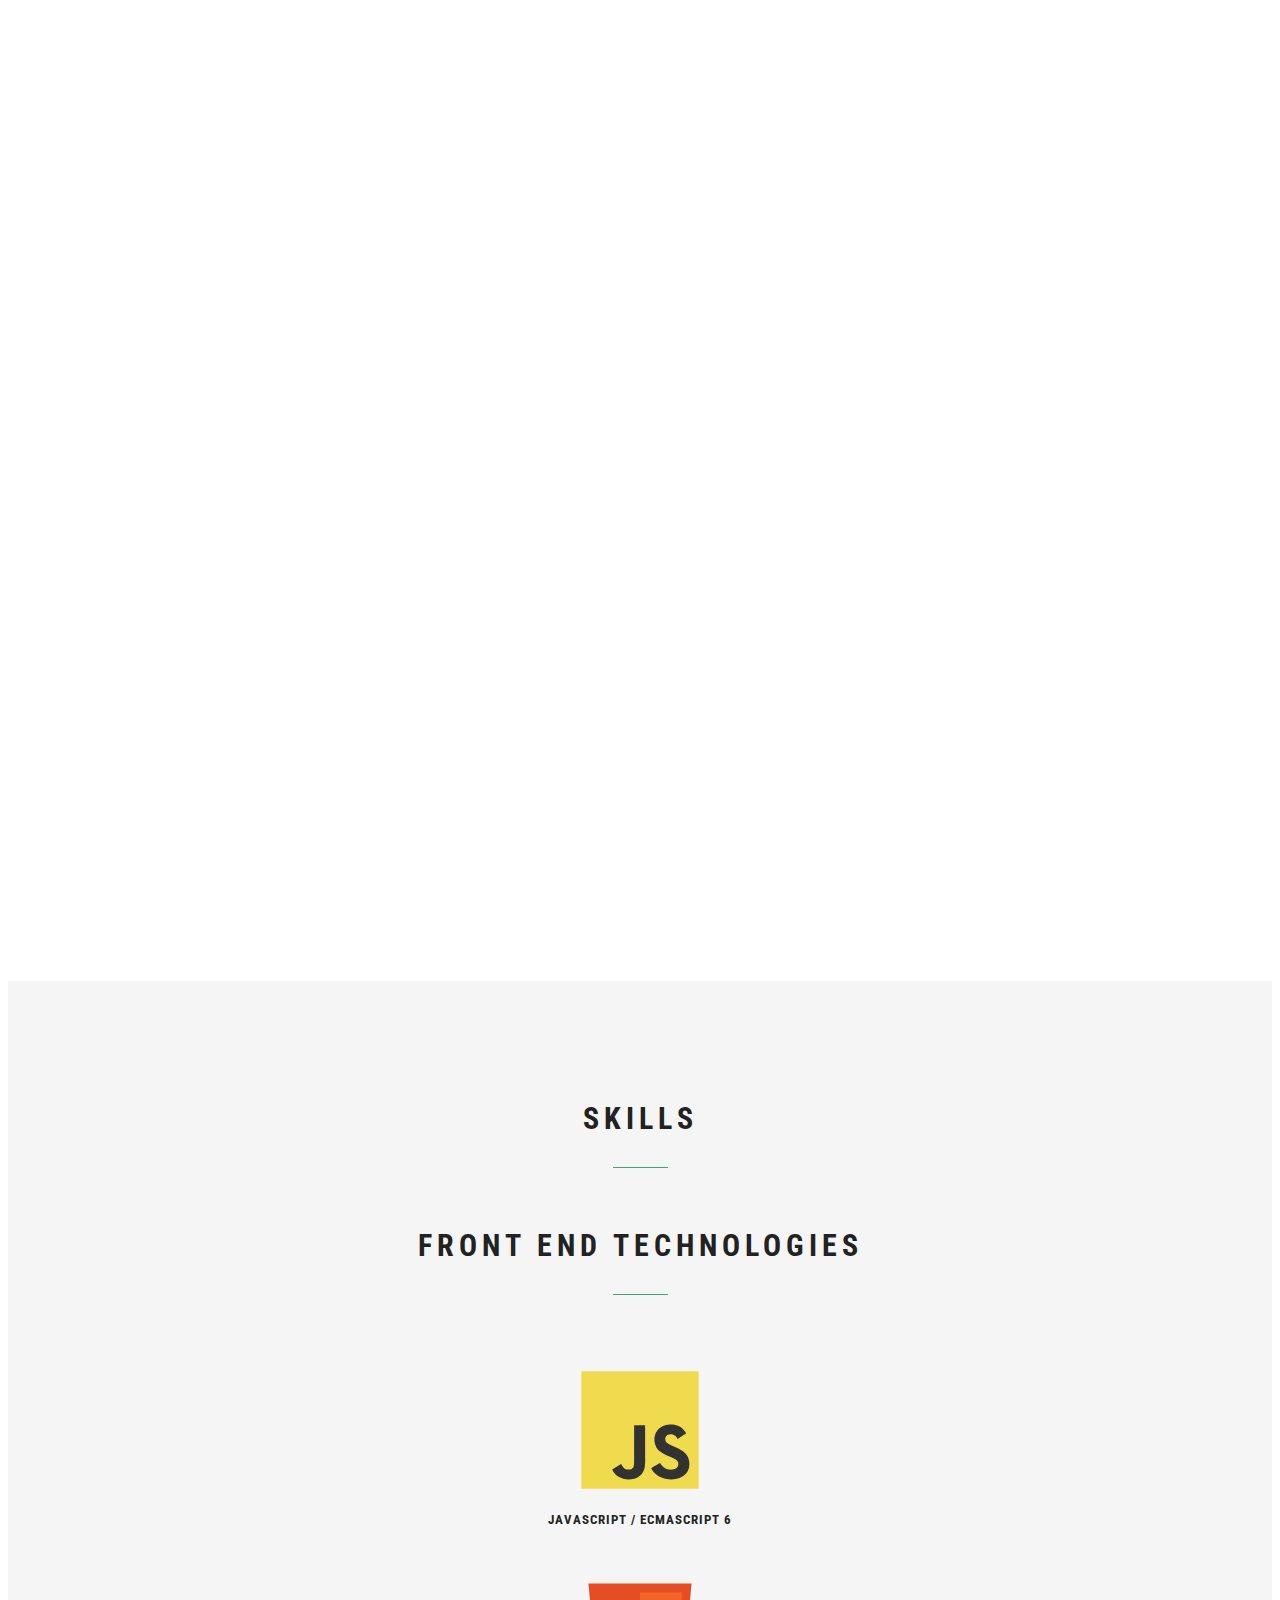
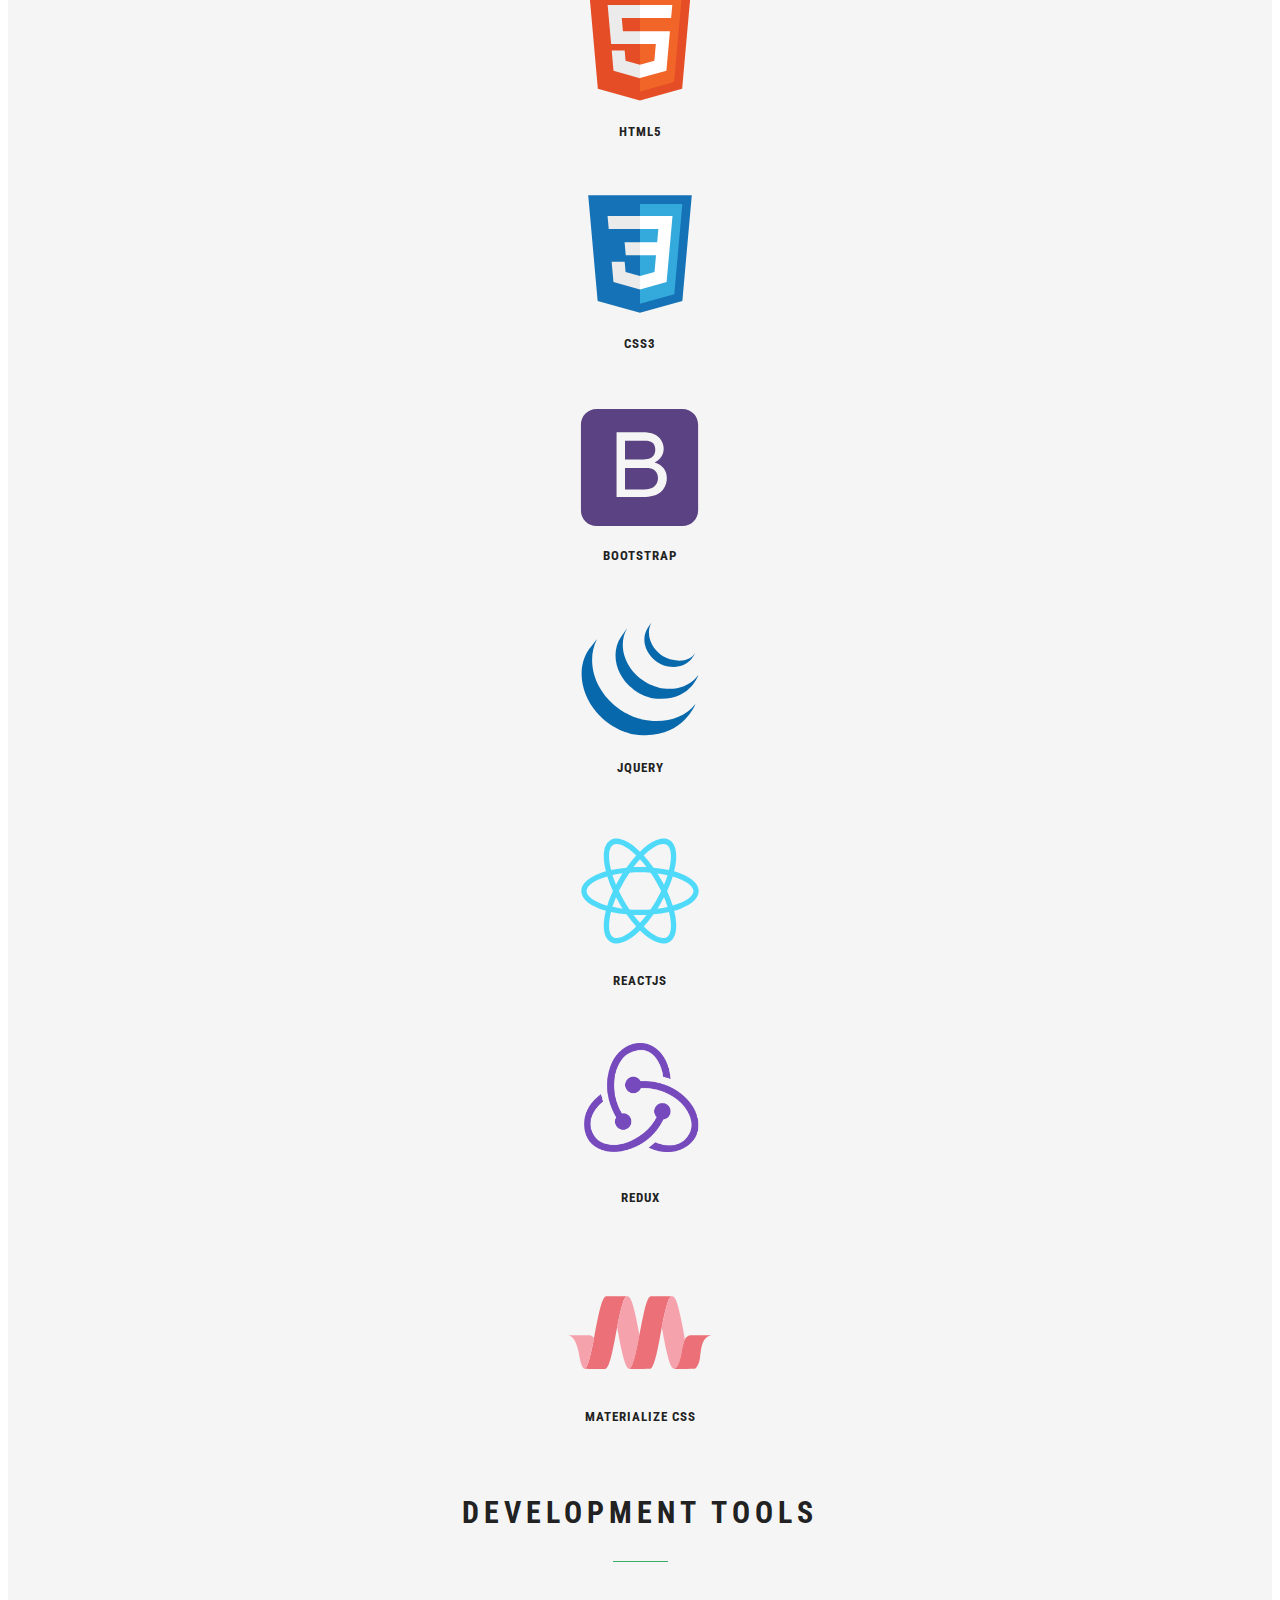
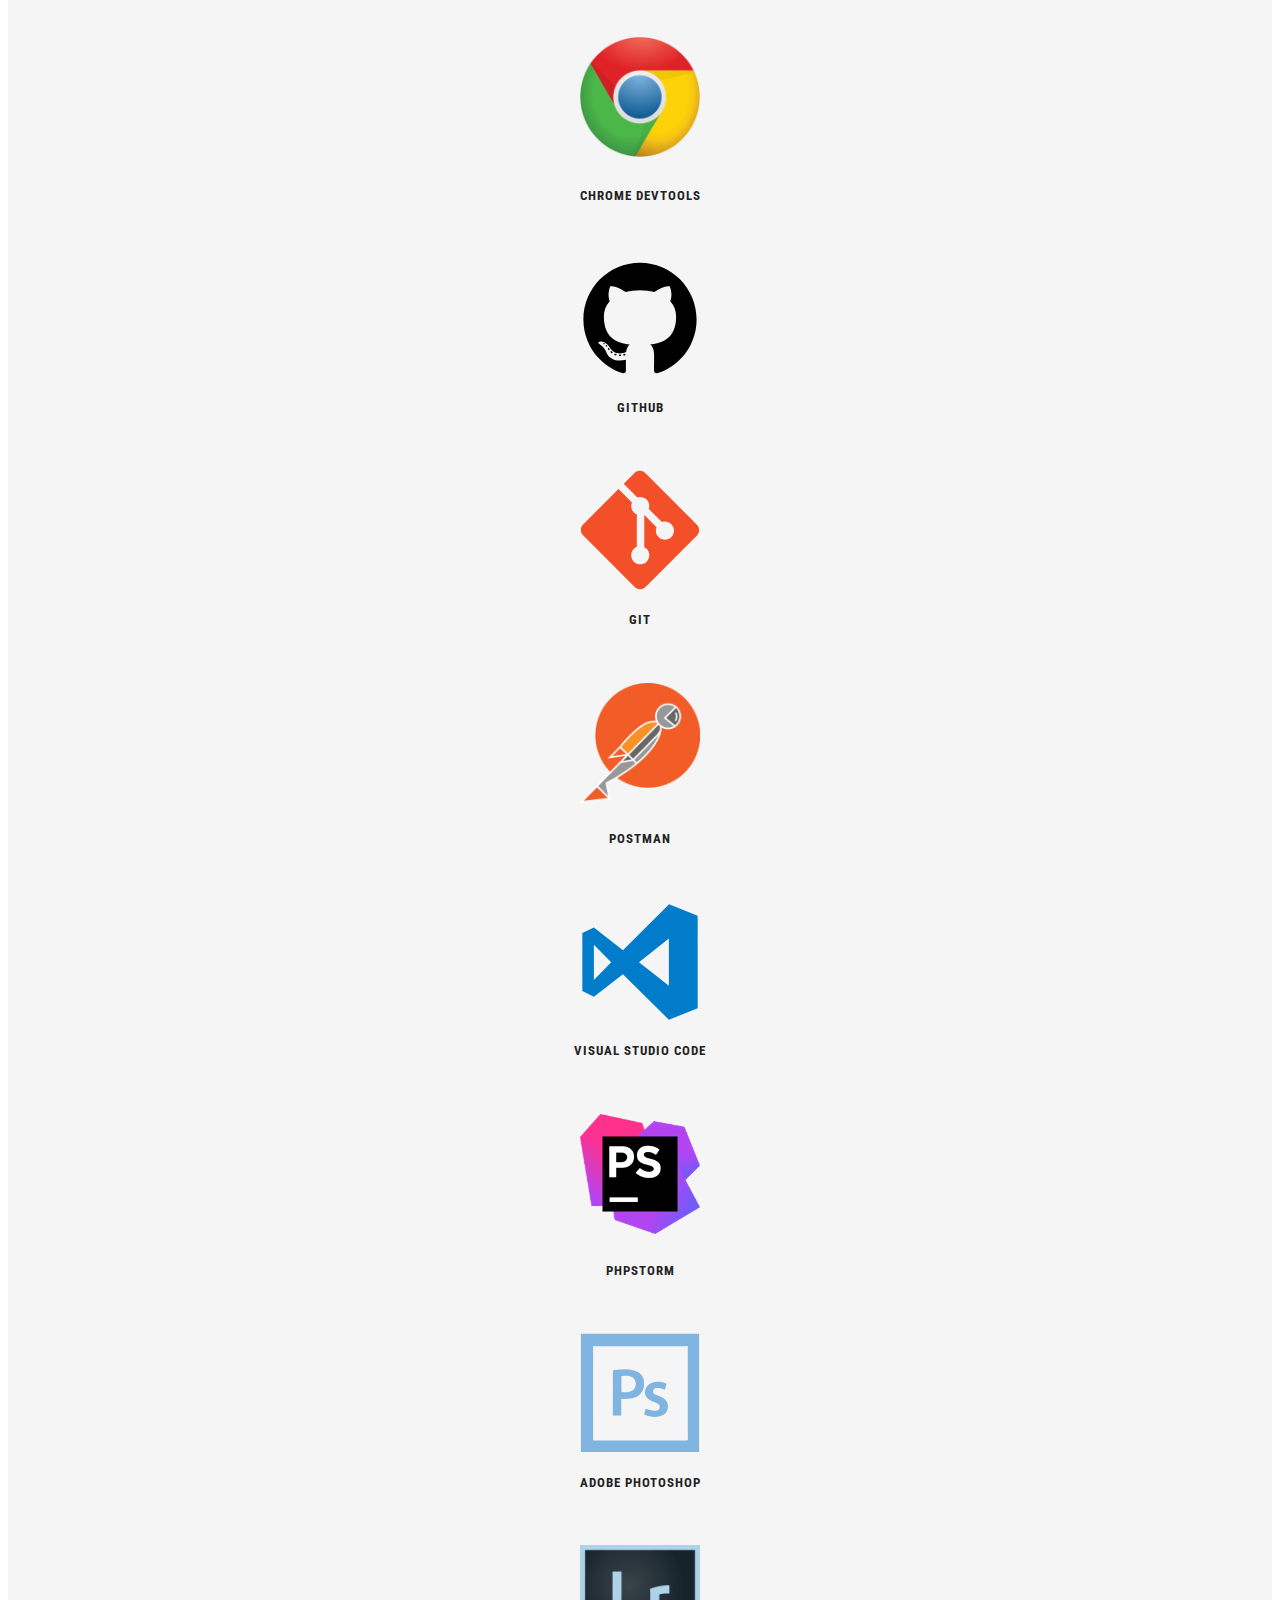
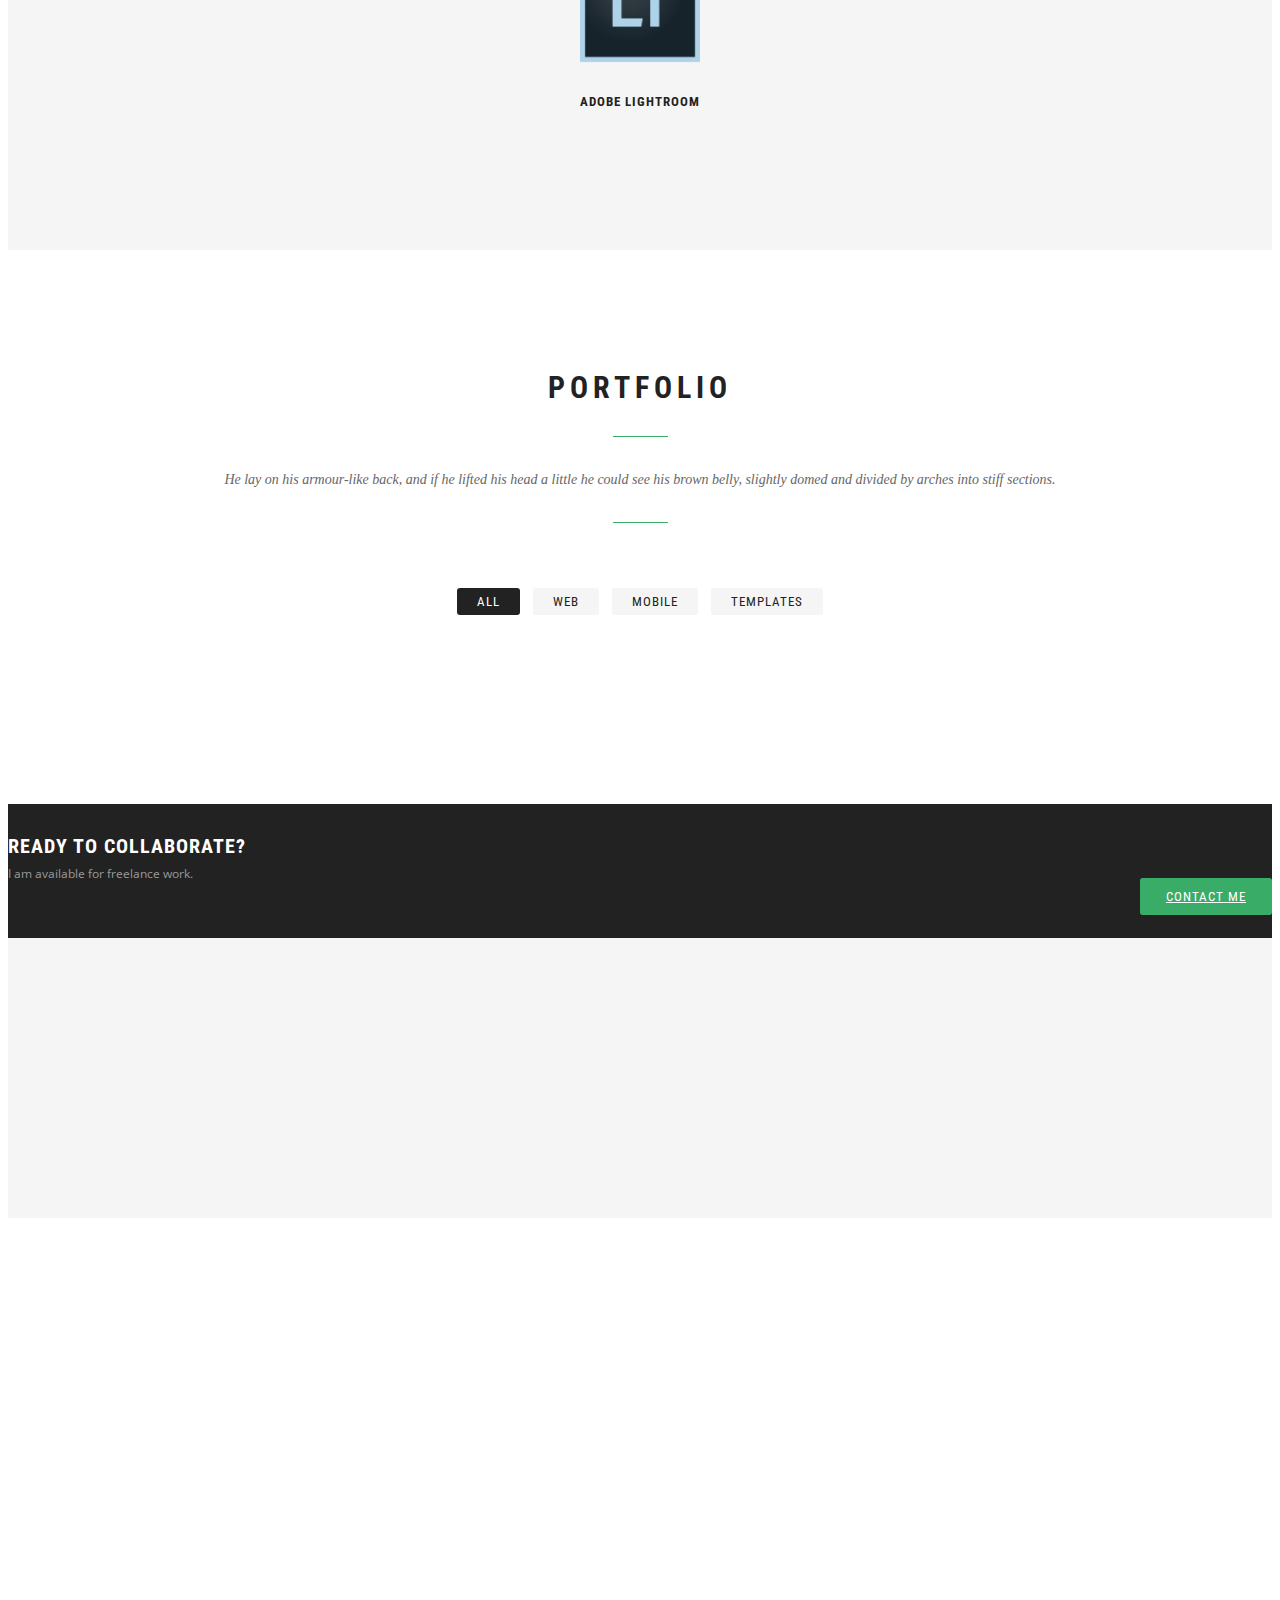
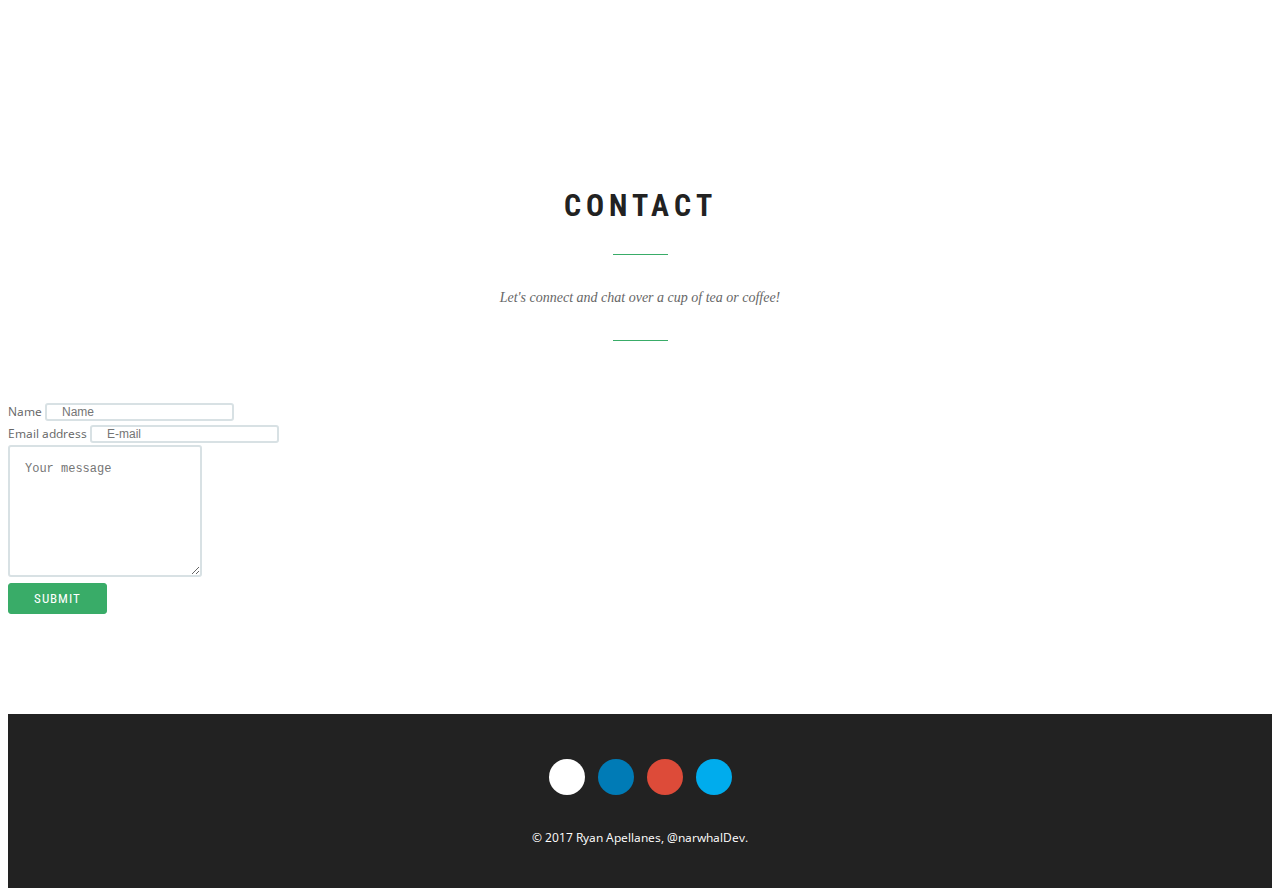
==== commit 5cbf9461: "Merge pull request #4 from apellanr/section_order" ====
--- a/components/index.html
+++ b/components/index.html
@@ -84,10 +84,10 @@
 
 				<div class="collapse navbar-collapse" id="custom-collapse">
 					<ul class="nav navbar-nav navbar-right">
-						<li><a href="#home">home</a></li>
+						<li><a href="#home">Home</a></li>
+						<li><a href="#about">About</a></li>
+						<li><a href="#skills">Skills</a></li>
 						<li><a href="#portfolio">Portfolio</a></li>
-						<li><a href="#skills">Skills</a></li>
-						<li><a href="#about">About</a></li>
 						<li><a href="#contact">Contact</a></li>
 						<li class="dropdown">
 							<a href="#" class="dropdown-toggle" data-toggle="dropdown">
@@ -109,7 +109,366 @@
 
 	<!-- Navigation end -->
 
-	<!-- Portfolio start -->
+	<!-- About start -->
+
+	<section id="about">
+
+		<div class="row position-relative margin-0">
+
+			<div class="col-xs-12 col-md-6 side-image"></div>
+
+			<div class="col-xs-12 col-md-6 col-md-offset-6 side-image-text">
+
+				<div class="row">
+
+					<div class="col-sm-12">
+
+						<div class="module-header module-header-left wow fadeInUp">
+							<h2 class="module-title">About me</h2>
+							<div class="module-subtitle">
+								He lay on his armour-like back, and if he lifted his head a little he could see his brown belly, slightly domed and divided by arches into stiff sections.
+							</div>
+							<div class="module-line"></div>
+						</div>
+
+					</div>
+
+				</div><!-- .row -->
+
+				<div class="row">
+
+					<div class="col-sm-6">
+
+						<div class="iconboxleft wow fadeInUp">
+							<div class="iconboxleft-icon">
+								<span class="icon-camera"></span>
+							</div>
+							<div class="iconboxleft-text">
+								<h3 class="iconboxleft-title">Photographer</h3>
+								<div class="iconboxleft-desc">
+									Thus, then, one of our own noble stamp, even a whaleman, is the tutelary guardian of England.
+								</div>
+							</div>
+						</div>
+
+					</div>
+
+					<div class="col-sm-6">
+
+						<div class="iconboxleft wow fadeInUp" data-wow-delay=".2s">
+							<div class="iconboxleft-icon">
+								<span class="icon-earphones"></span>
+							</div>
+							<div class="iconboxleft-text">
+								<h3 class="iconboxleft-title">Music</h3>
+								<div class="iconboxleft-desc">
+									Thus, then, one of our own noble stamp, even a whaleman, is the tutelary guardian of England.
+								</div>
+							</div>
+						</div>
+
+					</div>
+
+				</div><!-- .row -->
+
+				<div class="row">
+
+					<div class="col-sm-6">
+
+						<div class="iconboxleft wow fadeInUp">
+							<div class="iconboxleft-icon">
+								<span class="icon-ghost"></span>
+							</div>
+							<div class="iconboxleft-text">
+								<h3 class="iconboxleft-title">Ghosts</h3>
+								<div class="iconboxleft-desc">
+									Thus, then, one of our own noble stamp, even a whaleman, is the tutelary guardian of England.
+								</div>
+							</div>
+						</div>
+
+					</div>
+
+					<div class="col-sm-6">
+
+						<div class="iconboxleft wow fadeInUp" data-wow-delay=".2s">
+							<div class="iconboxleft-icon">
+								<span class="icon-magic-wand"></span>
+							</div>
+							<div class="iconboxleft-text">
+								<h3 class="iconboxleft-title">Magic</h3>
+								<div class="iconboxleft-desc">
+									Thus, then, one of our own noble stamp, even a whaleman, is the tutelary guardian of England.
+								</div>
+							</div>
+						</div>
+
+					</div>
+
+				</div><!-- .row -->
+
+			</div><!-- col-xs-12 -->
+
+		</div><!-- .row -->
+	</section>
+
+	<!-- About end -->
+
+	<!-- Skills Start -->
+
+	<section id="skills" class="module module-gray">
+		<div class="container">
+			<div class="row">
+				<div class="col-sm-6 col-sm-offset-3">
+					<div class="module-header wow fadeInUp">
+						<h2 class="module-title">Skills</h2>
+						<div class="module-line"></div>
+					</div>
+				</div>
+			</div>
+
+			<div class="row">
+
+				<div class="col-sm-6 col-sm-offset-3">
+
+					<div class="module-header wow fadeInUp">
+						<h2 class="module-title">Front End Technologies</h2>
+						<div class="module-line"></div>
+					</div>
+
+				</div>
+
+			</div>
+
+			<div class="row icon-row">
+
+				<div class="col-sm-3">
+					<div class="iconbox wow bounceIn">
+						<div class="iconbox-icon">
+							<svg class="devicon" viewBox="0 0 128 128">
+								<path fill="#F0DB4F" d="M1.408 1.408h125.184v125.185h-125.184z"></path><path fill="#323330" d="M116.347 96.736c-.917-5.711-4.641-10.508-15.672-14.981-3.832-1.761-8.104-3.022-9.377-5.926-.452-1.69-.512-2.642-.226-3.665.821-3.32 4.784-4.355 7.925-3.403 2.023.678 3.938 2.237 5.093 4.724 5.402-3.498 5.391-3.475 9.163-5.879-1.381-2.141-2.118-3.129-3.022-4.045-3.249-3.629-7.676-5.498-14.756-5.355l-3.688.477c-3.534.893-6.902 2.748-8.877 5.235-5.926 6.724-4.236 18.492 2.975 23.335 7.104 5.332 17.54 6.545 18.873 11.531 1.297 6.104-4.486 8.08-10.234 7.378-4.236-.881-6.592-3.034-9.139-6.949-4.688 2.713-4.688 2.713-9.508 5.485 1.143 2.499 2.344 3.63 4.26 5.795 9.068 9.198 31.76 8.746 35.83-5.176.165-.478 1.261-3.666.38-8.581zm-46.885-37.793h-11.709l-.048 30.272c0 6.438.333 12.34-.714 14.149-1.713 3.558-6.152 3.117-8.175 2.427-2.059-1.012-3.106-2.451-4.319-4.485-.333-.584-.583-1.036-.667-1.071l-9.52 5.83c1.583 3.249 3.915 6.069 6.902 7.901 4.462 2.678 10.459 3.499 16.731 2.059 4.082-1.189 7.604-3.652 9.448-7.401 2.666-4.915 2.094-10.864 2.07-17.444.06-10.735.001-21.468.001-32.237z"></path>
+							</svg>
+						</div>
+						<div class="iconbox-text">
+							<h3 class="iconbox-title">Javascript / Ecmascript 6</h3>
+						</div>
+					</div>
+				</div>
+
+				<div class="col-sm-3">
+					<div class="iconbox wow bounceIn">
+						<div class="iconbox-icon">
+							<svg class="devicon" viewBox="0 0 128 128">
+								<path fill="#E44D26" d="M19.037 113.876l-10.005-112.215h109.936l-10.016 112.198-45.019 12.48z"></path><path fill="#F16529" d="M64 116.8l36.378-10.086 8.559-95.878h-44.937z"></path><path fill="#EBEBEB" d="M64 52.455h-18.212l-1.258-14.094h19.47v-13.762h-34.511l.33 3.692 3.382 37.927h30.799zM64 88.198l-.061.017-15.327-4.14-.979-10.975h-13.817l1.928 21.609 28.193 7.826.063-.017z"></path><path fill="#fff" d="M63.952 52.455v13.763h16.947l-1.597 17.849-15.35 4.143v14.319l28.215-7.82.207-2.325 3.234-36.233.335-3.696h-3.708zM63.952 24.599v13.762h33.244l.276-3.092.628-6.978.329-3.692z"></path>
+							</svg>
+						</div>
+						<div class="iconbox-text">
+							<h3 class="iconbox-title">HTML5</h3>
+						</div>
+					</div>
+				</div>
+
+				<div class="col-sm-3">
+					<div class="iconbox wow bounceIn">
+						<div class="iconbox-icon">
+							<svg class="devicon" viewBox="0 0 128 128">
+								<path fill="#1572B6" d="M18.814 114.123l-10.054-112.771h110.48l-10.064 112.754-45.243 12.543-45.119-12.526z"></path><path fill="#33A9DC" d="M64.001 117.062l36.559-10.136 8.601-96.354h-45.16v106.49z"></path><path fill="#fff" d="M64.001 51.429h18.302l1.264-14.163h-19.566v-13.831h34.681999999999995l-.332 3.711-3.4 38.114h-30.95v-13.831z"></path><path fill="#EBEBEB" d="M64.083 87.349l-.061.018-15.403-4.159-.985-11.031h-13.882l1.937 21.717 28.331 7.863.063-.018v-14.39z"></path><path fill="#fff" d="M81.127 64.675l-1.666 18.522-15.426 4.164v14.39l28.354-7.858.208-2.337 2.406-26.881h-13.876z"></path><path fill="#EBEBEB" d="M64.048 23.435v13.831000000000001h-33.407999999999994l-.277-3.108-.63-7.012-.331-3.711h34.646zM64.001 51.431v13.831000000000001h-15.209l-.277-3.108-.631-7.012-.33-3.711h16.447z"></path>
+							</svg>
+						</div>
+						<div class="iconbox-text">
+							<h3 class="iconbox-title">CSS3</h3>
+						</div>
+					</div>
+				</div>
+
+				<div class="col-sm-3">
+					<div class="iconbox wow bounceIn">
+						<div class="iconbox-icon">
+							<svg class="devicon" viewBox="0 0 128 128">
+								<path fill="#5B4282" d="M75.701 65.603c-2.334-.768-5.694-.603-10.08-.603h-17.621v23h18.844c2.944 0 5.012-.315 6.203-.535 2.099-.376 3.854-1.104 5.264-1.982 1.409-.876 2.568-2.205 3.478-3.881.908-1.676 1.363-3.637 1.363-5.83 0-2.568-.658-4.54-1.975-6.436-1.316-1.896-3.141-2.965-5.476-3.733zM73.282 55.087c2.317-.688 4.064-1.89 5.239-3.487 1.176-1.598 1.763-3.631 1.763-6.044 0-2.286-.549-4.314-1.646-6.054s-2.662-2.413-4.699-3.056c-2.037-.641-5.53-.446-10.48-.446h-15.459v20h16.587c4.042 0 6.939-.38 8.695-.913zM126 18.625c0-9.182-7.443-16.625-16.625-16.625h-91.75c-9.182 0-16.625 7.443-16.625 16.625v91.75c0 9.182 7.443 16.625 16.625 16.625h91.75c9.182 0 16.625-7.443 16.625-16.625v-91.75zm-35.447 66.12c-1.362 2.773-3.047 4.911-5.052 6.415-2.006 1.504-4.521 2.78-7.544 3.548-3.022.769-6.728 1.292-11.113 1.292h-27.844v-69h27.42c5.264 0 9.485.609 12.665 2.002 3.181 1.395 5.671 3.497 7.474 6.395 1.801 2.898 2.702 5.907 2.702 9.071 0 2.945-.8 5.708-2.397 8.308-1.598 2.602-4.011 4.694-7.237 6.292 4.166 1.222 7.37 3.304 9.61 6.248 2.24 2.945 3.36 6.422 3.36 10.432 0 3.227-.681 6.225-2.044 8.997z"></path>
+							</svg>
+						</div>
+						<div class="iconbox-text">
+							<h3 class="iconbox-title">Bootstrap</h3>
+						</div>
+					</div>
+				</div>
+			</div>
+
+			<div class="row">
+				<div class="col-sm-3">
+					<div class="iconbox wow bounceIn">
+						<div class="iconbox-icon">
+							<svg class="devicon" viewBox="0 0 128 128">
+								<path fill="#0868AC" d="M9.625 32.181c-11.029 15.851-9.656 36.476-1.231 53.32.2.404.41.801.617 1.198l.394.759.246.437.439.786c.262.461.53.92.804 1.379l.459.756c.304.491.615.976.933 1.46l.398.614c.439.655.888 1.309 1.352 1.951l.039.05.228.308c.401.553.814 1.099 1.232 1.639l.464.59c.373.469.752.935 1.138 1.399l.435.52c.518.61 1.047 1.217 1.586 1.812l.033.033.061.068c.527.575 1.066 1.137 1.612 1.699l.517.521c.423.426.853.845 1.287 1.262l.527.5c.58.547 1.166 1.083 1.764 1.607l.028.022.307.262c.527.456 1.063.909 1.603 1.353l.664.529c.441.354.887.702 1.336 1.044l.714.543c.496.365.995.724 1.499 1.075l.546.387.15.107c.478.329.967.646 1.456.963l.63.42c.75.474 1.51.943 2.279 1.396l.63.355c.565.326 1.134.646 1.71.959.312.168.632.327.946.488.407.213.811.429 1.225.636l.283.137.501.242c.641.306 1.287.607 1.94.897l.41.184c.748.327 1.502.641 2.263.941l.551.217c.704.271 1.418.539 2.135.791l.268.093c.787.275 1.581.53 2.381.779l.575.172c.814.245 1.619.538 2.458.693 53.339 9.727 68.833-32.053 68.833-32.053-13.013 16.953-36.111 21.425-57.996 16.446-.829-.187-1.633-.446-2.442-.685l-.609-.185c-.79-.242-1.573-.497-2.352-.765l-.323-.117c-.698-.245-1.387-.504-2.074-.769l-.582-.229c-.752-.297-1.5-.607-2.239-.931l-.447-.198c-.635-.288-1.263-.578-1.889-.879l-.546-.262c-.491-.239-.977-.493-1.461-.743-.324-.171-.654-.332-.975-.51-.592-.317-1.172-.646-1.751-.982l-.591-.33c-.769-.452-1.528-.921-2.28-1.397l-.615-.41c-.545-.351-1.088-.709-1.623-1.079l-.522-.367c-.516-.365-1.027-.734-1.534-1.109l-.679-.514c-.465-.355-.927-.713-1.384-1.082l-.617-.495c-.582-.479-1.156-.959-1.724-1.453l-.189-.159c-.614-.539-1.216-1.092-1.812-1.647l-.511-.491c-.441-.42-.875-.843-1.302-1.277l-.51-.509c-.543-.556-1.076-1.119-1.598-1.69l-.079-.084c-.552-.604-1.092-1.221-1.621-1.844l-.424-.504c-.394-.475-.785-.956-1.167-1.442l-.427-.532c-.459-.596-.908-1.189-1.347-1.794-12.15-16.574-16.516-39.432-6.805-58.204M43.862 18.825c-7.977 11.478-7.543 26.844-1.321 38.983 1.043 2.035 2.216 4.01 3.528 5.889 1.195 1.713 2.52 3.751 4.106 5.127.575.633 1.176 1.251 1.79 1.858l.472.465c.596.578 1.201 1.146 1.828 1.698l.074.064.018.018c.693.608 1.408 1.191 2.135 1.767l.485.378c.729.559 1.472 1.107 2.233 1.631l.065.049c.336.232.678.448 1.019.672l.483.319c.544.349 1.095.689 1.655 1.015l.235.136c.483.278.972.552 1.463.818l.521.271c.339.177.678.358 1.023.53l.155.07c.703.346 1.412.68 2.136.995l.472.194c.579.246 1.164.486 1.75.71l.75.275c.533.198 1.068.378 1.607.559l.727.233c.767.238 1.525.539 2.324.672 41.183 6.823 50.691-24.886 50.691-24.886-8.57 12.343-25.168 18.233-42.879 13.635-.787-.207-1.562-.431-2.333-.674l-.701-.227c-.548-.177-1.092-.365-1.631-.562l-.736-.274c-.592-.228-1.176-.462-1.756-.708l-.473-.2c-.727-.316-1.443-.65-2.148-.999-.363-.177-.72-.364-1.078-.548l-.622-.32c-.458-.248-.914-.506-1.363-.77l-.326-.185c-.558-.325-1.107-.661-1.651-1.008l-.498-.332c-.359-.232-.717-.469-1.069-.707-.759-.524-1.498-1.072-2.226-1.628l-.501-.395c-7.752-6.12-13.898-14.486-16.819-23.971-3.062-9.836-2.402-20.878 2.903-29.84M72.657 8.847c-4.702 6.92-5.164 15.514-1.901 23.156 3.441 8.113 10.491 14.476 18.72 17.495.339.125.679.237 1.022.354l.451.143c.485.152.966.329 1.467.424 22.74 4.394 28.908-11.669 30.549-14.034-5.402 7.779-14.482 9.646-25.623 6.942-.88-.213-1.847-.531-2.695-.832-1.088-.388-2.16-.83-3.201-1.329-1.978-.951-3.864-2.104-5.612-3.424-9.969-7.565-16.162-21.994-9.657-33.745"></path>
+							</svg>
+						</div>
+						<div class="iconbox-text">
+							<h3 class="iconbox-title">JQuery</h3>
+						</div>
+					</div>
+				</div>
+
+				<div class="col-sm-3">
+					<div class="iconbox wow bounceIn">
+						<div class="iconbox-icon">
+							<svg class="devicon react" viewBox="0 0 128 128">
+								<path fill="rgb(79, 218, 250)" d="M107.3 45.2c-2.2-.8-4.5-1.6-6.9-2.3.6-2.4 1.1-4.8 1.5-7.1 2.1-13.2-.2-22.5-6.6-26.1-1.9-1.1-4-1.6-6.4-1.6-7 0-15.9 5.2-24.9 13.9-9-8.7-17.9-13.9-24.9-13.9-2.4 0-4.5.5-6.4 1.6-6.4 3.7-8.7 13-6.6 26.1.4 2.3.9 4.7 1.5 7.1-2.4.7-4.7 1.4-6.9 2.3-12.5 4.8-19.3 11.4-19.3 18.8s6.9 14 19.3 18.8c2.2.8 4.5 1.6 6.9 2.3-.6 2.4-1.1 4.8-1.5 7.1-2.1 13.2.2 22.5 6.6 26.1 1.9 1.1 4 1.6 6.4 1.6 7.1 0 16-5.2 24.9-13.9 9 8.7 17.9 13.9 24.9 13.9 2.4 0 4.5-.5 6.4-1.6 6.4-3.7 8.7-13 6.6-26.1-.4-2.3-.9-4.7-1.5-7.1 2.4-.7 4.7-1.4 6.9-2.3 12.5-4.8 19.3-11.4 19.3-18.8s-6.8-14-19.3-18.8zm-14.8-30.5c4.1 2.4 5.5 9.8 3.8 20.3-.3 2.1-.8 4.3-1.4 6.6-5.2-1.2-10.7-2-16.5-2.5-3.4-4.8-6.9-9.1-10.4-13 7.4-7.3 14.9-12.3 21-12.3 1.3 0 2.5.3 3.5.9zm-11.2 59.3c-1.8 3.2-3.9 6.4-6.1 9.6-3.7.3-7.4.4-11.2.4-3.9 0-7.6-.1-11.2-.4-2.2-3.2-4.2-6.4-6-9.6-1.9-3.3-3.7-6.7-5.3-10 1.6-3.3 3.4-6.7 5.3-10 1.8-3.2 3.9-6.4 6.1-9.6 3.7-.3 7.4-.4 11.2-.4 3.9 0 7.6.1 11.2.4 2.2 3.2 4.2 6.4 6 9.6 1.9 3.3 3.7 6.7 5.3 10-1.7 3.3-3.4 6.6-5.3 10zm8.3-3.3c1.5 3.5 2.7 6.9 3.8 10.3-3.4.8-7 1.4-10.8 1.9 1.2-1.9 2.5-3.9 3.6-6 1.2-2.1 2.3-4.2 3.4-6.2zm-25.6 27.1c-2.4-2.6-4.7-5.4-6.9-8.3 2.3.1 4.6.2 6.9.2 2.3 0 4.6-.1 6.9-.2-2.2 2.9-4.5 5.7-6.9 8.3zm-18.6-15c-3.8-.5-7.4-1.1-10.8-1.9 1.1-3.3 2.3-6.8 3.8-10.3 1.1 2 2.2 4.1 3.4 6.1 1.2 2.2 2.4 4.1 3.6 6.1zm-7-25.5c-1.5-3.5-2.7-6.9-3.8-10.3 3.4-.8 7-1.4 10.8-1.9-1.2 1.9-2.5 3.9-3.6 6-1.2 2.1-2.3 4.2-3.4 6.2zm25.6-27.1c2.4 2.6 4.7 5.4 6.9 8.3-2.3-.1-4.6-.2-6.9-.2-2.3 0-4.6.1-6.9.2 2.2-2.9 4.5-5.7 6.9-8.3zm22.2 21l-3.6-6c3.8.5 7.4 1.1 10.8 1.9-1.1 3.3-2.3 6.8-3.8 10.3-1.1-2.1-2.2-4.2-3.4-6.2zm-54.5-16.2c-1.7-10.5-.3-17.9 3.8-20.3 1-.6 2.2-.9 3.5-.9 6 0 13.5 4.9 21 12.3-3.5 3.8-7 8.2-10.4 13-5.8.5-11.3 1.4-16.5 2.5-.6-2.3-1-4.5-1.4-6.6zm-24.7 29c0-4.7 5.7-9.7 15.7-13.4 2-.8 4.2-1.5 6.4-2.1 1.6 5 3.6 10.3 6 15.6-2.4 5.3-4.5 10.5-6 15.5-13.8-4-22.1-10-22.1-15.6zm28.5 49.3c-4.1-2.4-5.5-9.8-3.8-20.3.3-2.1.8-4.3 1.4-6.6 5.2 1.2 10.7 2 16.5 2.5 3.4 4.8 6.9 9.1 10.4 13-7.4 7.3-14.9 12.3-21 12.3-1.3 0-2.5-.3-3.5-.9zm60.8-20.3c1.7 10.5.3 17.9-3.8 20.3-1 .6-2.2.9-3.5.9-6 0-13.5-4.9-21-12.3 3.5-3.8 7-8.2 10.4-13 5.8-.5 11.3-1.4 16.5-2.5.6 2.3 1 4.5 1.4 6.6zm9-15.6c-2 .8-4.2 1.5-6.4 2.1-1.6-5-3.6-10.3-6-15.6 2.4-5.3 4.5-10.5 6-15.5 13.8 4 22.1 10 22.1 15.6 0 4.7-5.8 9.7-15.7 13.4z"></path>
+							</svg>
+						</div>
+						<div class="iconbox-text">
+							<h3 class="iconbox-title">ReactJS</h3>
+						</div>
+					</div>
+				</div>
+
+				<div class="col-sm-3">
+					<div class="iconbox wow bounceIn">
+						<div class="iconbox-icon img-icon">
+							<img class="devicon redux" src="./assets/images/redux.png" alt="redux">
+						</div>
+						<div class="iconbox-text">
+							<h3 class="iconbox-title">Redux</h3>
+						</div>
+					</div>
+				</div>
+
+				<div class="col-sm-3">
+					<div class="iconbox wow bounceIn">
+						<div class="iconbox-icon">
+							<img class="devicon materialize" src="./assets/images/materializecss.svg" alt="materializecss">
+						</div>
+						<div class="iconbox-text">
+							<h3 class="iconbox-title">Materialize CSS</h3>
+						</div>
+					</div>
+				</div>
+			</div>
+
+			<div class="row">
+				
+			</div><!-- .row -->
+
+			<div class="row devtools">
+
+				<div class="col-sm-6 col-sm-offset-3">
+
+					<div class="module-header wow fadeInUp">
+						<h2 class="module-title">Development Tools</h2>
+						<div class="module-line"></div>
+					</div>
+
+				</div>
+
+			</div> <!-- .row for dev tools -->
+
+			<div class="row">
+
+				<div class="col-sm-3">
+					<div class="iconbox wow bounceIn">
+						<div class="iconbox-icon">
+							<img class="devicon" src="./assets/images/chrome.png" alt="chrome">
+						</div>
+						<div class="iconbox-text chrome">
+							<h3 class="iconbox-title">Chrome DevTools</h3>
+						</div>
+					</div>
+				</div>
+
+				<div class="col-sm-3">
+					<div class="iconbox wow bounceIn">
+						<div class="iconbox-icon">
+							<svg class="devicon" viewBox="0 0 128 128">
+								<path fill-rule="evenodd" clip-rule="evenodd" d="M64 5.103c-33.347 0-60.388 27.035-60.388 60.388 0 26.682 17.303 49.317 41.297 57.303 3.017.56 4.125-1.31 4.125-2.905 0-1.44-.056-6.197-.082-11.243-16.8 3.653-20.345-7.125-20.345-7.125-2.747-6.98-6.705-8.836-6.705-8.836-5.48-3.748.413-3.67.413-3.67 6.063.425 9.257 6.223 9.257 6.223 5.386 9.23 14.127 6.562 17.573 5.02.542-3.903 2.107-6.568 3.834-8.076-13.413-1.525-27.514-6.704-27.514-29.843 0-6.593 2.36-11.98 6.223-16.21-.628-1.52-2.695-7.662.584-15.98 0 0 5.07-1.623 16.61 6.19C53.7 35 58.867 34.327 64 34.304c5.13.023 10.3.694 15.127 2.033 11.526-7.813 16.59-6.19 16.59-6.19 3.287 8.317 1.22 14.46.593 15.98 3.872 4.23 6.215 9.617 6.215 16.21 0 23.194-14.127 28.3-27.574 29.796 2.167 1.874 4.097 5.55 4.097 11.183 0 8.08-.07 14.583-.07 16.572 0 1.607 1.088 3.49 4.148 2.897 23.98-7.994 41.263-30.622 41.263-57.294C124.388 32.14 97.35 5.104 64 5.104z"></path><path d="M26.484 91.806c-.133.3-.605.39-1.035.185-.44-.196-.685-.605-.543-.906.13-.31.603-.395 1.04-.188.44.197.69.61.537.91zm-.743-.55M28.93 94.535c-.287.267-.85.143-1.232-.28-.396-.42-.47-.983-.177-1.254.298-.266.844-.14 1.24.28.394.426.472.984.17 1.255zm-.575-.618M31.312 98.012c-.37.258-.976.017-1.35-.52-.37-.538-.37-1.183.01-1.44.373-.258.97-.025 1.35.507.368.545.368 1.19-.01 1.452zm0 0M34.573 101.373c-.33.365-1.036.267-1.552-.23-.527-.487-.674-1.18-.343-1.544.336-.366 1.045-.264 1.564.23.527.486.686 1.18.333 1.543zm0 0M39.073 103.324c-.147.473-.825.688-1.51.486-.683-.207-1.13-.76-.99-1.238.14-.477.823-.7 1.512-.485.683.206 1.13.756.988 1.237zm0 0M44.016 103.685c.017.498-.563.91-1.28.92-.723.017-1.308-.387-1.315-.877 0-.503.568-.91 1.29-.924.717-.013 1.306.387 1.306.88zm0 0M48.614 102.903c.086.485-.413.984-1.126 1.117-.7.13-1.35-.172-1.44-.653-.086-.498.422-.997 1.122-1.126.714-.123 1.354.17 1.444.663zm0 0"></path>
+							</svg>
+						</div>
+						<div class="iconbox-text">
+							<h3 class="iconbox-title">Github</h3>
+						</div>
+					</div>
+				</div>
+
+				<div class="col-sm-3">
+					<div class="iconbox wow bounceIn">
+						<div class="iconbox-icon">
+							<svg class="devicon" viewBox="0 0 128 128">
+								<path fill="#F34F29" d="M124.737 58.378l-55.116-55.114c-3.172-3.174-8.32-3.174-11.497 0l-11.444 11.446 14.518 14.518c3.375-1.139 7.243-.375 9.932 2.314 2.703 2.706 3.461 6.607 2.294 9.993l13.992 13.993c3.385-1.167 7.292-.413 9.994 2.295 3.78 3.777 3.78 9.9 0 13.679-3.78 3.78-9.901 3.78-13.683 0-2.842-2.844-3.545-7.019-2.105-10.521l-13.048-13.048-.002 34.341c.922.455 1.791 1.063 2.559 1.828 3.778 3.777 3.778 9.898 0 13.683-3.779 3.777-9.904 3.777-13.679 0-3.778-3.784-3.778-9.905 0-13.683.934-.933 2.014-1.638 3.167-2.11v-34.659c-1.153-.472-2.231-1.172-3.167-2.111-2.862-2.86-3.551-7.06-2.083-10.576l-14.313-14.313-37.792 37.79c-3.175 3.177-3.175 8.325 0 11.5l55.117 55.114c3.174 3.174 8.32 3.174 11.499 0l54.858-54.858c3.174-3.176 3.174-8.327-.001-11.501z"></path>
+							</svg>
+						</div>
+						<div class="iconbox-text">
+							<h3 class="iconbox-title">Git</h3>
+						</div>
+					</div>
+				</div>
+
+				<div class="col-sm-3">
+					<div class="iconbox wow bounceIn">
+						<div class="iconbox-icon">
+							<img class="devicon" src="./assets/images/postman.png" alt="postman">
+						</div>
+						<div class="iconbox-text postman">
+							<h3 class="iconbox-title">Postman</h3>
+						</div>
+					</div>
+				</div>
+			</div>
+
+			<div class="row">
+				<div class="col-sm-3">
+					<div class="iconbox wow bounceIn">
+						<div class="iconbox-icon">
+							<svg class="devicon" viewBox="0 0 128 128">
+								<path class="a"  fill="rgb(0, 124, 202)" d="M95 2.3l30.5 12.3v98.7L94.8 125.7 45.8 77l-31 24.1L2.5 94.9V33.1l12.3-5.9 31 24.3ZM14.8 45.7V83.2l18.5-19Zm48.1 18.5L94.8 89.3V39Z"></path>
+							</svg>
+						</div>
+						<div class="iconbox-text">
+							<h3 class="iconbox-title">Visual Studio Code</h3>
+						</div>
+					</div>
+				</div>
+
+				<div class="col-sm-3">
+					<div class="iconbox wow bounceIn">
+						<div class="iconbox-icon">
+							<img class="devicon" src="./assets/images/phpstorm.png" alt="phpstorm">
+						</div>
+						<div class="iconbox-text phpstorm">
+							<h3 class="iconbox-title">PhpStorm</h3>
+						</div>
+					</div>
+				</div>
+
+				<div class="col-sm-3">
+					<div class="iconbox wow bounceIn">
+						<div class="iconbox-icon">
+							<svg class="devicon" viewBox="0 0 128 128">
+								<path fill-rule="evenodd" clip-rule="evenodd" fill="#80B5E2" d="M126.216.727c-36.223-.011-72.284-.01-108.508-.01-5.181 0-10.451-.004-15.632.011-.328.001-1.076.153-1.076.236v126.036h126v-126.036c0-.083-.414-.237-.784-.237zm-12.736 113.939c-32.641-.038-65.271-.03-97.912-.03-1.576 0-1.569-.003-1.569-1.627v-97.797c.001-1.607-.015-1.212 1.578-1.212h97.798c1.638 0 1.625-.396 1.625 1.291v48.837c0 16.32-.007 32.64.036 48.959.004 1.243-.289 1.58-1.556 1.579zM56.82 39.644c-6.668-1.563-13.38-.792-20.085-.107-1.423.146-1.695.755-1.691 2.018.043 15.207-.044 30.414-.044 45.621v.824h9v-17.861c5 .375 9.576.286 14.049-1.31 7.169-2.558 10.752-8.111 10.365-16.219-.313-6.548-4.426-11.286-11.594-12.966zm-1.953 22.344c-3.194 1.557-6.59 1.52-10.005 1.058-.266-.036-.675-.511-.677-.784-.04-5.331-.03-10.661-.03-16.138 3.131-.488 6.1-.726 9.062.018 3.673.923 5.804 3.319 6.201 6.917.436 3.954-1.247 7.319-4.551 8.929zM88.168 69.094c-1.469-.805-3.08-1.347-4.606-2.053-1.41-.653-2.833-1.296-4.174-2.076-.935-.543-1.36-1.492-1.36-2.611 0-1.892 1.294-3.417 3.504-3.598 1.649-.135 3.361.035 4.994.34 1.376.256 2.681.899 4.082 1.395l1.767-6.269c-3.345-1.624-6.749-2.235-10.285-2.11-3.006.105-5.814.871-8.352 2.599-4.743 3.229-7.057 11.807.051 16.416 1.805 1.171 3.893 1.905 5.851 2.841 1.218.583 2.489 1.079 3.641 1.772 1.452.874 1.946 2.297 1.694 3.94-.247 1.615-1.33 2.638-2.836 2.874-1.68.264-3.466.435-5.118.144-2.339-.411-4.599-1.281-6.974-1.979-.426 1.59-.831 3.349-1.384 5.06-.303.938-.125 1.401.795 1.768 5.617 2.231 11.334 2.69 17.082.717 4.296-1.475 6.915-4.524 7.256-9.169.332-4.527-1.708-7.851-5.628-10.001z"></path>
+							</svg>
+						</div>
+						<div class="iconbox-text">
+							<h3 class="iconbox-title">Adobe Photoshop</h3>
+						</div>
+					</div>
+				</div>
+
+				<div class="col-sm-3">
+					<div class="iconbox wow bounceIn">
+						<div class="iconbox-icon">
+							<img class="devicon" src="./assets/images/lightroom.png" alt="lightroom">
+						</div>
+						<div class="iconbox-text lightroom">
+							<h3 class="iconbox-title">Adobe Lightroom</h3>
+						</div>
+					</div>
+				</div>
+			</div>
+
+		</div><!-- .container -->
+	</section>
+
+	<!-- Skills end -->
+
+		<!-- Portfolio start -->
 
 	<section id="portfolio" class="module paddingb-none">
 		<div class="container">
@@ -260,364 +619,6 @@
 	</section>
 
 	<!-- Callout end -->
-
-	<!-- Services start -->
-
-	<section id="skills" class="module module-white">
-		<div class="container">
-			<!--<div class="row">
-				<div class="col-sm-6 col-sm-offset-3">
-					<div class="module-header wow fadeInUp">
-						<h2 class="module-title">Skills</h2>
-						<div class="module-line"></div>
-					</div>
-				</div>
-			</div>-->
-
-			<div class="row">
-
-				<div class="col-sm-6 col-sm-offset-3">
-
-					<div class="module-header wow fadeInUp">
-						<h2 class="module-title">Front End Technologies</h2>
-						<div class="module-line"></div>
-					</div>
-
-				</div>
-
-			</div>
-
-			<div class="row icon-row">
-
-				<div class="col-sm-3">
-					<div class="iconbox wow bounceIn">
-						<div class="iconbox-icon">
-							<svg class="devicon" viewBox="0 0 128 128">
-								<path fill="#F0DB4F" d="M1.408 1.408h125.184v125.185h-125.184z"></path><path fill="#323330" d="M116.347 96.736c-.917-5.711-4.641-10.508-15.672-14.981-3.832-1.761-8.104-3.022-9.377-5.926-.452-1.69-.512-2.642-.226-3.665.821-3.32 4.784-4.355 7.925-3.403 2.023.678 3.938 2.237 5.093 4.724 5.402-3.498 5.391-3.475 9.163-5.879-1.381-2.141-2.118-3.129-3.022-4.045-3.249-3.629-7.676-5.498-14.756-5.355l-3.688.477c-3.534.893-6.902 2.748-8.877 5.235-5.926 6.724-4.236 18.492 2.975 23.335 7.104 5.332 17.54 6.545 18.873 11.531 1.297 6.104-4.486 8.08-10.234 7.378-4.236-.881-6.592-3.034-9.139-6.949-4.688 2.713-4.688 2.713-9.508 5.485 1.143 2.499 2.344 3.63 4.26 5.795 9.068 9.198 31.76 8.746 35.83-5.176.165-.478 1.261-3.666.38-8.581zm-46.885-37.793h-11.709l-.048 30.272c0 6.438.333 12.34-.714 14.149-1.713 3.558-6.152 3.117-8.175 2.427-2.059-1.012-3.106-2.451-4.319-4.485-.333-.584-.583-1.036-.667-1.071l-9.52 5.83c1.583 3.249 3.915 6.069 6.902 7.901 4.462 2.678 10.459 3.499 16.731 2.059 4.082-1.189 7.604-3.652 9.448-7.401 2.666-4.915 2.094-10.864 2.07-17.444.06-10.735.001-21.468.001-32.237z"></path>
-							</svg>
-						</div>
-						<div class="iconbox-text">
-							<h3 class="iconbox-title">Javascript / Ecmascript 6</h3>
-						</div>
-					</div>
-				</div>
-
-				<div class="col-sm-3">
-					<div class="iconbox wow bounceIn">
-						<div class="iconbox-icon">
-							<svg class="devicon" viewBox="0 0 128 128">
-								<path fill="#E44D26" d="M19.037 113.876l-10.005-112.215h109.936l-10.016 112.198-45.019 12.48z"></path><path fill="#F16529" d="M64 116.8l36.378-10.086 8.559-95.878h-44.937z"></path><path fill="#EBEBEB" d="M64 52.455h-18.212l-1.258-14.094h19.47v-13.762h-34.511l.33 3.692 3.382 37.927h30.799zM64 88.198l-.061.017-15.327-4.14-.979-10.975h-13.817l1.928 21.609 28.193 7.826.063-.017z"></path><path fill="#fff" d="M63.952 52.455v13.763h16.947l-1.597 17.849-15.35 4.143v14.319l28.215-7.82.207-2.325 3.234-36.233.335-3.696h-3.708zM63.952 24.599v13.762h33.244l.276-3.092.628-6.978.329-3.692z"></path>
-							</svg>
-						</div>
-						<div class="iconbox-text">
-							<h3 class="iconbox-title">HTML5</h3>
-						</div>
-					</div>
-				</div>
-
-				<div class="col-sm-3">
-					<div class="iconbox wow bounceIn">
-						<div class="iconbox-icon">
-							<svg class="devicon" viewBox="0 0 128 128">
-								<path fill="#1572B6" d="M18.814 114.123l-10.054-112.771h110.48l-10.064 112.754-45.243 12.543-45.119-12.526z"></path><path fill="#33A9DC" d="M64.001 117.062l36.559-10.136 8.601-96.354h-45.16v106.49z"></path><path fill="#fff" d="M64.001 51.429h18.302l1.264-14.163h-19.566v-13.831h34.681999999999995l-.332 3.711-3.4 38.114h-30.95v-13.831z"></path><path fill="#EBEBEB" d="M64.083 87.349l-.061.018-15.403-4.159-.985-11.031h-13.882l1.937 21.717 28.331 7.863.063-.018v-14.39z"></path><path fill="#fff" d="M81.127 64.675l-1.666 18.522-15.426 4.164v14.39l28.354-7.858.208-2.337 2.406-26.881h-13.876z"></path><path fill="#EBEBEB" d="M64.048 23.435v13.831000000000001h-33.407999999999994l-.277-3.108-.63-7.012-.331-3.711h34.646zM64.001 51.431v13.831000000000001h-15.209l-.277-3.108-.631-7.012-.33-3.711h16.447z"></path>
-							</svg>
-						</div>
-						<div class="iconbox-text">
-							<h3 class="iconbox-title">CSS3</h3>
-						</div>
-					</div>
-				</div>
-
-				<div class="col-sm-3">
-					<div class="iconbox wow bounceIn">
-						<div class="iconbox-icon">
-							<svg class="devicon" viewBox="0 0 128 128">
-								<path fill="#0868AC" d="M9.625 32.181c-11.029 15.851-9.656 36.476-1.231 53.32.2.404.41.801.617 1.198l.394.759.246.437.439.786c.262.461.53.92.804 1.379l.459.756c.304.491.615.976.933 1.46l.398.614c.439.655.888 1.309 1.352 1.951l.039.05.228.308c.401.553.814 1.099 1.232 1.639l.464.59c.373.469.752.935 1.138 1.399l.435.52c.518.61 1.047 1.217 1.586 1.812l.033.033.061.068c.527.575 1.066 1.137 1.612 1.699l.517.521c.423.426.853.845 1.287 1.262l.527.5c.58.547 1.166 1.083 1.764 1.607l.028.022.307.262c.527.456 1.063.909 1.603 1.353l.664.529c.441.354.887.702 1.336 1.044l.714.543c.496.365.995.724 1.499 1.075l.546.387.15.107c.478.329.967.646 1.456.963l.63.42c.75.474 1.51.943 2.279 1.396l.63.355c.565.326 1.134.646 1.71.959.312.168.632.327.946.488.407.213.811.429 1.225.636l.283.137.501.242c.641.306 1.287.607 1.94.897l.41.184c.748.327 1.502.641 2.263.941l.551.217c.704.271 1.418.539 2.135.791l.268.093c.787.275 1.581.53 2.381.779l.575.172c.814.245 1.619.538 2.458.693 53.339 9.727 68.833-32.053 68.833-32.053-13.013 16.953-36.111 21.425-57.996 16.446-.829-.187-1.633-.446-2.442-.685l-.609-.185c-.79-.242-1.573-.497-2.352-.765l-.323-.117c-.698-.245-1.387-.504-2.074-.769l-.582-.229c-.752-.297-1.5-.607-2.239-.931l-.447-.198c-.635-.288-1.263-.578-1.889-.879l-.546-.262c-.491-.239-.977-.493-1.461-.743-.324-.171-.654-.332-.975-.51-.592-.317-1.172-.646-1.751-.982l-.591-.33c-.769-.452-1.528-.921-2.28-1.397l-.615-.41c-.545-.351-1.088-.709-1.623-1.079l-.522-.367c-.516-.365-1.027-.734-1.534-1.109l-.679-.514c-.465-.355-.927-.713-1.384-1.082l-.617-.495c-.582-.479-1.156-.959-1.724-1.453l-.189-.159c-.614-.539-1.216-1.092-1.812-1.647l-.511-.491c-.441-.42-.875-.843-1.302-1.277l-.51-.509c-.543-.556-1.076-1.119-1.598-1.69l-.079-.084c-.552-.604-1.092-1.221-1.621-1.844l-.424-.504c-.394-.475-.785-.956-1.167-1.442l-.427-.532c-.459-.596-.908-1.189-1.347-1.794-12.15-16.574-16.516-39.432-6.805-58.204M43.862 18.825c-7.977 11.478-7.543 26.844-1.321 38.983 1.043 2.035 2.216 4.01 3.528 5.889 1.195 1.713 2.52 3.751 4.106 5.127.575.633 1.176 1.251 1.79 1.858l.472.465c.596.578 1.201 1.146 1.828 1.698l.074.064.018.018c.693.608 1.408 1.191 2.135 1.767l.485.378c.729.559 1.472 1.107 2.233 1.631l.065.049c.336.232.678.448 1.019.672l.483.319c.544.349 1.095.689 1.655 1.015l.235.136c.483.278.972.552 1.463.818l.521.271c.339.177.678.358 1.023.53l.155.07c.703.346 1.412.68 2.136.995l.472.194c.579.246 1.164.486 1.75.71l.75.275c.533.198 1.068.378 1.607.559l.727.233c.767.238 1.525.539 2.324.672 41.183 6.823 50.691-24.886 50.691-24.886-8.57 12.343-25.168 18.233-42.879 13.635-.787-.207-1.562-.431-2.333-.674l-.701-.227c-.548-.177-1.092-.365-1.631-.562l-.736-.274c-.592-.228-1.176-.462-1.756-.708l-.473-.2c-.727-.316-1.443-.65-2.148-.999-.363-.177-.72-.364-1.078-.548l-.622-.32c-.458-.248-.914-.506-1.363-.77l-.326-.185c-.558-.325-1.107-.661-1.651-1.008l-.498-.332c-.359-.232-.717-.469-1.069-.707-.759-.524-1.498-1.072-2.226-1.628l-.501-.395c-7.752-6.12-13.898-14.486-16.819-23.971-3.062-9.836-2.402-20.878 2.903-29.84M72.657 8.847c-4.702 6.92-5.164 15.514-1.901 23.156 3.441 8.113 10.491 14.476 18.72 17.495.339.125.679.237 1.022.354l.451.143c.485.152.966.329 1.467.424 22.74 4.394 28.908-11.669 30.549-14.034-5.402 7.779-14.482 9.646-25.623 6.942-.88-.213-1.847-.531-2.695-.832-1.088-.388-2.16-.83-3.201-1.329-1.978-.951-3.864-2.104-5.612-3.424-9.969-7.565-16.162-21.994-9.657-33.745"></path>
-							</svg>
-						</div>
-						<div class="iconbox-text">
-							<h3 class="iconbox-title">JQuery</h3>
-						</div>
-					</div>
-				</div>
-			</div>
-
-			<div class="row">
-				<div class="col-sm-3">
-					<div class="iconbox wow bounceIn">
-						<div class="iconbox-icon">
-							<svg class="devicon" viewBox="0 0 128 128">
-								<path fill="#5B4282" d="M75.701 65.603c-2.334-.768-5.694-.603-10.08-.603h-17.621v23h18.844c2.944 0 5.012-.315 6.203-.535 2.099-.376 3.854-1.104 5.264-1.982 1.409-.876 2.568-2.205 3.478-3.881.908-1.676 1.363-3.637 1.363-5.83 0-2.568-.658-4.54-1.975-6.436-1.316-1.896-3.141-2.965-5.476-3.733zM73.282 55.087c2.317-.688 4.064-1.89 5.239-3.487 1.176-1.598 1.763-3.631 1.763-6.044 0-2.286-.549-4.314-1.646-6.054s-2.662-2.413-4.699-3.056c-2.037-.641-5.53-.446-10.48-.446h-15.459v20h16.587c4.042 0 6.939-.38 8.695-.913zM126 18.625c0-9.182-7.443-16.625-16.625-16.625h-91.75c-9.182 0-16.625 7.443-16.625 16.625v91.75c0 9.182 7.443 16.625 16.625 16.625h91.75c9.182 0 16.625-7.443 16.625-16.625v-91.75zm-35.447 66.12c-1.362 2.773-3.047 4.911-5.052 6.415-2.006 1.504-4.521 2.78-7.544 3.548-3.022.769-6.728 1.292-11.113 1.292h-27.844v-69h27.42c5.264 0 9.485.609 12.665 2.002 3.181 1.395 5.671 3.497 7.474 6.395 1.801 2.898 2.702 5.907 2.702 9.071 0 2.945-.8 5.708-2.397 8.308-1.598 2.602-4.011 4.694-7.237 6.292 4.166 1.222 7.37 3.304 9.61 6.248 2.24 2.945 3.36 6.422 3.36 10.432 0 3.227-.681 6.225-2.044 8.997z"></path>
-							</svg>
-						</div>
-						<div class="iconbox-text">
-							<h3 class="iconbox-title">Bootstrap</h3>
-						</div>
-					</div>
-				</div>
-
-				<div class="col-sm-3">
-					<div class="iconbox wow bounceIn">
-						<div class="iconbox-icon">
-							<svg class="devicon react" viewBox="0 0 128 128">
-								<path d="M107.3 45.2c-2.2-.8-4.5-1.6-6.9-2.3.6-2.4 1.1-4.8 1.5-7.1 2.1-13.2-.2-22.5-6.6-26.1-1.9-1.1-4-1.6-6.4-1.6-7 0-15.9 5.2-24.9 13.9-9-8.7-17.9-13.9-24.9-13.9-2.4 0-4.5.5-6.4 1.6-6.4 3.7-8.7 13-6.6 26.1.4 2.3.9 4.7 1.5 7.1-2.4.7-4.7 1.4-6.9 2.3-12.5 4.8-19.3 11.4-19.3 18.8s6.9 14 19.3 18.8c2.2.8 4.5 1.6 6.9 2.3-.6 2.4-1.1 4.8-1.5 7.1-2.1 13.2.2 22.5 6.6 26.1 1.9 1.1 4 1.6 6.4 1.6 7.1 0 16-5.2 24.9-13.9 9 8.7 17.9 13.9 24.9 13.9 2.4 0 4.5-.5 6.4-1.6 6.4-3.7 8.7-13 6.6-26.1-.4-2.3-.9-4.7-1.5-7.1 2.4-.7 4.7-1.4 6.9-2.3 12.5-4.8 19.3-11.4 19.3-18.8s-6.8-14-19.3-18.8zm-14.8-30.5c4.1 2.4 5.5 9.8 3.8 20.3-.3 2.1-.8 4.3-1.4 6.6-5.2-1.2-10.7-2-16.5-2.5-3.4-4.8-6.9-9.1-10.4-13 7.4-7.3 14.9-12.3 21-12.3 1.3 0 2.5.3 3.5.9zm-11.2 59.3c-1.8 3.2-3.9 6.4-6.1 9.6-3.7.3-7.4.4-11.2.4-3.9 0-7.6-.1-11.2-.4-2.2-3.2-4.2-6.4-6-9.6-1.9-3.3-3.7-6.7-5.3-10 1.6-3.3 3.4-6.7 5.3-10 1.8-3.2 3.9-6.4 6.1-9.6 3.7-.3 7.4-.4 11.2-.4 3.9 0 7.6.1 11.2.4 2.2 3.2 4.2 6.4 6 9.6 1.9 3.3 3.7 6.7 5.3 10-1.7 3.3-3.4 6.6-5.3 10zm8.3-3.3c1.5 3.5 2.7 6.9 3.8 10.3-3.4.8-7 1.4-10.8 1.9 1.2-1.9 2.5-3.9 3.6-6 1.2-2.1 2.3-4.2 3.4-6.2zm-25.6 27.1c-2.4-2.6-4.7-5.4-6.9-8.3 2.3.1 4.6.2 6.9.2 2.3 0 4.6-.1 6.9-.2-2.2 2.9-4.5 5.7-6.9 8.3zm-18.6-15c-3.8-.5-7.4-1.1-10.8-1.9 1.1-3.3 2.3-6.8 3.8-10.3 1.1 2 2.2 4.1 3.4 6.1 1.2 2.2 2.4 4.1 3.6 6.1zm-7-25.5c-1.5-3.5-2.7-6.9-3.8-10.3 3.4-.8 7-1.4 10.8-1.9-1.2 1.9-2.5 3.9-3.6 6-1.2 2.1-2.3 4.2-3.4 6.2zm25.6-27.1c2.4 2.6 4.7 5.4 6.9 8.3-2.3-.1-4.6-.2-6.9-.2-2.3 0-4.6.1-6.9.2 2.2-2.9 4.5-5.7 6.9-8.3zm22.2 21l-3.6-6c3.8.5 7.4 1.1 10.8 1.9-1.1 3.3-2.3 6.8-3.8 10.3-1.1-2.1-2.2-4.2-3.4-6.2zm-54.5-16.2c-1.7-10.5-.3-17.9 3.8-20.3 1-.6 2.2-.9 3.5-.9 6 0 13.5 4.9 21 12.3-3.5 3.8-7 8.2-10.4 13-5.8.5-11.3 1.4-16.5 2.5-.6-2.3-1-4.5-1.4-6.6zm-24.7 29c0-4.7 5.7-9.7 15.7-13.4 2-.8 4.2-1.5 6.4-2.1 1.6 5 3.6 10.3 6 15.6-2.4 5.3-4.5 10.5-6 15.5-13.8-4-22.1-10-22.1-15.6zm28.5 49.3c-4.1-2.4-5.5-9.8-3.8-20.3.3-2.1.8-4.3 1.4-6.6 5.2 1.2 10.7 2 16.5 2.5 3.4 4.8 6.9 9.1 10.4 13-7.4 7.3-14.9 12.3-21 12.3-1.3 0-2.5-.3-3.5-.9zm60.8-20.3c1.7 10.5.3 17.9-3.8 20.3-1 .6-2.2.9-3.5.9-6 0-13.5-4.9-21-12.3 3.5-3.8 7-8.2 10.4-13 5.8-.5 11.3-1.4 16.5-2.5.6 2.3 1 4.5 1.4 6.6zm9-15.6c-2 .8-4.2 1.5-6.4 2.1-1.6-5-3.6-10.3-6-15.6 2.4-5.3 4.5-10.5 6-15.5 13.8 4 22.1 10 22.1 15.6 0 4.7-5.8 9.7-15.7 13.4z"></path>
-							</svg>
-						</div>
-						<div class="iconbox-text">
-							<h3 class="iconbox-title">ReactJS</h3>
-						</div>
-					</div>
-				</div>
-
-				<div class="col-sm-3">
-					<div class="iconbox wow bounceIn">
-						<div class="iconbox-icon">
-							<img class="devicon" src="./assets/images/redux.png" alt="redux">
-						</div>
-						<div class="iconbox-text">
-							<h3 class="iconbox-title">Redux</h3>
-						</div>
-					</div>
-				</div>
-
-				<div class="col-sm-3">
-					<div class="iconbox wow bounceIn">
-						<div class="iconbox-icon">
-							<img class="devicon" src="./assets/images/materializecss.svg" alt="materializecss">
-						</div>
-						<div class="iconbox-text">
-							<h3 class="iconbox-title">Materialize CSS</h3>
-						</div>
-					</div>
-				</div>
-			</div>
-
-			<div class="row">
-				<div class="col-sm-6">
-					<div class="iconbox wow bounceIn">
-						<div class="iconbox-icon">
-							<svg class="devicon" viewBox="0 0 128 128">
-								<path fill-rule="evenodd" clip-rule="evenodd" fill="#80B5E2" d="M126.216.727c-36.223-.011-72.284-.01-108.508-.01-5.181 0-10.451-.004-15.632.011-.328.001-1.076.153-1.076.236v126.036h126v-126.036c0-.083-.414-.237-.784-.237zm-12.736 113.939c-32.641-.038-65.271-.03-97.912-.03-1.576 0-1.569-.003-1.569-1.627v-97.797c.001-1.607-.015-1.212 1.578-1.212h97.798c1.638 0 1.625-.396 1.625 1.291v48.837c0 16.32-.007 32.64.036 48.959.004 1.243-.289 1.58-1.556 1.579zM56.82 39.644c-6.668-1.563-13.38-.792-20.085-.107-1.423.146-1.695.755-1.691 2.018.043 15.207-.044 30.414-.044 45.621v.824h9v-17.861c5 .375 9.576.286 14.049-1.31 7.169-2.558 10.752-8.111 10.365-16.219-.313-6.548-4.426-11.286-11.594-12.966zm-1.953 22.344c-3.194 1.557-6.59 1.52-10.005 1.058-.266-.036-.675-.511-.677-.784-.04-5.331-.03-10.661-.03-16.138 3.131-.488 6.1-.726 9.062.018 3.673.923 5.804 3.319 6.201 6.917.436 3.954-1.247 7.319-4.551 8.929zM88.168 69.094c-1.469-.805-3.08-1.347-4.606-2.053-1.41-.653-2.833-1.296-4.174-2.076-.935-.543-1.36-1.492-1.36-2.611 0-1.892 1.294-3.417 3.504-3.598 1.649-.135 3.361.035 4.994.34 1.376.256 2.681.899 4.082 1.395l1.767-6.269c-3.345-1.624-6.749-2.235-10.285-2.11-3.006.105-5.814.871-8.352 2.599-4.743 3.229-7.057 11.807.051 16.416 1.805 1.171 3.893 1.905 5.851 2.841 1.218.583 2.489 1.079 3.641 1.772 1.452.874 1.946 2.297 1.694 3.94-.247 1.615-1.33 2.638-2.836 2.874-1.68.264-3.466.435-5.118.144-2.339-.411-4.599-1.281-6.974-1.979-.426 1.59-.831 3.349-1.384 5.06-.303.938-.125 1.401.795 1.768 5.617 2.231 11.334 2.69 17.082.717 4.296-1.475 6.915-4.524 7.256-9.169.332-4.527-1.708-7.851-5.628-10.001z"></path>
-							</svg>
-						</div>
-						<div class="iconbox-text">
-							<h3 class="iconbox-title">Adobe Photoshop</h3>
-						</div>
-					</div>
-				</div>
-
-				<div class="col-sm-6">
-					<div class="iconbox wow bounceIn">
-						<div class="iconbox-icon">
-							<img class="devicon" src="./assets/images/lightroom.png" alt="lightroom">
-						</div>
-						<div class="iconbox-text">
-							<h3 class="iconbox-title">Adobe Lightroom</h3>
-						</div>
-					</div>
-				</div>
-			</div><!-- .row -->
-
-			<div class="row devtools">
-
-				<div class="col-sm-6 col-sm-offset-3">
-
-					<div class="module-header wow fadeInUp">
-						<h2 class="module-title">Development Tools</h2>
-						<div class="module-line"></div>
-					</div>
-
-				</div>
-
-			</div> <!-- .row for dev tools -->
-
-			<div class="row">
-
-				<div class="col-sm-3">
-					<div class="iconbox wow bounceIn">
-						<div class="iconbox-icon">
-							<img class="devicon" src="./assets/images/chrome.png" alt="chrome">
-						</div>
-						<div class="iconbox-text">
-							<h3 class="iconbox-title">Chrome DevTools</h3>
-						</div>
-					</div>
-				</div>
-
-				<div class="col-sm-3">
-					<div class="iconbox wow bounceIn">
-						<div class="iconbox-icon">
-							<svg class="devicon" viewBox="0 0 128 128">
-								<path fill-rule="evenodd" clip-rule="evenodd" d="M64 5.103c-33.347 0-60.388 27.035-60.388 60.388 0 26.682 17.303 49.317 41.297 57.303 3.017.56 4.125-1.31 4.125-2.905 0-1.44-.056-6.197-.082-11.243-16.8 3.653-20.345-7.125-20.345-7.125-2.747-6.98-6.705-8.836-6.705-8.836-5.48-3.748.413-3.67.413-3.67 6.063.425 9.257 6.223 9.257 6.223 5.386 9.23 14.127 6.562 17.573 5.02.542-3.903 2.107-6.568 3.834-8.076-13.413-1.525-27.514-6.704-27.514-29.843 0-6.593 2.36-11.98 6.223-16.21-.628-1.52-2.695-7.662.584-15.98 0 0 5.07-1.623 16.61 6.19C53.7 35 58.867 34.327 64 34.304c5.13.023 10.3.694 15.127 2.033 11.526-7.813 16.59-6.19 16.59-6.19 3.287 8.317 1.22 14.46.593 15.98 3.872 4.23 6.215 9.617 6.215 16.21 0 23.194-14.127 28.3-27.574 29.796 2.167 1.874 4.097 5.55 4.097 11.183 0 8.08-.07 14.583-.07 16.572 0 1.607 1.088 3.49 4.148 2.897 23.98-7.994 41.263-30.622 41.263-57.294C124.388 32.14 97.35 5.104 64 5.104z"></path><path d="M26.484 91.806c-.133.3-.605.39-1.035.185-.44-.196-.685-.605-.543-.906.13-.31.603-.395 1.04-.188.44.197.69.61.537.91zm-.743-.55M28.93 94.535c-.287.267-.85.143-1.232-.28-.396-.42-.47-.983-.177-1.254.298-.266.844-.14 1.24.28.394.426.472.984.17 1.255zm-.575-.618M31.312 98.012c-.37.258-.976.017-1.35-.52-.37-.538-.37-1.183.01-1.44.373-.258.97-.025 1.35.507.368.545.368 1.19-.01 1.452zm0 0M34.573 101.373c-.33.365-1.036.267-1.552-.23-.527-.487-.674-1.18-.343-1.544.336-.366 1.045-.264 1.564.23.527.486.686 1.18.333 1.543zm0 0M39.073 103.324c-.147.473-.825.688-1.51.486-.683-.207-1.13-.76-.99-1.238.14-.477.823-.7 1.512-.485.683.206 1.13.756.988 1.237zm0 0M44.016 103.685c.017.498-.563.91-1.28.92-.723.017-1.308-.387-1.315-.877 0-.503.568-.91 1.29-.924.717-.013 1.306.387 1.306.88zm0 0M48.614 102.903c.086.485-.413.984-1.126 1.117-.7.13-1.35-.172-1.44-.653-.086-.498.422-.997 1.122-1.126.714-.123 1.354.17 1.444.663zm0 0"></path>
-							</svg>
-						</div>
-						<div class="iconbox-text">
-							<h3 class="iconbox-title">Github</h3>
-						</div>
-					</div>
-				</div>
-
-				<div class="col-sm-3">
-					<div class="iconbox wow bounceIn">
-						<div class="iconbox-icon">
-							<svg class="devicon" viewBox="0 0 128 128">
-								<path fill="#F34F29" d="M124.737 58.378l-55.116-55.114c-3.172-3.174-8.32-3.174-11.497 0l-11.444 11.446 14.518 14.518c3.375-1.139 7.243-.375 9.932 2.314 2.703 2.706 3.461 6.607 2.294 9.993l13.992 13.993c3.385-1.167 7.292-.413 9.994 2.295 3.78 3.777 3.78 9.9 0 13.679-3.78 3.78-9.901 3.78-13.683 0-2.842-2.844-3.545-7.019-2.105-10.521l-13.048-13.048-.002 34.341c.922.455 1.791 1.063 2.559 1.828 3.778 3.777 3.778 9.898 0 13.683-3.779 3.777-9.904 3.777-13.679 0-3.778-3.784-3.778-9.905 0-13.683.934-.933 2.014-1.638 3.167-2.11v-34.659c-1.153-.472-2.231-1.172-3.167-2.111-2.862-2.86-3.551-7.06-2.083-10.576l-14.313-14.313-37.792 37.79c-3.175 3.177-3.175 8.325 0 11.5l55.117 55.114c3.174 3.174 8.32 3.174 11.499 0l54.858-54.858c3.174-3.176 3.174-8.327-.001-11.501z"></path>
-							</svg>
-						</div>
-						<div class="iconbox-text">
-							<h3 class="iconbox-title">Git</h3>
-						</div>
-					</div>
-				</div>
-
-				<div class="col-sm-3">
-					<div class="iconbox wow bounceIn">
-						<div class="iconbox-icon">
-							<img class="devicon" src="./assets/images/postman.png" alt="postman">
-						</div>
-						<div class="iconbox-text">
-							<h3 class="iconbox-title">Postman</h3>
-						</div>
-					</div>
-				</div>
-			</div>
-
-			<div class="row">
-				<div class="col-sm-6">
-					<div class="iconbox wow bounceIn">
-						<div class="iconbox-icon">
-							<svg class="devicon" viewBox="0 0 128 128">
-								<path class="a"  fill="rgb(0, 124, 202)" d="M95 2.3l30.5 12.3v98.7L94.8 125.7 45.8 77l-31 24.1L2.5 94.9V33.1l12.3-5.9 31 24.3ZM14.8 45.7V83.2l18.5-19Zm48.1 18.5L94.8 89.3V39Z"></path>
-							</svg>
-						</div>
-						<div class="iconbox-text">
-							<h3 class="iconbox-title">Visual Studio Code</h3>
-						</div>
-					</div>
-				</div>
-
-				<div class="col-sm-6">
-					<div class="iconbox wow bounceIn">
-						<div class="iconbox-icon">
-							<img class="devicon" src="./assets/images/phpstorm.png" alt="phpstorm">
-						</div>
-						<div class="iconbox-text">
-							<h3 class="iconbox-title">PhpStorm</h3>
-						</div>
-					</div>
-				</div>
-
-			</div>
-
-		</div><!-- .container -->
-	</section>
-
-	<!-- Services end -->
-
-	<!-- About start -->
-
-	<section id="about">
-
-		<div class="row position-relative margin-0">
-
-			<div class="col-xs-12 col-md-6 side-image"></div>
-
-			<div class="col-xs-12 col-md-6 col-md-offset-6 side-image-text">
-
-				<div class="row">
-
-					<div class="col-sm-12">
-
-						<div class="module-header module-header-left wow fadeInUp">
-							<h2 class="module-title">About me</h2>
-							<div class="module-subtitle">
-								He lay on his armour-like back, and if he lifted his head a little he could see his brown belly, slightly domed and divided by arches into stiff sections.
-							</div>
-							<div class="module-line"></div>
-						</div>
-
-					</div>
-
-				</div><!-- .row -->
-
-				<div class="row">
-
-					<div class="col-sm-6">
-
-						<div class="iconboxleft wow fadeInUp">
-							<div class="iconboxleft-icon">
-								<span class="icon-camera"></span>
-							</div>
-							<div class="iconboxleft-text">
-								<h3 class="iconboxleft-title">Photographer</h3>
-								<div class="iconboxleft-desc">
-									Thus, then, one of our own noble stamp, even a whaleman, is the tutelary guardian of England.
-								</div>
-							</div>
-						</div>
-
-					</div>
-
-					<div class="col-sm-6">
-
-						<div class="iconboxleft wow fadeInUp" data-wow-delay=".2s">
-							<div class="iconboxleft-icon">
-								<span class="icon-earphones"></span>
-							</div>
-							<div class="iconboxleft-text">
-								<h3 class="iconboxleft-title">Music</h3>
-								<div class="iconboxleft-desc">
-									Thus, then, one of our own noble stamp, even a whaleman, is the tutelary guardian of England.
-								</div>
-							</div>
-						</div>
-
-					</div>
-
-				</div><!-- .row -->
-
-				<div class="row">
-
-					<div class="col-sm-6">
-
-						<div class="iconboxleft wow fadeInUp">
-							<div class="iconboxleft-icon">
-								<span class="icon-ghost"></span>
-							</div>
-							<div class="iconboxleft-text">
-								<h3 class="iconboxleft-title">Ghosts</h3>
-								<div class="iconboxleft-desc">
-									Thus, then, one of our own noble stamp, even a whaleman, is the tutelary guardian of England.
-								</div>
-							</div>
-						</div>
-
-					</div>
-
-					<div class="col-sm-6">
-
-						<div class="iconboxleft wow fadeInUp" data-wow-delay=".2s">
-							<div class="iconboxleft-icon">
-								<span class="icon-magic-wand"></span>
-							</div>
-							<div class="iconboxleft-text">
-								<h3 class="iconboxleft-title">Magic</h3>
-								<div class="iconboxleft-desc">
-									Thus, then, one of our own noble stamp, even a whaleman, is the tutelary guardian of England.
-								</div>
-							</div>
-						</div>
-
-					</div>
-
-				</div><!-- .row -->
-
-			</div><!-- col-xs-12 -->
-
-		</div><!-- .row -->
-	</section>
-
-	<!-- About end -->
 
 	<!-- Twitter start -->
 
--- a/components/assets/css/style.css
+++ b/components/assets/css/style.css
@@ -536,14 +536,18 @@
 	max-width: 10em;
 }
 
-.react {
-	fill: rgb(79, 218, 250);
-}
-
 .devtools {
-	margin-top: 60px;
-}
-
+	margin-top: 50px;
+}
+
+.materialize {
+	max-width: 12em;
+	margin-bottom: -17px;
+}
+
+.redux { margin-bottom: 17px;}
+.postman, .phpstorm, .lightroom { margin-top: 22px;}
+.chrome { margin-top: 24px; }
 /* ---------------------------------------------- /*
  * About
 /* ---------------------------------------------- */
